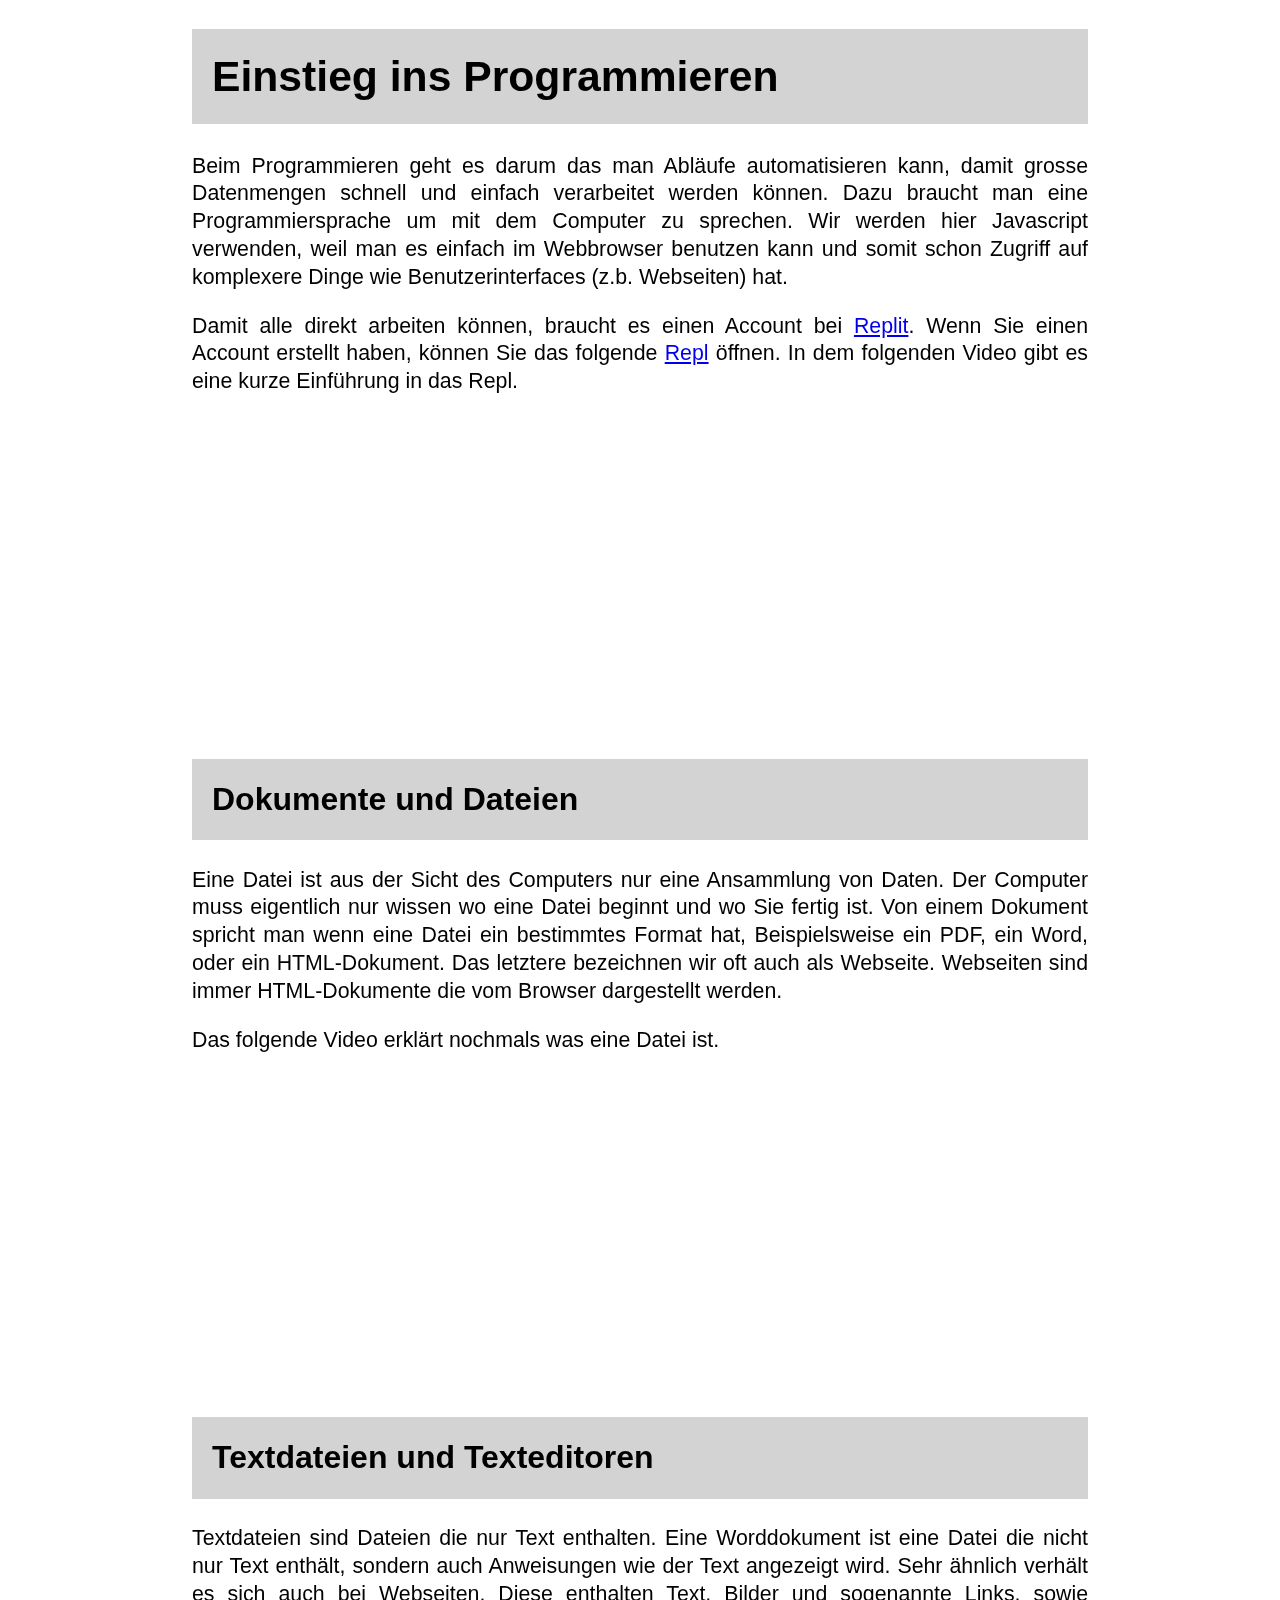
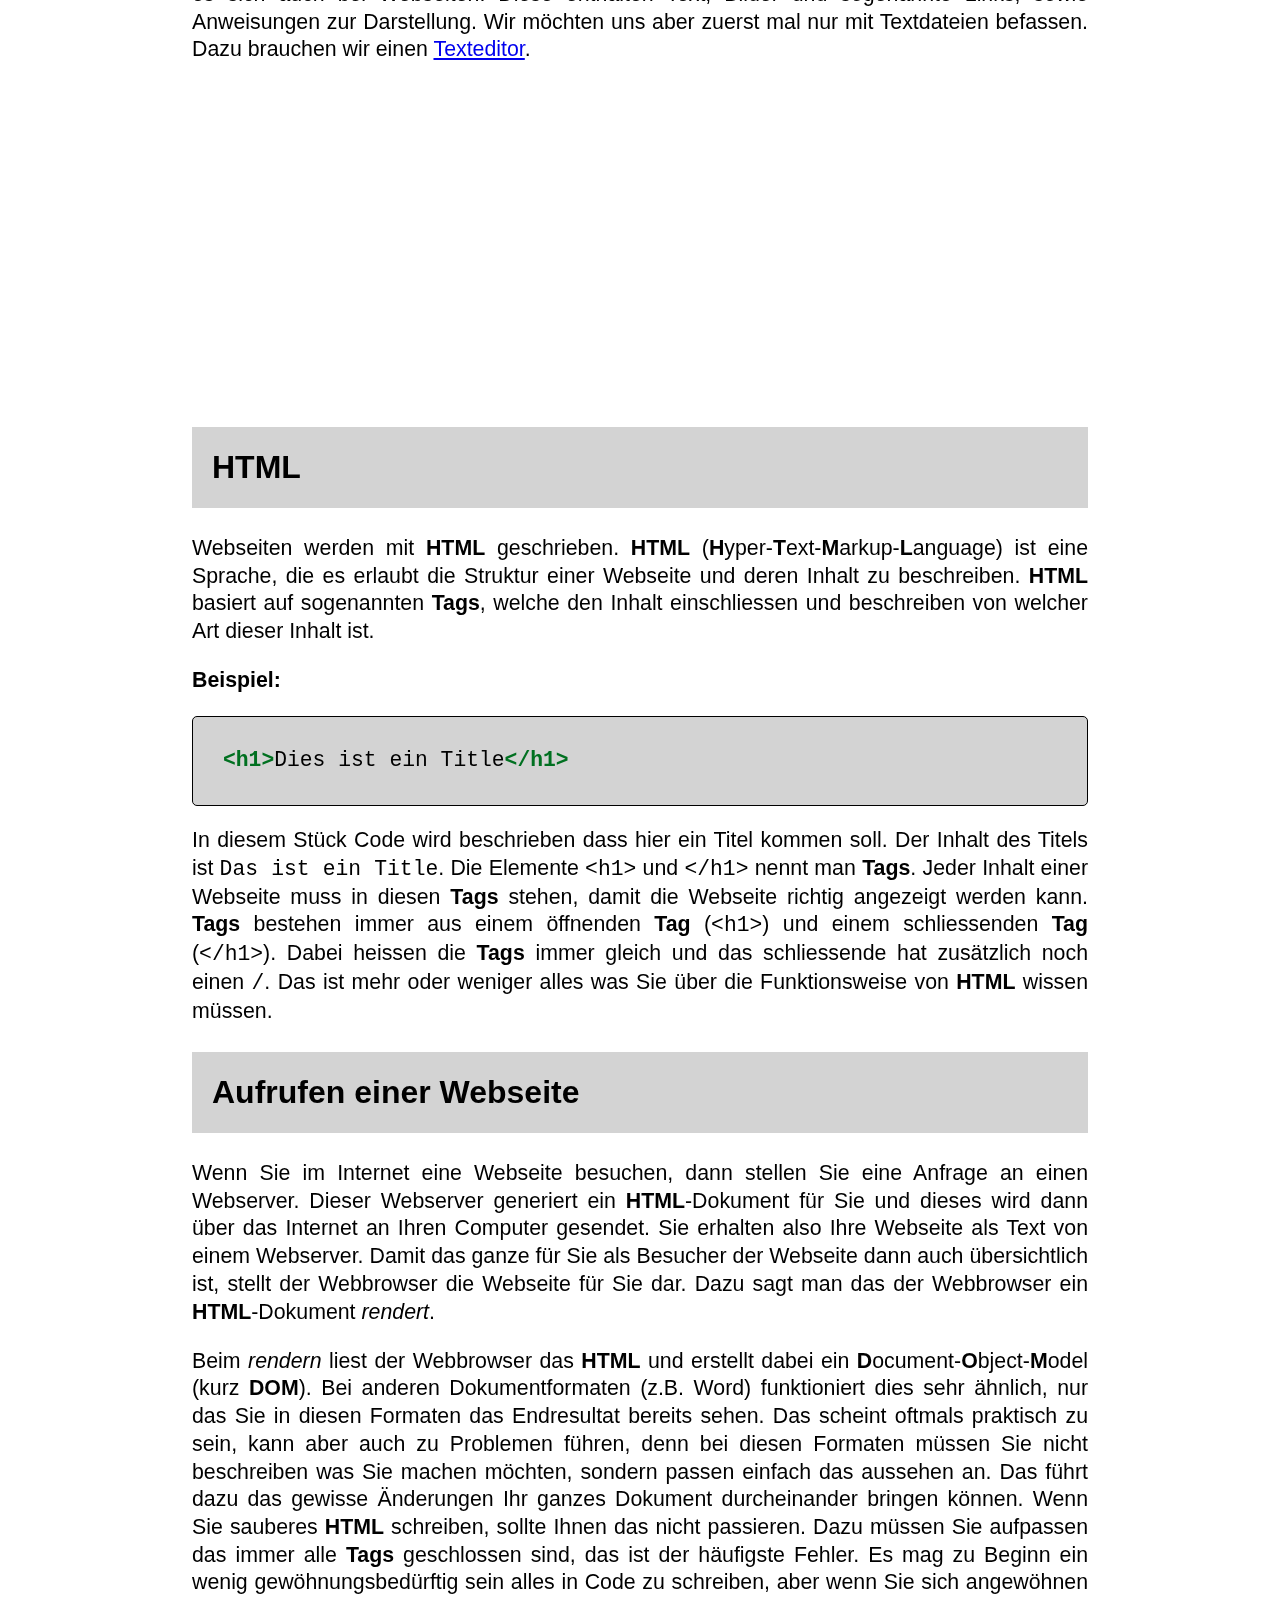
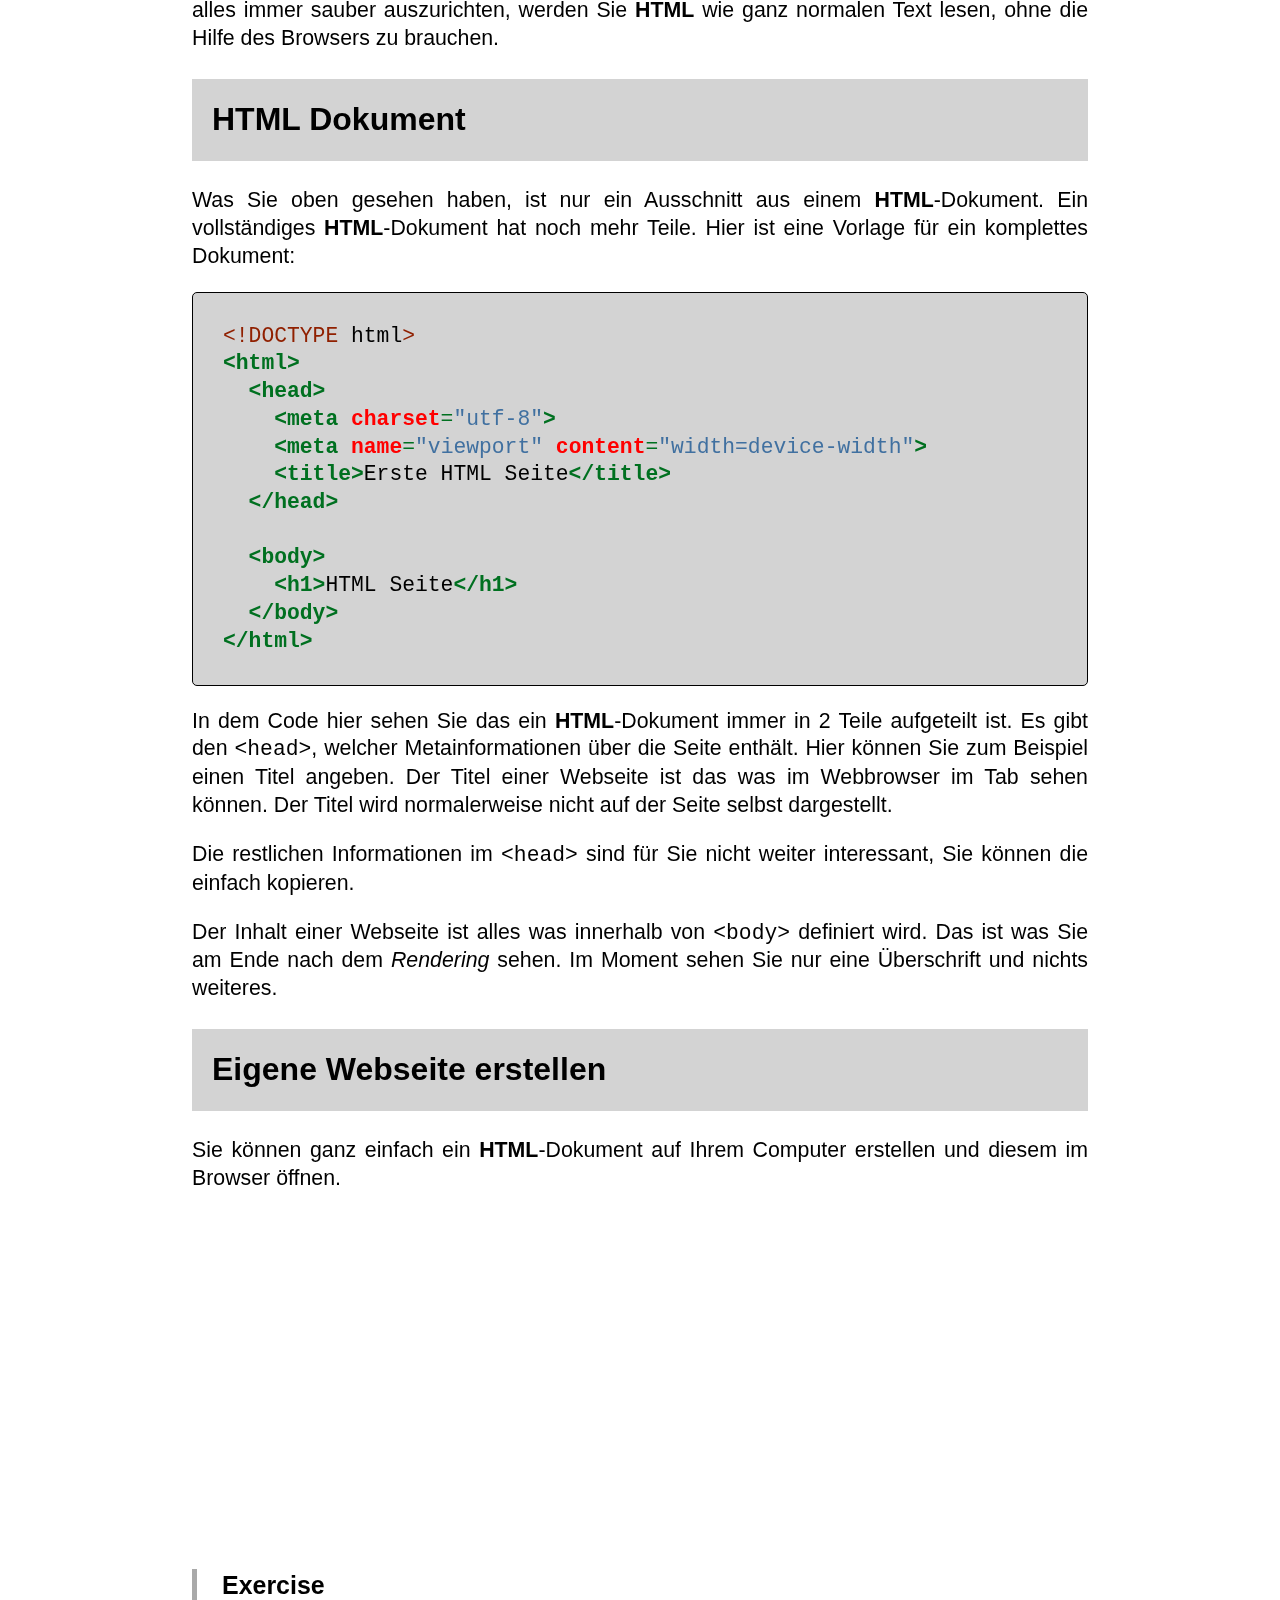
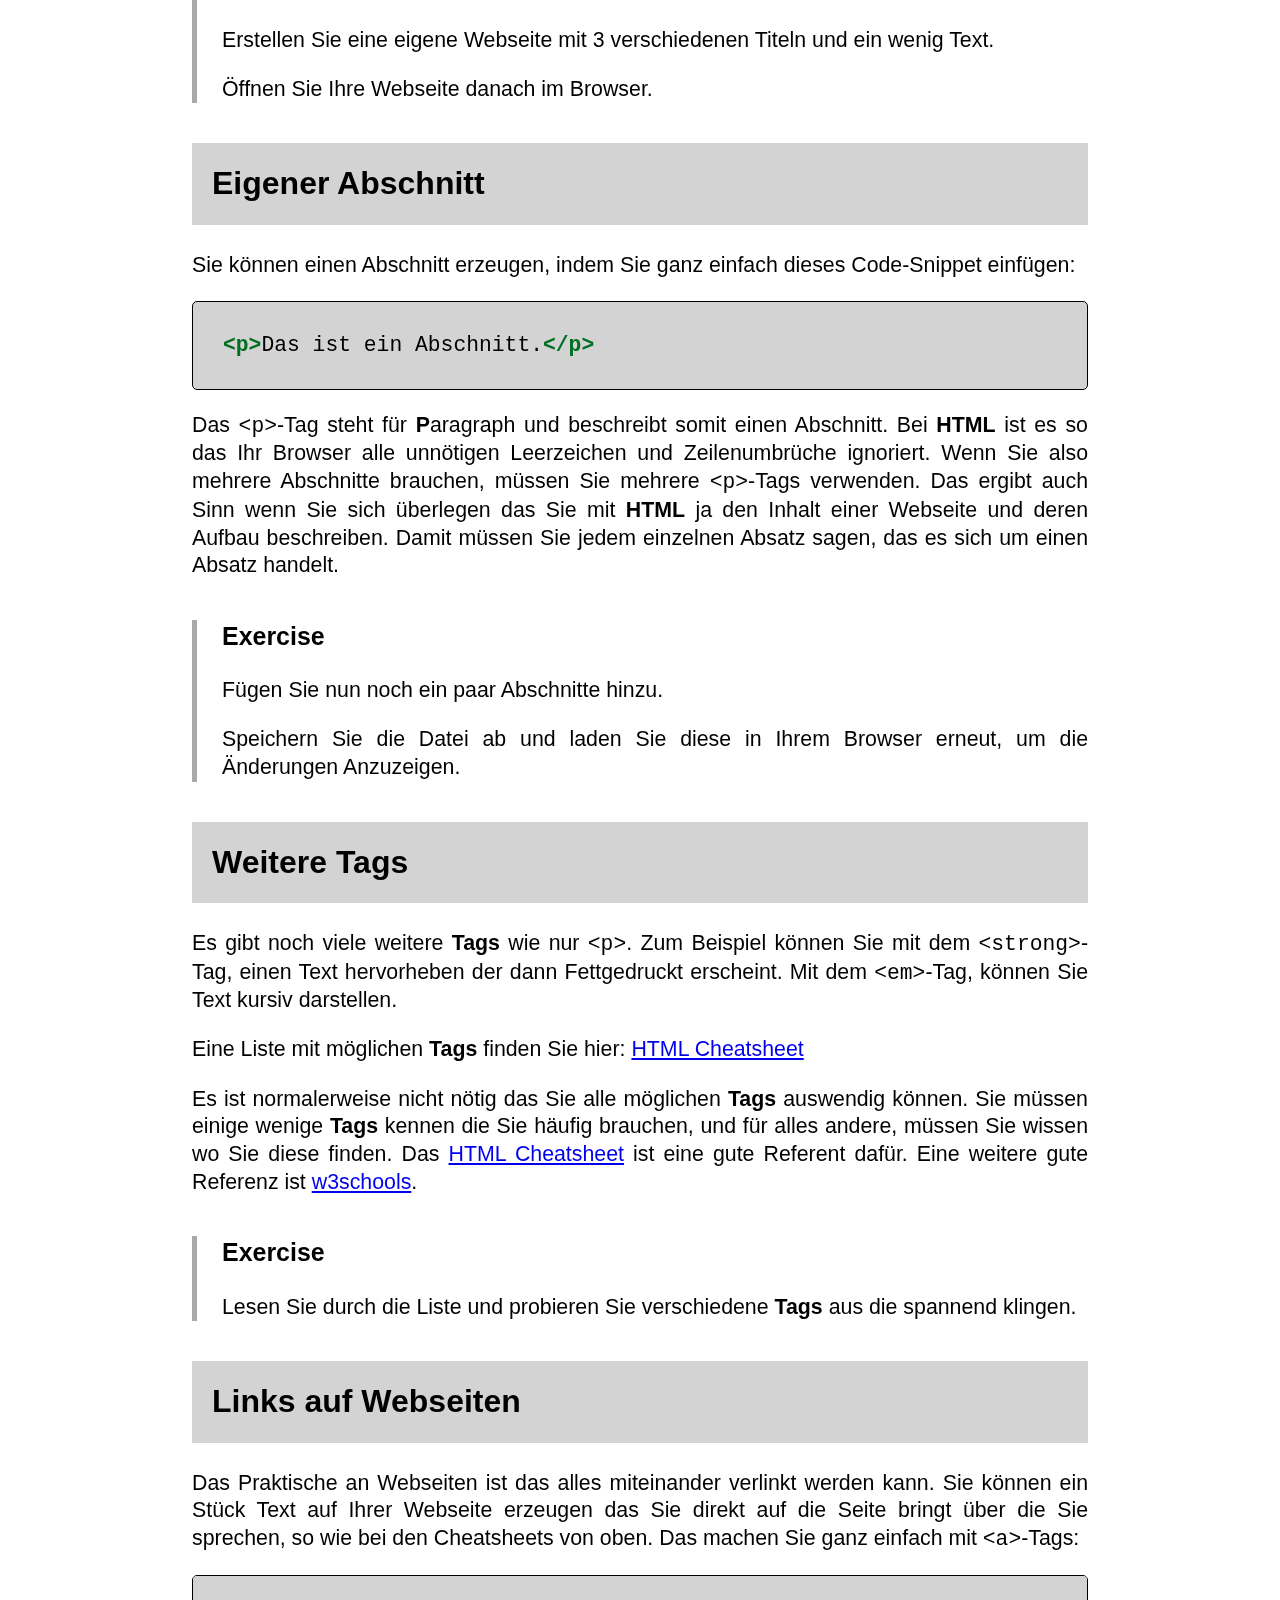
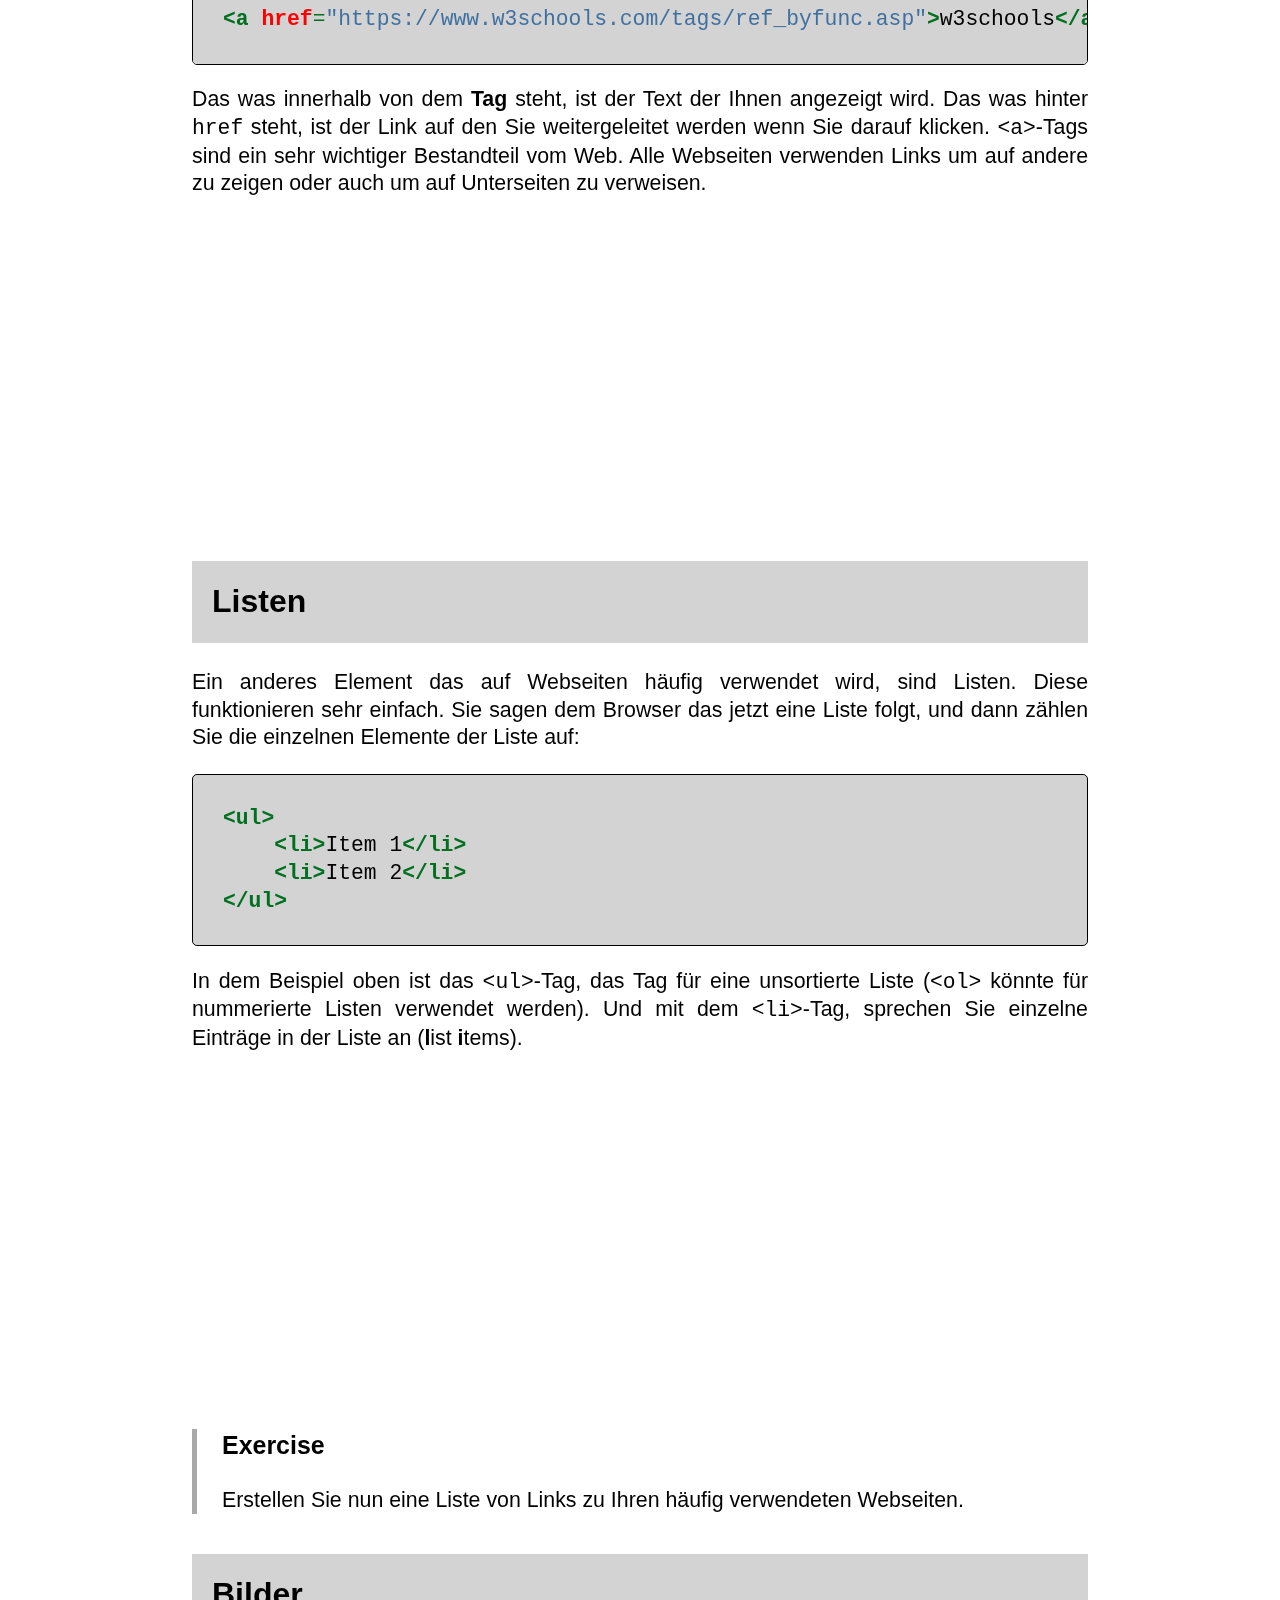
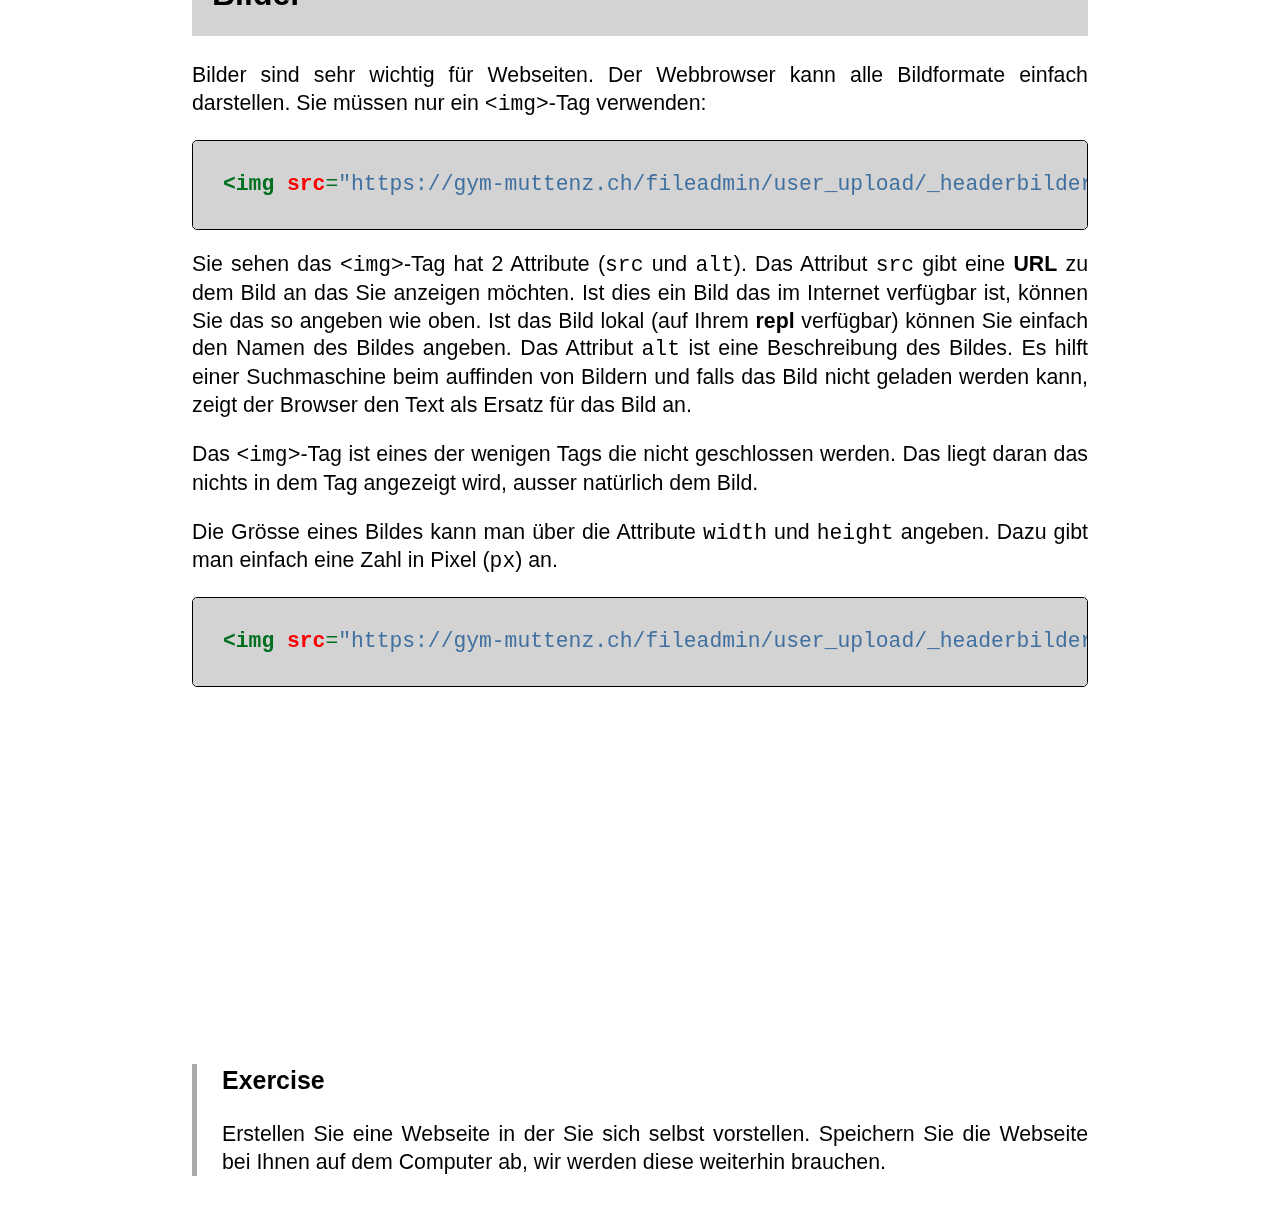
==== docs/01-Programming.html @ e00e39c9 "Added introduction." ====
<!DOCTYPE html>
<html xmlns="http://www.w3.org/1999/xhtml" lang="" xml:lang="">
<head>
  <meta charset="utf-8" />
  <meta name="generator" content="pandoc" />
  <meta name="viewport" content="width=device-width, initial-scale=1.0, user-scalable=yes" />
  <title>Einstieg ins Programmieren</title>
  <style>
    code{white-space: pre-wrap;}
    span.smallcaps{font-variant: small-caps;}
    span.underline{text-decoration: underline;}
    div.column{display: inline-block; vertical-align: top; width: 50%;}
    div.hanging-indent{margin-left: 1.5em; text-indent: -1.5em;}
    ul.task-list{list-style: none;}
    pre > code.sourceCode { white-space: pre; position: relative; }
    pre > code.sourceCode > span { display: inline-block; line-height: 1.25; }
    pre > code.sourceCode > span:empty { height: 1.2em; }
    .sourceCode { overflow: visible; }
    code.sourceCode > span { color: inherit; text-decoration: inherit; }
    div.sourceCode { margin: 1em 0; }
    pre.sourceCode { margin: 0; }
    @media screen {
    div.sourceCode { overflow: auto; }
    }
    @media print {
    pre > code.sourceCode { white-space: pre-wrap; }
    pre > code.sourceCode > span { text-indent: -5em; padding-left: 5em; }
    }
    pre.numberSource code
      { counter-reset: source-line 0; }
    pre.numberSource code > span
      { position: relative; left: -4em; counter-increment: source-line; }
    pre.numberSource code > span > a:first-child::before
      { content: counter(source-line);
        position: relative; left: -1em; text-align: right; vertical-align: baseline;
        border: none; display: inline-block;
        -webkit-touch-callout: none; -webkit-user-select: none;
        -khtml-user-select: none; -moz-user-select: none;
        -ms-user-select: none; user-select: none;
        padding: 0 4px; width: 4em;
        color: #aaaaaa;
      }
    pre.numberSource { margin-left: 3em; border-left: 1px solid #aaaaaa;  padding-left: 4px; }
    div.sourceCode
      {   }
    @media screen {
    pre > code.sourceCode > span > a:first-child::before { text-decoration: underline; }
    }
    code span.al { color: #ff0000; font-weight: bold; } /* Alert */
    code span.an { color: #60a0b0; font-weight: bold; font-style: italic; } /* Annotation */
    code span.at { color: #7d9029; } /* Attribute */
    code span.bn { color: #40a070; } /* BaseN */
    code span.bu { color: #008000; } /* BuiltIn */
    code span.cf { color: #007020; font-weight: bold; } /* ControlFlow */
    code span.ch { color: #4070a0; } /* Char */
    code span.cn { color: #880000; } /* Constant */
    code span.co { color: #60a0b0; font-style: italic; } /* Comment */
    code span.cv { color: #60a0b0; font-weight: bold; font-style: italic; } /* CommentVar */
    code span.do { color: #ba2121; font-style: italic; } /* Documentation */
    code span.dt { color: #902000; } /* DataType */
    code span.dv { color: #40a070; } /* DecVal */
    code span.er { color: #ff0000; font-weight: bold; } /* Error */
    code span.ex { } /* Extension */
    code span.fl { color: #40a070; } /* Float */
    code span.fu { color: #06287e; } /* Function */
    code span.im { color: #008000; font-weight: bold; } /* Import */
    code span.in { color: #60a0b0; font-weight: bold; font-style: italic; } /* Information */
    code span.kw { color: #007020; font-weight: bold; } /* Keyword */
    code span.op { color: #666666; } /* Operator */
    code span.ot { color: #007020; } /* Other */
    code span.pp { color: #bc7a00; } /* Preprocessor */
    code span.sc { color: #4070a0; } /* SpecialChar */
    code span.ss { color: #bb6688; } /* SpecialString */
    code span.st { color: #4070a0; } /* String */
    code span.va { color: #19177c; } /* Variable */
    code span.vs { color: #4070a0; } /* VerbatimString */
    code span.wa { color: #60a0b0; font-weight: bold; font-style: italic; } /* Warning */
    .display.math{display: block; text-align: center; margin: 0.5rem auto;}
  </style>
  <link rel="stylesheet" href="main.css" />
  <!--[if lt IE 9]>
    <script src="//cdnjs.cloudflare.com/ajax/libs/html5shiv/3.7.3/html5shiv-printshiv.min.js"></script>
  <![endif]-->
</head>
<body>
<header id="title-block-header">
<h1 class="title">Einstieg ins Programmieren</h1>
</header>
<p>Beim Programmieren geht es darum das man Abläufe automatisieren kann,
damit grosse Datenmengen schnell und einfach verarbeitet werden können.
Dazu braucht man eine Programmiersprache um mit dem Computer zu
sprechen. Wir werden hier Javascript verwenden, weil man es einfach im
Webbrowser benutzen kann und somit schon Zugriff auf komplexere Dinge
wie Benutzerinterfaces (z.b. Webseiten) hat.</p>
<p>Damit alle direkt arbeiten können, braucht es einen Account bei <a
href="https://replit.com/">Replit</a>. Wenn Sie einen Account erstellt
haben, können Sie das folgende <a
href="https://replit.com/@CedricGeissmann/easycoding">Repl</a> öffnen.
In dem folgenden Video gibt es eine kurze Einführung in das Repl.</p>
<div class="video">
<iframe width="560" height="315" src="https://www.youtube.com/embed/" frameborder="0" allow="accelerometer; autoplay; clipboard-write;
encrypted-media; gyroscope; picture-in-picture" allowfullscreen>
</iframe>
</div>
<h2 id="dokumente-und-dateien">Dokumente und Dateien</h2>
<p>Eine Datei ist aus der Sicht des Computers nur eine Ansammlung von
Daten. Der Computer muss eigentlich nur wissen wo eine Datei beginnt und
wo Sie fertig ist. Von einem Dokument spricht man wenn eine Datei ein
bestimmtes Format hat, Beispielsweise ein PDF, ein Word, oder ein
HTML-Dokument. Das letztere bezeichnen wir oft auch als Webseite.
Webseiten sind immer HTML-Dokumente die vom Browser dargestellt
werden.</p>
<p>Das folgende Video erklärt nochmals was eine Datei ist.</p>
<div class="video">
<iframe width="560" height="315" src="https://www.youtube.com/embed/GDRw8qAutI8" frameborder="0" allow="accelerometer; autoplay; clipboard-write;
encrypted-media; gyroscope; picture-in-picture" allowfullscreen>
</iframe>
</div>
<h2 id="textdateien-und-texteditoren">Textdateien und Texteditoren</h2>
<p>Textdateien sind Dateien die nur Text enthalten. Eine Worddokument
ist eine Datei die nicht nur Text enthält, sondern auch Anweisungen wie
der Text angezeigt wird. Sehr ähnlich verhält es sich auch bei
Webseiten. Diese enthalten Text, Bilder und sogenannte Links, sowie
Anweisungen zur Darstellung. Wir möchten uns aber zuerst mal nur mit
Textdateien befassen. Dazu brauchen wir einen <a
href="https://vscode.dev">Texteditor</a>.</p>
<div class="video">
<iframe width="560" height="315" src="https://www.youtube.com/embed/W26SHx9F-og" frameborder="0" allow="accelerometer; autoplay; clipboard-write;
encrypted-media; gyroscope; picture-in-picture" allowfullscreen>
</iframe>
</div>
<h2 id="html">HTML</h2>
<p>Webseiten werden mit <strong>HTML</strong> geschrieben.
<strong>HTML</strong>
(<strong>H</strong>yper-<strong>T</strong>ext-<strong>M</strong>arkup-<strong>L</strong>anguage)
ist eine Sprache, die es erlaubt die Struktur einer Webseite und deren
Inhalt zu beschreiben. <strong>HTML</strong> basiert auf sogenannten
<strong>Tags</strong>, welche den Inhalt einschliessen und beschreiben
von welcher Art dieser Inhalt ist.</p>
<p><strong>Beispiel:</strong></p>
<div class="sourceCode" id="cb1"><pre
class="sourceCode html"><code class="sourceCode html"><span id="cb1-1"><a href="#cb1-1" aria-hidden="true" tabindex="-1"></a><span class="kw">&lt;h1&gt;</span>Dies ist ein Title<span class="kw">&lt;/h1&gt;</span></span></code></pre></div>
<p>In diesem Stück Code wird beschrieben dass hier ein Titel kommen
soll. Der Inhalt des Titels ist <code>Das ist ein Title</code>. Die
Elemente <code>&lt;h1&gt;</code> und <code>&lt;/h1&gt;</code> nennt man
<strong>Tags</strong>. Jeder Inhalt einer Webseite muss in diesen
<strong>Tags</strong> stehen, damit die Webseite richtig angezeigt
werden kann. <strong>Tags</strong> bestehen immer aus einem öffnenden
<strong>Tag</strong> (<code>&lt;h1&gt;</code>) und einem schliessenden
<strong>Tag</strong> (<code>&lt;/h1&gt;</code>). Dabei heissen die
<strong>Tags</strong> immer gleich und das schliessende hat zusätzlich
noch einen <code>/</code>. Das ist mehr oder weniger alles was Sie über
die Funktionsweise von <strong>HTML</strong> wissen müssen.</p>
<h2 id="aufrufen-einer-webseite">Aufrufen einer Webseite</h2>
<p>Wenn Sie im Internet eine Webseite besuchen, dann stellen Sie eine
Anfrage an einen Webserver. Dieser Webserver generiert ein
<strong>HTML</strong>-Dokument für Sie und dieses wird dann über das
Internet an Ihren Computer gesendet. Sie erhalten also Ihre Webseite als
Text von einem Webserver. Damit das ganze für Sie als Besucher der
Webseite dann auch übersichtlich ist, stellt der Webbrowser die Webseite
für Sie dar. Dazu sagt man das der Webbrowser ein
<strong>HTML</strong>-Dokument <em>rendert</em>.</p>
<p>Beim <em>rendern</em> liest der Webbrowser das <strong>HTML</strong>
und erstellt dabei ein
<strong>D</strong>ocument-<strong>O</strong>bject-<strong>M</strong>odel
(kurz <strong>DOM</strong>). Bei anderen Dokumentformaten (z.B. Word)
funktioniert dies sehr ähnlich, nur das Sie in diesen Formaten das
Endresultat bereits sehen. Das scheint oftmals praktisch zu sein, kann
aber auch zu Problemen führen, denn bei diesen Formaten müssen Sie nicht
beschreiben was Sie machen möchten, sondern passen einfach das aussehen
an. Das führt dazu das gewisse Änderungen Ihr ganzes Dokument
durcheinander bringen können. Wenn Sie sauberes <strong>HTML</strong>
schreiben, sollte Ihnen das nicht passieren. Dazu müssen Sie aufpassen
das immer alle <strong>Tags</strong> geschlossen sind, das ist der
häufigste Fehler. Es mag zu Beginn ein wenig gewöhnungsbedürftig sein
alles in Code zu schreiben, aber wenn Sie sich angewöhnen alles immer
sauber auszurichten, werden Sie <strong>HTML</strong> wie ganz normalen
Text lesen, ohne die Hilfe des Browsers zu brauchen.</p>
<h2 id="html-dokument">HTML Dokument</h2>
<p>Was Sie oben gesehen haben, ist nur ein Ausschnitt aus einem
<strong>HTML</strong>-Dokument. Ein vollständiges
<strong>HTML</strong>-Dokument hat noch mehr Teile. Hier ist eine
Vorlage für ein komplettes Dokument:</p>
<div class="sourceCode" id="cb2"><pre
class="sourceCode html"><code class="sourceCode html"><span id="cb2-1"><a href="#cb2-1" aria-hidden="true" tabindex="-1"></a><span class="dt">&lt;!DOCTYPE </span>html<span class="dt">&gt;</span></span>
<span id="cb2-2"><a href="#cb2-2" aria-hidden="true" tabindex="-1"></a><span class="kw">&lt;html&gt;</span></span>
<span id="cb2-3"><a href="#cb2-3" aria-hidden="true" tabindex="-1"></a>  <span class="kw">&lt;head&gt;</span></span>
<span id="cb2-4"><a href="#cb2-4" aria-hidden="true" tabindex="-1"></a>    <span class="kw">&lt;meta</span> <span class="er">charset</span><span class="ot">=</span><span class="st">&quot;utf-8&quot;</span><span class="kw">&gt;</span></span>
<span id="cb2-5"><a href="#cb2-5" aria-hidden="true" tabindex="-1"></a>    <span class="kw">&lt;meta</span> <span class="er">name</span><span class="ot">=</span><span class="st">&quot;viewport&quot;</span> <span class="er">content</span><span class="ot">=</span><span class="st">&quot;width=device-width&quot;</span><span class="kw">&gt;</span></span>
<span id="cb2-6"><a href="#cb2-6" aria-hidden="true" tabindex="-1"></a>    <span class="kw">&lt;title&gt;</span>Erste HTML Seite<span class="kw">&lt;/title&gt;</span></span>
<span id="cb2-7"><a href="#cb2-7" aria-hidden="true" tabindex="-1"></a>  <span class="kw">&lt;/head&gt;</span></span>
<span id="cb2-8"><a href="#cb2-8" aria-hidden="true" tabindex="-1"></a>  </span>
<span id="cb2-9"><a href="#cb2-9" aria-hidden="true" tabindex="-1"></a>  <span class="kw">&lt;body&gt;</span></span>
<span id="cb2-10"><a href="#cb2-10" aria-hidden="true" tabindex="-1"></a>    <span class="kw">&lt;h1&gt;</span>HTML Seite<span class="kw">&lt;/h1&gt;</span></span>
<span id="cb2-11"><a href="#cb2-11" aria-hidden="true" tabindex="-1"></a>  <span class="kw">&lt;/body&gt;</span></span>
<span id="cb2-12"><a href="#cb2-12" aria-hidden="true" tabindex="-1"></a><span class="kw">&lt;/html&gt;</span></span></code></pre></div>
<p>In dem Code hier sehen Sie das ein <strong>HTML</strong>-Dokument
immer in 2 Teile aufgeteilt ist. Es gibt den <code>&lt;head&gt;</code>,
welcher Metainformationen über die Seite enthält. Hier können Sie zum
Beispiel einen Titel angeben. Der Titel einer Webseite ist das was im
Webbrowser im Tab sehen können. Der Titel wird normalerweise nicht auf
der Seite selbst dargestellt.</p>
<p>Die restlichen Informationen im <code>&lt;head&gt;</code> sind für
Sie nicht weiter interessant, Sie können die einfach kopieren.</p>
<p>Der Inhalt einer Webseite ist alles was innerhalb von
<code>&lt;body&gt;</code> definiert wird. Das ist was Sie am Ende nach
dem <em>Rendering</em> sehen. Im Moment sehen Sie nur eine Überschrift
und nichts weiteres.</p>
<h2 id="eigene-webseite-erstellen">Eigene Webseite erstellen</h2>
<p>Sie können ganz einfach ein <strong>HTML</strong>-Dokument auf Ihrem
Computer erstellen und diesem im Browser öffnen.</p>
<div class="video">
<iframe width="560" height="315" src="https://www.youtube.com/embed/oLaA6M-1ano" frameborder="0" allow="accelerometer; autoplay; clipboard-write;
encrypted-media; gyroscope; picture-in-picture" allowfullscreen>
</iframe>
</div>
<section id="exercise" class="exercise">
<h3>Exercise</h3>
<p>Erstellen Sie eine eigene Webseite mit 3 verschiedenen Titeln und ein
wenig Text.</p>
<p>Öffnen Sie Ihre Webseite danach im Browser.</p>
</section>
<h2 id="eigener-abschnitt">Eigener Abschnitt</h2>
<p>Sie können einen Abschnitt erzeugen, indem Sie ganz einfach dieses
Code-Snippet einfügen:</p>
<div class="sourceCode" id="cb3"><pre
class="sourceCode html"><code class="sourceCode html"><span id="cb3-1"><a href="#cb3-1" aria-hidden="true" tabindex="-1"></a><span class="kw">&lt;p&gt;</span>Das ist ein Abschnitt.<span class="kw">&lt;/p&gt;</span></span></code></pre></div>
<p>Das <code>&lt;p&gt;</code>-Tag steht für <strong>P</strong>aragraph
und beschreibt somit einen Abschnitt. Bei <strong>HTML</strong> ist es
so das Ihr Browser alle unnötigen Leerzeichen und Zeilenumbrüche
ignoriert. Wenn Sie also mehrere Abschnitte brauchen, müssen Sie mehrere
<code>&lt;p&gt;</code>-Tags verwenden. Das ergibt auch Sinn wenn Sie
sich überlegen das Sie mit <strong>HTML</strong> ja den Inhalt einer
Webseite und deren Aufbau beschreiben. Damit müssen Sie jedem einzelnen
Absatz sagen, das es sich um einen Absatz handelt.</p>
<section id="exercise-1" class="exercise">
<h3>Exercise</h3>
<p>Fügen Sie nun noch ein paar Abschnitte hinzu.</p>
<p>Speichern Sie die Datei ab und laden Sie diese in Ihrem Browser
erneut, um die Änderungen Anzuzeigen.</p>
</section>
<h2 id="weitere-tags">Weitere Tags</h2>
<p>Es gibt noch viele weitere <strong>Tags</strong> wie nur
<code>&lt;p&gt;</code>. Zum Beispiel können Sie mit dem
<code>&lt;strong&gt;</code>-Tag, einen Text hervorheben der dann
Fettgedruckt erscheint. Mit dem <code>&lt;em&gt;</code>-Tag, können Sie
Text kursiv darstellen.</p>
<p>Eine Liste mit möglichen <strong>Tags</strong> finden Sie hier: <a
href="https://quickref.me/html">HTML Cheatsheet</a></p>
<p>Es ist normalerweise nicht nötig das Sie alle möglichen
<strong>Tags</strong> auswendig können. Sie müssen einige wenige
<strong>Tags</strong> kennen die Sie häufig brauchen, und für alles
andere, müssen Sie wissen wo Sie diese finden. Das <a
href="https://quickref.me/html">HTML Cheatsheet</a> ist eine gute
Referent dafür. Eine weitere gute Referenz ist <a
href="https://www.w3schools.com/tags/ref_byfunc.asp">w3schools</a>.</p>
<section id="exercise-2" class="exercise">
<h3>Exercise</h3>
<p>Lesen Sie durch die Liste und probieren Sie verschiedene
<strong>Tags</strong> aus die spannend klingen.</p>
</section>
<h2 id="links-auf-webseiten">Links auf Webseiten</h2>
<p>Das Praktische an Webseiten ist das alles miteinander verlinkt werden
kann. Sie können ein Stück Text auf Ihrer Webseite erzeugen das Sie
direkt auf die Seite bringt über die Sie sprechen, so wie bei den
Cheatsheets von oben. Das machen Sie ganz einfach mit
<code>&lt;a&gt;</code>-Tags:</p>
<div class="sourceCode" id="cb4"><pre
class="sourceCode html"><code class="sourceCode html"><span id="cb4-1"><a href="#cb4-1" aria-hidden="true" tabindex="-1"></a><span class="kw">&lt;a</span> <span class="er">href</span><span class="ot">=</span><span class="st">&quot;https://www.w3schools.com/tags/ref_byfunc.asp&quot;</span><span class="kw">&gt;</span>w3schools<span class="kw">&lt;/a&gt;</span></span></code></pre></div>
<p>Das was innerhalb von dem <strong>Tag</strong> steht, ist der Text
der Ihnen angezeigt wird. Das was hinter <code>href</code> steht, ist
der Link auf den Sie weitergeleitet werden wenn Sie darauf klicken.
<code>&lt;a&gt;</code>-Tags sind ein sehr wichtiger Bestandteil vom Web.
Alle Webseiten verwenden Links um auf andere zu zeigen oder auch um auf
Unterseiten zu verweisen.</p>
<div class="video">
<iframe width="560" height="315" src="https://www.youtube.com/embed/LLACbYG08j8" frameborder="0" allow="accelerometer; autoplay; clipboard-write;
encrypted-media; gyroscope; picture-in-picture" allowfullscreen>
</iframe>
</div>
<h2 id="listen">Listen</h2>
<p>Ein anderes Element das auf Webseiten häufig verwendet wird, sind
Listen. Diese funktionieren sehr einfach. Sie sagen dem Browser das
jetzt eine Liste folgt, und dann zählen Sie die einzelnen Elemente der
Liste auf:</p>
<div class="sourceCode" id="cb5"><pre
class="sourceCode html"><code class="sourceCode html"><span id="cb5-1"><a href="#cb5-1" aria-hidden="true" tabindex="-1"></a><span class="kw">&lt;ul&gt;</span></span>
<span id="cb5-2"><a href="#cb5-2" aria-hidden="true" tabindex="-1"></a>    <span class="kw">&lt;li&gt;</span>Item 1<span class="kw">&lt;/li&gt;</span></span>
<span id="cb5-3"><a href="#cb5-3" aria-hidden="true" tabindex="-1"></a>    <span class="kw">&lt;li&gt;</span>Item 2<span class="kw">&lt;/li&gt;</span></span>
<span id="cb5-4"><a href="#cb5-4" aria-hidden="true" tabindex="-1"></a><span class="kw">&lt;/ul&gt;</span></span></code></pre></div>
<p>In dem Beispiel oben ist das <code>&lt;ul&gt;</code>-Tag, das Tag für
eine unsortierte Liste (<code>&lt;ol&gt;</code> könnte für nummerierte
Listen verwendet werden). Und mit dem <code>&lt;li&gt;</code>-Tag,
sprechen Sie einzelne Einträge in der Liste an (<strong>l</strong>ist
<strong>i</strong>tems).</p>
<div class="video">
<iframe width="560" height="315" src="https://www.youtube.com/embed/to0J6p1S09o" frameborder="0" allow="accelerometer; autoplay; clipboard-write;
encrypted-media; gyroscope; picture-in-picture" allowfullscreen>
</iframe>
</div>
<section id="exercise-3" class="exercise">
<h3>Exercise</h3>
<p>Erstellen Sie nun eine Liste von Links zu Ihren häufig verwendeten
Webseiten.</p>
</section>
<h2 id="bilder">Bilder</h2>
<p>Bilder sind sehr wichtig für Webseiten. Der Webbrowser kann alle
Bildformate einfach darstellen. Sie müssen nur ein
<code>&lt;img&gt;</code>-Tag verwenden:</p>
<div class="sourceCode" id="cb6"><pre
class="sourceCode html"><code class="sourceCode html"><span id="cb6-1"><a href="#cb6-1" aria-hidden="true" tabindex="-1"></a><span class="kw">&lt;img</span> <span class="er">src</span><span class="ot">=</span><span class="st">&quot;https://gym-muttenz.ch/fileadmin/user_upload/_headerbilder/3.jpg&quot;</span> <span class="er">alt</span><span class="ot">=</span><span class="st">&quot;Bild vom Gymnasium Muttenz&quot;</span><span class="kw">&gt;</span></span></code></pre></div>
<p>Sie sehen das <code>&lt;img&gt;</code>-Tag hat 2 Attribute
(<code>src</code> und <code>alt</code>). Das Attribut <code>src</code>
gibt eine <strong>URL</strong> zu dem Bild an das Sie anzeigen möchten.
Ist dies ein Bild das im Internet verfügbar ist, können Sie das so
angeben wie oben. Ist das Bild lokal (auf Ihrem <strong>repl</strong>
verfügbar) können Sie einfach den Namen des Bildes angeben. Das Attribut
<code>alt</code> ist eine Beschreibung des Bildes. Es hilft einer
Suchmaschine beim auffinden von Bildern und falls das Bild nicht geladen
werden kann, zeigt der Browser den Text als Ersatz für das Bild an.</p>
<p>Das <code>&lt;img&gt;</code>-Tag ist eines der wenigen Tags die nicht
geschlossen werden. Das liegt daran das nichts in dem Tag angezeigt
wird, ausser natürlich dem Bild.</p>
<p>Die Grösse eines Bildes kann man über die Attribute
<code>width</code> und <code>height</code> angeben. Dazu gibt man
einfach eine Zahl in Pixel (<code>px</code>) an.</p>
<div class="sourceCode" id="cb7"><pre
class="sourceCode html"><code class="sourceCode html"><span id="cb7-1"><a href="#cb7-1" aria-hidden="true" tabindex="-1"></a><span class="kw">&lt;img</span> <span class="er">src</span><span class="ot">=</span><span class="st">&quot;https://gym-muttenz.ch/fileadmin/user_upload/_headerbilder/3.jpg&quot;</span> <span class="er">alt</span><span class="ot">=</span><span class="st">&quot;Bild vom Gymnasium Muttenz&quot;</span> <span class="er">width</span><span class="ot">=</span><span class="st">&quot;300px&quot;</span><span class="kw">&gt;</span></span></code></pre></div>
<div class="video">
<iframe width="560" height="315" src="https://www.youtube.com/embed/L09ifQx-G4E" frameborder="0" allow="accelerometer; autoplay; clipboard-write;
encrypted-media; gyroscope; picture-in-picture" allowfullscreen>
</iframe>
</div>
<section id="exercise-4" class="exercise">
<h3>Exercise</h3>
<p>Erstellen Sie eine Webseite in der Sie sich selbst vorstellen.
Speichern Sie die Webseite bei Ihnen auf dem Computer ab, wir werden
diese weiterhin brauchen.</p>
</section>
</body>
</html>
---- docs/main.css ----
h1, h2 {
    background: lightgray;
    padding: 20px;
}

body {
    margin: 0px auto;
    padding: 0px;
    width: clamp(500px, 70vw, 1920px);
    font-family: sans-serif;
    font-size: 16pt;
    line-height: 1.3;
    text-align: justify;
}

div.sourceCode {
    border: 1px solid black;
    padding: 30px;
    border-radius: 5px;
    background: lightgrey;
}

section.exercise {
    margin: 40px 0px;
    border-left: 5px solid darkgrey;
    padding-left: 25px;
}

section.example {
    margin: 40px 0px;
    border-left: 5px solid forestgreen;
    padding-left: 25px;
}

.center-fig {
    display: block;
    width: 70%;
    margin-left: 15%;
    margin-right: 15%;
}

.center-fig img {
    width: 100%;
}

.video {
    display: flex;
    align-items: center;
    justify-content: center;
}
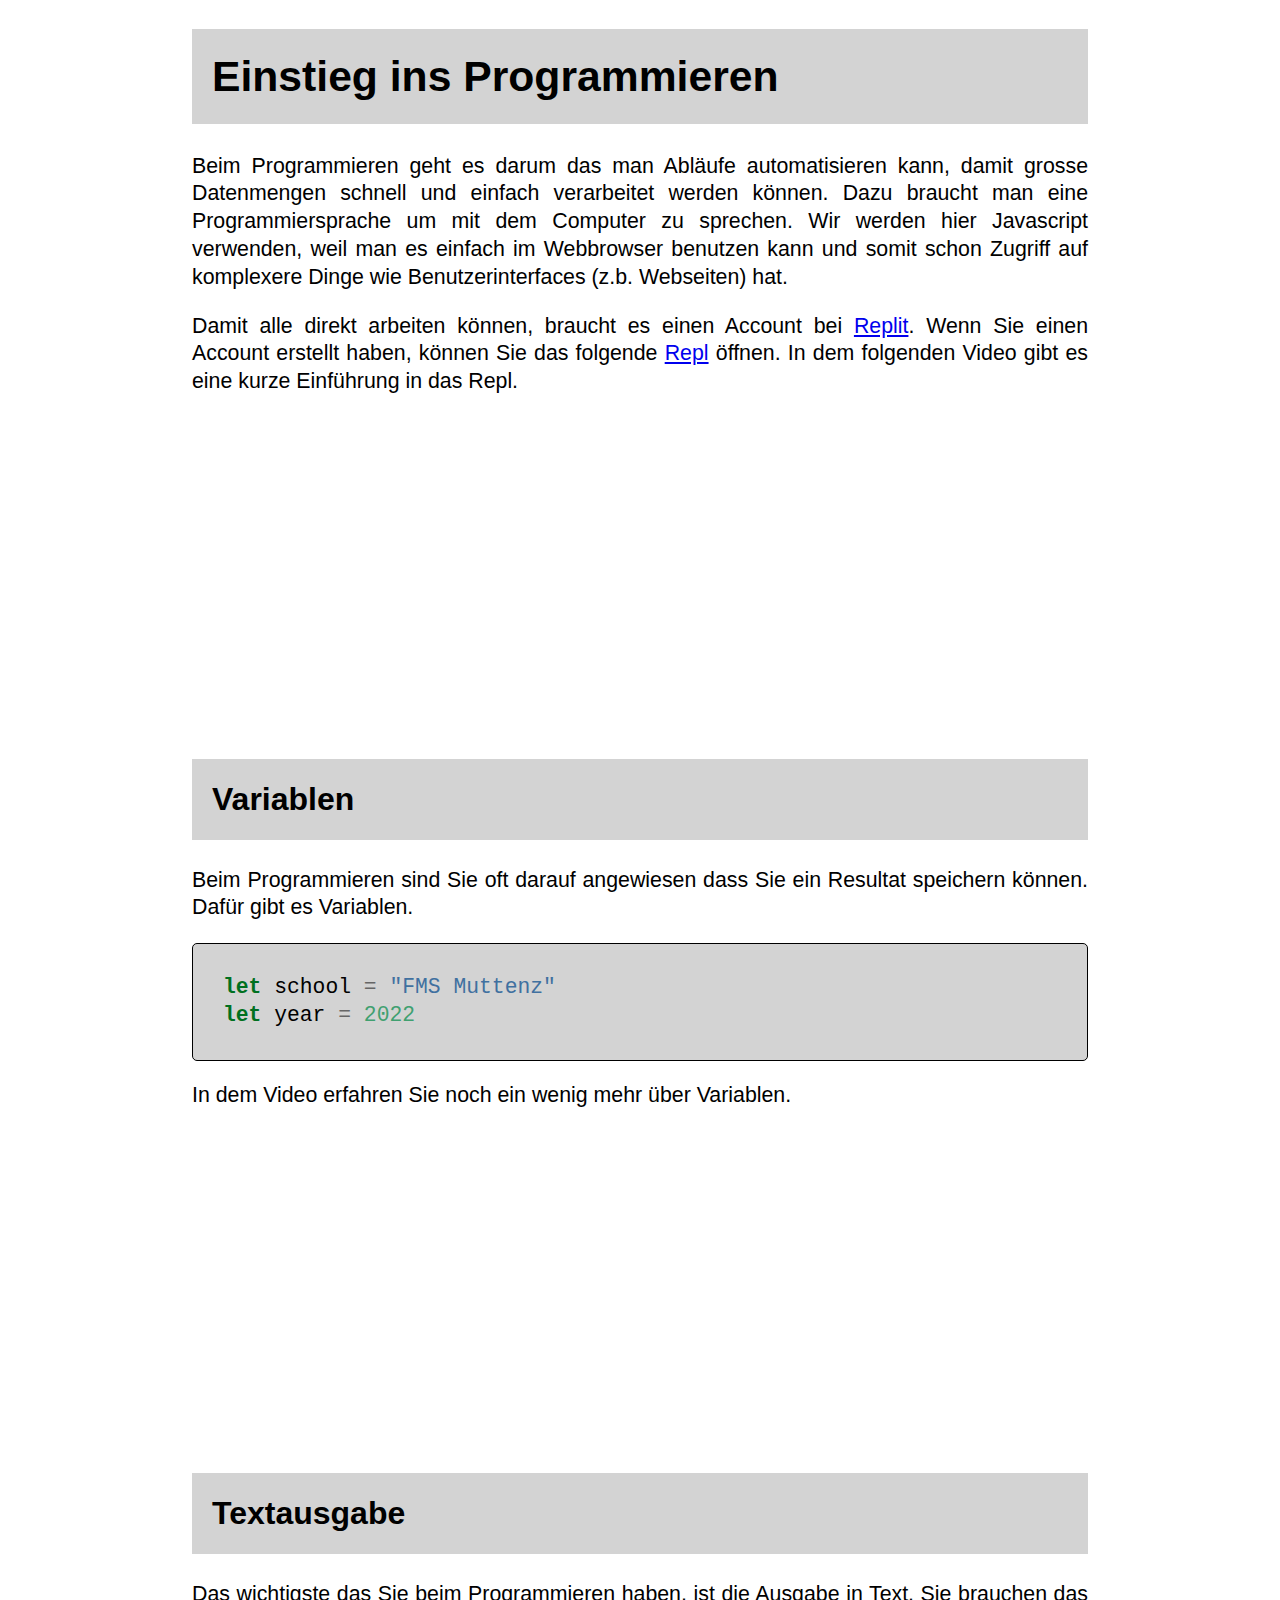
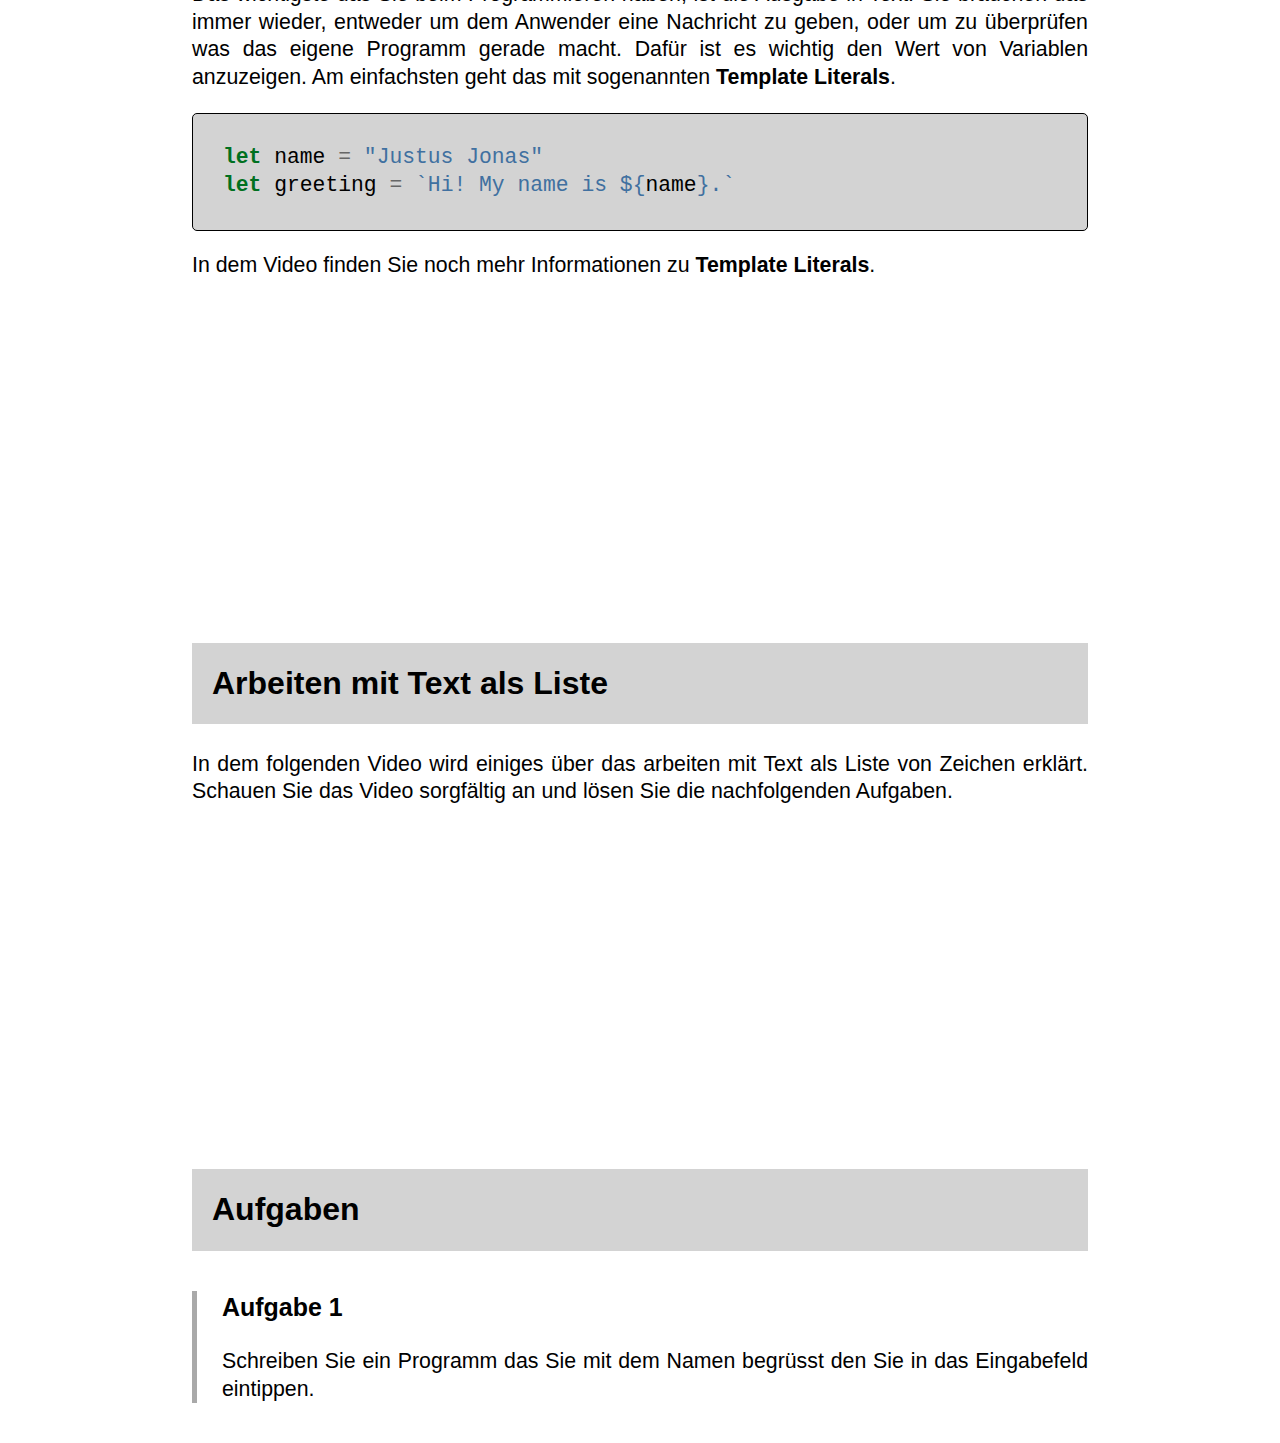
==== commit c8deec13: "Added videos." ====
--- a/docs/01-Programming.html
+++ b/docs/01-Programming.html
@@ -98,244 +98,74 @@
 href="https://replit.com/@CedricGeissmann/easycoding">Repl</a> öffnen.
 In dem folgenden Video gibt es eine kurze Einführung in das Repl.</p>
 <div class="video">
-<iframe width="560" height="315" src="https://www.youtube.com/embed/" frameborder="0" allow="accelerometer; autoplay; clipboard-write;
+<iframe width="560" height="315" src="https://www.youtube.com/embed/FPCdwpl4O0M" frameborder="0" allow="accelerometer; autoplay; clipboard-write;
 encrypted-media; gyroscope; picture-in-picture" allowfullscreen>
 </iframe>
 </div>
-<h2 id="dokumente-und-dateien">Dokumente und Dateien</h2>
-<p>Eine Datei ist aus der Sicht des Computers nur eine Ansammlung von
-Daten. Der Computer muss eigentlich nur wissen wo eine Datei beginnt und
-wo Sie fertig ist. Von einem Dokument spricht man wenn eine Datei ein
-bestimmtes Format hat, Beispielsweise ein PDF, ein Word, oder ein
-HTML-Dokument. Das letztere bezeichnen wir oft auch als Webseite.
-Webseiten sind immer HTML-Dokumente die vom Browser dargestellt
-werden.</p>
-<p>Das folgende Video erklärt nochmals was eine Datei ist.</p>
+<!--
+## Lokal Arbeiten
+
+Wenn Replit nicht funktioniert, können Sie auch lokal arbeiten. Dazu laden Sie
+das folgende
+[Archiv](https://github.com/cedricgeissmann/easycode/archive/refs/heads/master.zip)
+herunter und öffnen danach im Browser die folgende URL:
+[vscode](https://vscode.dev). Das folgende Video erklärt wie Sie damit arbeiten
+können.
+
+::: {.video}
+<iframe width="560" height="315"
+src="https://www.youtube.com/embed/"
+frameborder="0" allow="accelerometer; autoplay; clipboard-write;
+encrypted-media; gyroscope; picture-in-picture" allowfullscreen></iframe>
+:::
+-->
+<h2 id="variablen">Variablen</h2>
+<p>Beim Programmieren sind Sie oft darauf angewiesen dass Sie ein
+Resultat speichern können. Dafür gibt es Variablen.</p>
+<div class="example">
+<div class="sourceCode" id="cb1"><pre
+class="sourceCode javascript"><code class="sourceCode javascript"><span id="cb1-1"><a href="#cb1-1" aria-hidden="true" tabindex="-1"></a><span class="kw">let</span> school <span class="op">=</span> <span class="st">&quot;FMS Muttenz&quot;</span></span>
+<span id="cb1-2"><a href="#cb1-2" aria-hidden="true" tabindex="-1"></a><span class="kw">let</span> year <span class="op">=</span> <span class="dv">2022</span></span></code></pre></div>
+</div>
+<p>In dem Video erfahren Sie noch ein wenig mehr über Variablen.</p>
 <div class="video">
-<iframe width="560" height="315" src="https://www.youtube.com/embed/GDRw8qAutI8" frameborder="0" allow="accelerometer; autoplay; clipboard-write;
+<iframe width="560" height="315" src="https://www.youtube.com/embed/PsMjrXimQp4" frameborder="0" allow="accelerometer; autoplay; clipboard-write;
 encrypted-media; gyroscope; picture-in-picture" allowfullscreen>
 </iframe>
 </div>
-<h2 id="textdateien-und-texteditoren">Textdateien und Texteditoren</h2>
-<p>Textdateien sind Dateien die nur Text enthalten. Eine Worddokument
-ist eine Datei die nicht nur Text enthält, sondern auch Anweisungen wie
-der Text angezeigt wird. Sehr ähnlich verhält es sich auch bei
-Webseiten. Diese enthalten Text, Bilder und sogenannte Links, sowie
-Anweisungen zur Darstellung. Wir möchten uns aber zuerst mal nur mit
-Textdateien befassen. Dazu brauchen wir einen <a
-href="https://vscode.dev">Texteditor</a>.</p>
+<h2 id="textausgabe">Textausgabe</h2>
+<p>Das wichtigste das Sie beim Programmieren haben, ist die Ausgabe in
+Text. Sie brauchen das immer wieder, entweder um dem Anwender eine
+Nachricht zu geben, oder um zu überprüfen was das eigene Programm gerade
+macht. Dafür ist es wichtig den Wert von Variablen anzuzeigen. Am
+einfachsten geht das mit sogenannten <strong>Template
+Literals</strong>.</p>
+<div class="example">
+<div class="sourceCode" id="cb2"><pre
+class="sourceCode javascript"><code class="sourceCode javascript"><span id="cb2-1"><a href="#cb2-1" aria-hidden="true" tabindex="-1"></a><span class="kw">let</span> name <span class="op">=</span> <span class="st">&quot;Justus Jonas&quot;</span></span>
+<span id="cb2-2"><a href="#cb2-2" aria-hidden="true" tabindex="-1"></a><span class="kw">let</span> greeting <span class="op">=</span> <span class="vs">`Hi! My name is </span><span class="sc">${</span>name<span class="sc">}</span><span class="vs">.`</span></span></code></pre></div>
+</div>
+<p>In dem Video finden Sie noch mehr Informationen zu <strong>Template
+Literals</strong>.</p>
 <div class="video">
-<iframe width="560" height="315" src="https://www.youtube.com/embed/W26SHx9F-og" frameborder="0" allow="accelerometer; autoplay; clipboard-write;
+<iframe width="560" height="315" src="https://www.youtube.com/embed/NKpQiltgNrs" frameborder="0" allow="accelerometer; autoplay; clipboard-write;
 encrypted-media; gyroscope; picture-in-picture" allowfullscreen>
 </iframe>
 </div>
-<h2 id="html">HTML</h2>
-<p>Webseiten werden mit <strong>HTML</strong> geschrieben.
-<strong>HTML</strong>
-(<strong>H</strong>yper-<strong>T</strong>ext-<strong>M</strong>arkup-<strong>L</strong>anguage)
-ist eine Sprache, die es erlaubt die Struktur einer Webseite und deren
-Inhalt zu beschreiben. <strong>HTML</strong> basiert auf sogenannten
-<strong>Tags</strong>, welche den Inhalt einschliessen und beschreiben
-von welcher Art dieser Inhalt ist.</p>
-<p><strong>Beispiel:</strong></p>
-<div class="sourceCode" id="cb1"><pre
-class="sourceCode html"><code class="sourceCode html"><span id="cb1-1"><a href="#cb1-1" aria-hidden="true" tabindex="-1"></a><span class="kw">&lt;h1&gt;</span>Dies ist ein Title<span class="kw">&lt;/h1&gt;</span></span></code></pre></div>
-<p>In diesem Stück Code wird beschrieben dass hier ein Titel kommen
-soll. Der Inhalt des Titels ist <code>Das ist ein Title</code>. Die
-Elemente <code>&lt;h1&gt;</code> und <code>&lt;/h1&gt;</code> nennt man
-<strong>Tags</strong>. Jeder Inhalt einer Webseite muss in diesen
-<strong>Tags</strong> stehen, damit die Webseite richtig angezeigt
-werden kann. <strong>Tags</strong> bestehen immer aus einem öffnenden
-<strong>Tag</strong> (<code>&lt;h1&gt;</code>) und einem schliessenden
-<strong>Tag</strong> (<code>&lt;/h1&gt;</code>). Dabei heissen die
-<strong>Tags</strong> immer gleich und das schliessende hat zusätzlich
-noch einen <code>/</code>. Das ist mehr oder weniger alles was Sie über
-die Funktionsweise von <strong>HTML</strong> wissen müssen.</p>
-<h2 id="aufrufen-einer-webseite">Aufrufen einer Webseite</h2>
-<p>Wenn Sie im Internet eine Webseite besuchen, dann stellen Sie eine
-Anfrage an einen Webserver. Dieser Webserver generiert ein
-<strong>HTML</strong>-Dokument für Sie und dieses wird dann über das
-Internet an Ihren Computer gesendet. Sie erhalten also Ihre Webseite als
-Text von einem Webserver. Damit das ganze für Sie als Besucher der
-Webseite dann auch übersichtlich ist, stellt der Webbrowser die Webseite
-für Sie dar. Dazu sagt man das der Webbrowser ein
-<strong>HTML</strong>-Dokument <em>rendert</em>.</p>
-<p>Beim <em>rendern</em> liest der Webbrowser das <strong>HTML</strong>
-und erstellt dabei ein
-<strong>D</strong>ocument-<strong>O</strong>bject-<strong>M</strong>odel
-(kurz <strong>DOM</strong>). Bei anderen Dokumentformaten (z.B. Word)
-funktioniert dies sehr ähnlich, nur das Sie in diesen Formaten das
-Endresultat bereits sehen. Das scheint oftmals praktisch zu sein, kann
-aber auch zu Problemen führen, denn bei diesen Formaten müssen Sie nicht
-beschreiben was Sie machen möchten, sondern passen einfach das aussehen
-an. Das führt dazu das gewisse Änderungen Ihr ganzes Dokument
-durcheinander bringen können. Wenn Sie sauberes <strong>HTML</strong>
-schreiben, sollte Ihnen das nicht passieren. Dazu müssen Sie aufpassen
-das immer alle <strong>Tags</strong> geschlossen sind, das ist der
-häufigste Fehler. Es mag zu Beginn ein wenig gewöhnungsbedürftig sein
-alles in Code zu schreiben, aber wenn Sie sich angewöhnen alles immer
-sauber auszurichten, werden Sie <strong>HTML</strong> wie ganz normalen
-Text lesen, ohne die Hilfe des Browsers zu brauchen.</p>
-<h2 id="html-dokument">HTML Dokument</h2>
-<p>Was Sie oben gesehen haben, ist nur ein Ausschnitt aus einem
-<strong>HTML</strong>-Dokument. Ein vollständiges
-<strong>HTML</strong>-Dokument hat noch mehr Teile. Hier ist eine
-Vorlage für ein komplettes Dokument:</p>
-<div class="sourceCode" id="cb2"><pre
-class="sourceCode html"><code class="sourceCode html"><span id="cb2-1"><a href="#cb2-1" aria-hidden="true" tabindex="-1"></a><span class="dt">&lt;!DOCTYPE </span>html<span class="dt">&gt;</span></span>
-<span id="cb2-2"><a href="#cb2-2" aria-hidden="true" tabindex="-1"></a><span class="kw">&lt;html&gt;</span></span>
-<span id="cb2-3"><a href="#cb2-3" aria-hidden="true" tabindex="-1"></a>  <span class="kw">&lt;head&gt;</span></span>
-<span id="cb2-4"><a href="#cb2-4" aria-hidden="true" tabindex="-1"></a>    <span class="kw">&lt;meta</span> <span class="er">charset</span><span class="ot">=</span><span class="st">&quot;utf-8&quot;</span><span class="kw">&gt;</span></span>
-<span id="cb2-5"><a href="#cb2-5" aria-hidden="true" tabindex="-1"></a>    <span class="kw">&lt;meta</span> <span class="er">name</span><span class="ot">=</span><span class="st">&quot;viewport&quot;</span> <span class="er">content</span><span class="ot">=</span><span class="st">&quot;width=device-width&quot;</span><span class="kw">&gt;</span></span>
-<span id="cb2-6"><a href="#cb2-6" aria-hidden="true" tabindex="-1"></a>    <span class="kw">&lt;title&gt;</span>Erste HTML Seite<span class="kw">&lt;/title&gt;</span></span>
-<span id="cb2-7"><a href="#cb2-7" aria-hidden="true" tabindex="-1"></a>  <span class="kw">&lt;/head&gt;</span></span>
-<span id="cb2-8"><a href="#cb2-8" aria-hidden="true" tabindex="-1"></a>  </span>
-<span id="cb2-9"><a href="#cb2-9" aria-hidden="true" tabindex="-1"></a>  <span class="kw">&lt;body&gt;</span></span>
-<span id="cb2-10"><a href="#cb2-10" aria-hidden="true" tabindex="-1"></a>    <span class="kw">&lt;h1&gt;</span>HTML Seite<span class="kw">&lt;/h1&gt;</span></span>
-<span id="cb2-11"><a href="#cb2-11" aria-hidden="true" tabindex="-1"></a>  <span class="kw">&lt;/body&gt;</span></span>
-<span id="cb2-12"><a href="#cb2-12" aria-hidden="true" tabindex="-1"></a><span class="kw">&lt;/html&gt;</span></span></code></pre></div>
-<p>In dem Code hier sehen Sie das ein <strong>HTML</strong>-Dokument
-immer in 2 Teile aufgeteilt ist. Es gibt den <code>&lt;head&gt;</code>,
-welcher Metainformationen über die Seite enthält. Hier können Sie zum
-Beispiel einen Titel angeben. Der Titel einer Webseite ist das was im
-Webbrowser im Tab sehen können. Der Titel wird normalerweise nicht auf
-der Seite selbst dargestellt.</p>
-<p>Die restlichen Informationen im <code>&lt;head&gt;</code> sind für
-Sie nicht weiter interessant, Sie können die einfach kopieren.</p>
-<p>Der Inhalt einer Webseite ist alles was innerhalb von
-<code>&lt;body&gt;</code> definiert wird. Das ist was Sie am Ende nach
-dem <em>Rendering</em> sehen. Im Moment sehen Sie nur eine Überschrift
-und nichts weiteres.</p>
-<h2 id="eigene-webseite-erstellen">Eigene Webseite erstellen</h2>
-<p>Sie können ganz einfach ein <strong>HTML</strong>-Dokument auf Ihrem
-Computer erstellen und diesem im Browser öffnen.</p>
+<h2 id="arbeiten-mit-text-als-liste">Arbeiten mit Text als Liste</h2>
+<p>In dem folgenden Video wird einiges über das arbeiten mit Text als
+Liste von Zeichen erklärt. Schauen Sie das Video sorgfältig an und lösen
+Sie die nachfolgenden Aufgaben.</p>
 <div class="video">
-<iframe width="560" height="315" src="https://www.youtube.com/embed/oLaA6M-1ano" frameborder="0" allow="accelerometer; autoplay; clipboard-write;
+<iframe width="560" height="315" src="https://www.youtube.com/embed/obm6Po3-aCk" frameborder="0" allow="accelerometer; autoplay; clipboard-write;
 encrypted-media; gyroscope; picture-in-picture" allowfullscreen>
 </iframe>
 </div>
-<section id="exercise" class="exercise">
-<h3>Exercise</h3>
-<p>Erstellen Sie eine eigene Webseite mit 3 verschiedenen Titeln und ein
-wenig Text.</p>
-<p>Öffnen Sie Ihre Webseite danach im Browser.</p>
-</section>
-<h2 id="eigener-abschnitt">Eigener Abschnitt</h2>
-<p>Sie können einen Abschnitt erzeugen, indem Sie ganz einfach dieses
-Code-Snippet einfügen:</p>
-<div class="sourceCode" id="cb3"><pre
-class="sourceCode html"><code class="sourceCode html"><span id="cb3-1"><a href="#cb3-1" aria-hidden="true" tabindex="-1"></a><span class="kw">&lt;p&gt;</span>Das ist ein Abschnitt.<span class="kw">&lt;/p&gt;</span></span></code></pre></div>
-<p>Das <code>&lt;p&gt;</code>-Tag steht für <strong>P</strong>aragraph
-und beschreibt somit einen Abschnitt. Bei <strong>HTML</strong> ist es
-so das Ihr Browser alle unnötigen Leerzeichen und Zeilenumbrüche
-ignoriert. Wenn Sie also mehrere Abschnitte brauchen, müssen Sie mehrere
-<code>&lt;p&gt;</code>-Tags verwenden. Das ergibt auch Sinn wenn Sie
-sich überlegen das Sie mit <strong>HTML</strong> ja den Inhalt einer
-Webseite und deren Aufbau beschreiben. Damit müssen Sie jedem einzelnen
-Absatz sagen, das es sich um einen Absatz handelt.</p>
-<section id="exercise-1" class="exercise">
-<h3>Exercise</h3>
-<p>Fügen Sie nun noch ein paar Abschnitte hinzu.</p>
-<p>Speichern Sie die Datei ab und laden Sie diese in Ihrem Browser
-erneut, um die Änderungen Anzuzeigen.</p>
-</section>
-<h2 id="weitere-tags">Weitere Tags</h2>
-<p>Es gibt noch viele weitere <strong>Tags</strong> wie nur
-<code>&lt;p&gt;</code>. Zum Beispiel können Sie mit dem
-<code>&lt;strong&gt;</code>-Tag, einen Text hervorheben der dann
-Fettgedruckt erscheint. Mit dem <code>&lt;em&gt;</code>-Tag, können Sie
-Text kursiv darstellen.</p>
-<p>Eine Liste mit möglichen <strong>Tags</strong> finden Sie hier: <a
-href="https://quickref.me/html">HTML Cheatsheet</a></p>
-<p>Es ist normalerweise nicht nötig das Sie alle möglichen
-<strong>Tags</strong> auswendig können. Sie müssen einige wenige
-<strong>Tags</strong> kennen die Sie häufig brauchen, und für alles
-andere, müssen Sie wissen wo Sie diese finden. Das <a
-href="https://quickref.me/html">HTML Cheatsheet</a> ist eine gute
-Referent dafür. Eine weitere gute Referenz ist <a
-href="https://www.w3schools.com/tags/ref_byfunc.asp">w3schools</a>.</p>
-<section id="exercise-2" class="exercise">
-<h3>Exercise</h3>
-<p>Lesen Sie durch die Liste und probieren Sie verschiedene
-<strong>Tags</strong> aus die spannend klingen.</p>
-</section>
-<h2 id="links-auf-webseiten">Links auf Webseiten</h2>
-<p>Das Praktische an Webseiten ist das alles miteinander verlinkt werden
-kann. Sie können ein Stück Text auf Ihrer Webseite erzeugen das Sie
-direkt auf die Seite bringt über die Sie sprechen, so wie bei den
-Cheatsheets von oben. Das machen Sie ganz einfach mit
-<code>&lt;a&gt;</code>-Tags:</p>
-<div class="sourceCode" id="cb4"><pre
-class="sourceCode html"><code class="sourceCode html"><span id="cb4-1"><a href="#cb4-1" aria-hidden="true" tabindex="-1"></a><span class="kw">&lt;a</span> <span class="er">href</span><span class="ot">=</span><span class="st">&quot;https://www.w3schools.com/tags/ref_byfunc.asp&quot;</span><span class="kw">&gt;</span>w3schools<span class="kw">&lt;/a&gt;</span></span></code></pre></div>
-<p>Das was innerhalb von dem <strong>Tag</strong> steht, ist der Text
-der Ihnen angezeigt wird. Das was hinter <code>href</code> steht, ist
-der Link auf den Sie weitergeleitet werden wenn Sie darauf klicken.
-<code>&lt;a&gt;</code>-Tags sind ein sehr wichtiger Bestandteil vom Web.
-Alle Webseiten verwenden Links um auf andere zu zeigen oder auch um auf
-Unterseiten zu verweisen.</p>
-<div class="video">
-<iframe width="560" height="315" src="https://www.youtube.com/embed/LLACbYG08j8" frameborder="0" allow="accelerometer; autoplay; clipboard-write;
-encrypted-media; gyroscope; picture-in-picture" allowfullscreen>
-</iframe>
-</div>
-<h2 id="listen">Listen</h2>
-<p>Ein anderes Element das auf Webseiten häufig verwendet wird, sind
-Listen. Diese funktionieren sehr einfach. Sie sagen dem Browser das
-jetzt eine Liste folgt, und dann zählen Sie die einzelnen Elemente der
-Liste auf:</p>
-<div class="sourceCode" id="cb5"><pre
-class="sourceCode html"><code class="sourceCode html"><span id="cb5-1"><a href="#cb5-1" aria-hidden="true" tabindex="-1"></a><span class="kw">&lt;ul&gt;</span></span>
-<span id="cb5-2"><a href="#cb5-2" aria-hidden="true" tabindex="-1"></a>    <span class="kw">&lt;li&gt;</span>Item 1<span class="kw">&lt;/li&gt;</span></span>
-<span id="cb5-3"><a href="#cb5-3" aria-hidden="true" tabindex="-1"></a>    <span class="kw">&lt;li&gt;</span>Item 2<span class="kw">&lt;/li&gt;</span></span>
-<span id="cb5-4"><a href="#cb5-4" aria-hidden="true" tabindex="-1"></a><span class="kw">&lt;/ul&gt;</span></span></code></pre></div>
-<p>In dem Beispiel oben ist das <code>&lt;ul&gt;</code>-Tag, das Tag für
-eine unsortierte Liste (<code>&lt;ol&gt;</code> könnte für nummerierte
-Listen verwendet werden). Und mit dem <code>&lt;li&gt;</code>-Tag,
-sprechen Sie einzelne Einträge in der Liste an (<strong>l</strong>ist
-<strong>i</strong>tems).</p>
-<div class="video">
-<iframe width="560" height="315" src="https://www.youtube.com/embed/to0J6p1S09o" frameborder="0" allow="accelerometer; autoplay; clipboard-write;
-encrypted-media; gyroscope; picture-in-picture" allowfullscreen>
-</iframe>
-</div>
-<section id="exercise-3" class="exercise">
-<h3>Exercise</h3>
-<p>Erstellen Sie nun eine Liste von Links zu Ihren häufig verwendeten
-Webseiten.</p>
-</section>
-<h2 id="bilder">Bilder</h2>
-<p>Bilder sind sehr wichtig für Webseiten. Der Webbrowser kann alle
-Bildformate einfach darstellen. Sie müssen nur ein
-<code>&lt;img&gt;</code>-Tag verwenden:</p>
-<div class="sourceCode" id="cb6"><pre
-class="sourceCode html"><code class="sourceCode html"><span id="cb6-1"><a href="#cb6-1" aria-hidden="true" tabindex="-1"></a><span class="kw">&lt;img</span> <span class="er">src</span><span class="ot">=</span><span class="st">&quot;https://gym-muttenz.ch/fileadmin/user_upload/_headerbilder/3.jpg&quot;</span> <span class="er">alt</span><span class="ot">=</span><span class="st">&quot;Bild vom Gymnasium Muttenz&quot;</span><span class="kw">&gt;</span></span></code></pre></div>
-<p>Sie sehen das <code>&lt;img&gt;</code>-Tag hat 2 Attribute
-(<code>src</code> und <code>alt</code>). Das Attribut <code>src</code>
-gibt eine <strong>URL</strong> zu dem Bild an das Sie anzeigen möchten.
-Ist dies ein Bild das im Internet verfügbar ist, können Sie das so
-angeben wie oben. Ist das Bild lokal (auf Ihrem <strong>repl</strong>
-verfügbar) können Sie einfach den Namen des Bildes angeben. Das Attribut
-<code>alt</code> ist eine Beschreibung des Bildes. Es hilft einer
-Suchmaschine beim auffinden von Bildern und falls das Bild nicht geladen
-werden kann, zeigt der Browser den Text als Ersatz für das Bild an.</p>
-<p>Das <code>&lt;img&gt;</code>-Tag ist eines der wenigen Tags die nicht
-geschlossen werden. Das liegt daran das nichts in dem Tag angezeigt
-wird, ausser natürlich dem Bild.</p>
-<p>Die Grösse eines Bildes kann man über die Attribute
-<code>width</code> und <code>height</code> angeben. Dazu gibt man
-einfach eine Zahl in Pixel (<code>px</code>) an.</p>
-<div class="sourceCode" id="cb7"><pre
-class="sourceCode html"><code class="sourceCode html"><span id="cb7-1"><a href="#cb7-1" aria-hidden="true" tabindex="-1"></a><span class="kw">&lt;img</span> <span class="er">src</span><span class="ot">=</span><span class="st">&quot;https://gym-muttenz.ch/fileadmin/user_upload/_headerbilder/3.jpg&quot;</span> <span class="er">alt</span><span class="ot">=</span><span class="st">&quot;Bild vom Gymnasium Muttenz&quot;</span> <span class="er">width</span><span class="ot">=</span><span class="st">&quot;300px&quot;</span><span class="kw">&gt;</span></span></code></pre></div>
-<div class="video">
-<iframe width="560" height="315" src="https://www.youtube.com/embed/L09ifQx-G4E" frameborder="0" allow="accelerometer; autoplay; clipboard-write;
-encrypted-media; gyroscope; picture-in-picture" allowfullscreen>
-</iframe>
-</div>
-<section id="exercise-4" class="exercise">
-<h3>Exercise</h3>
-<p>Erstellen Sie eine Webseite in der Sie sich selbst vorstellen.
-Speichern Sie die Webseite bei Ihnen auf dem Computer ab, wir werden
-diese weiterhin brauchen.</p>
+<h2 id="aufgaben">Aufgaben</h2>
+<section id="aufgabe-1" class="exercise">
+<h3>Aufgabe 1</h3>
+<p>Schreiben Sie ein Programm das Sie mit dem Namen begrüsst den Sie in
+das Eingabefeld eintippen.</p>
 </section>
 </body>
 </html>
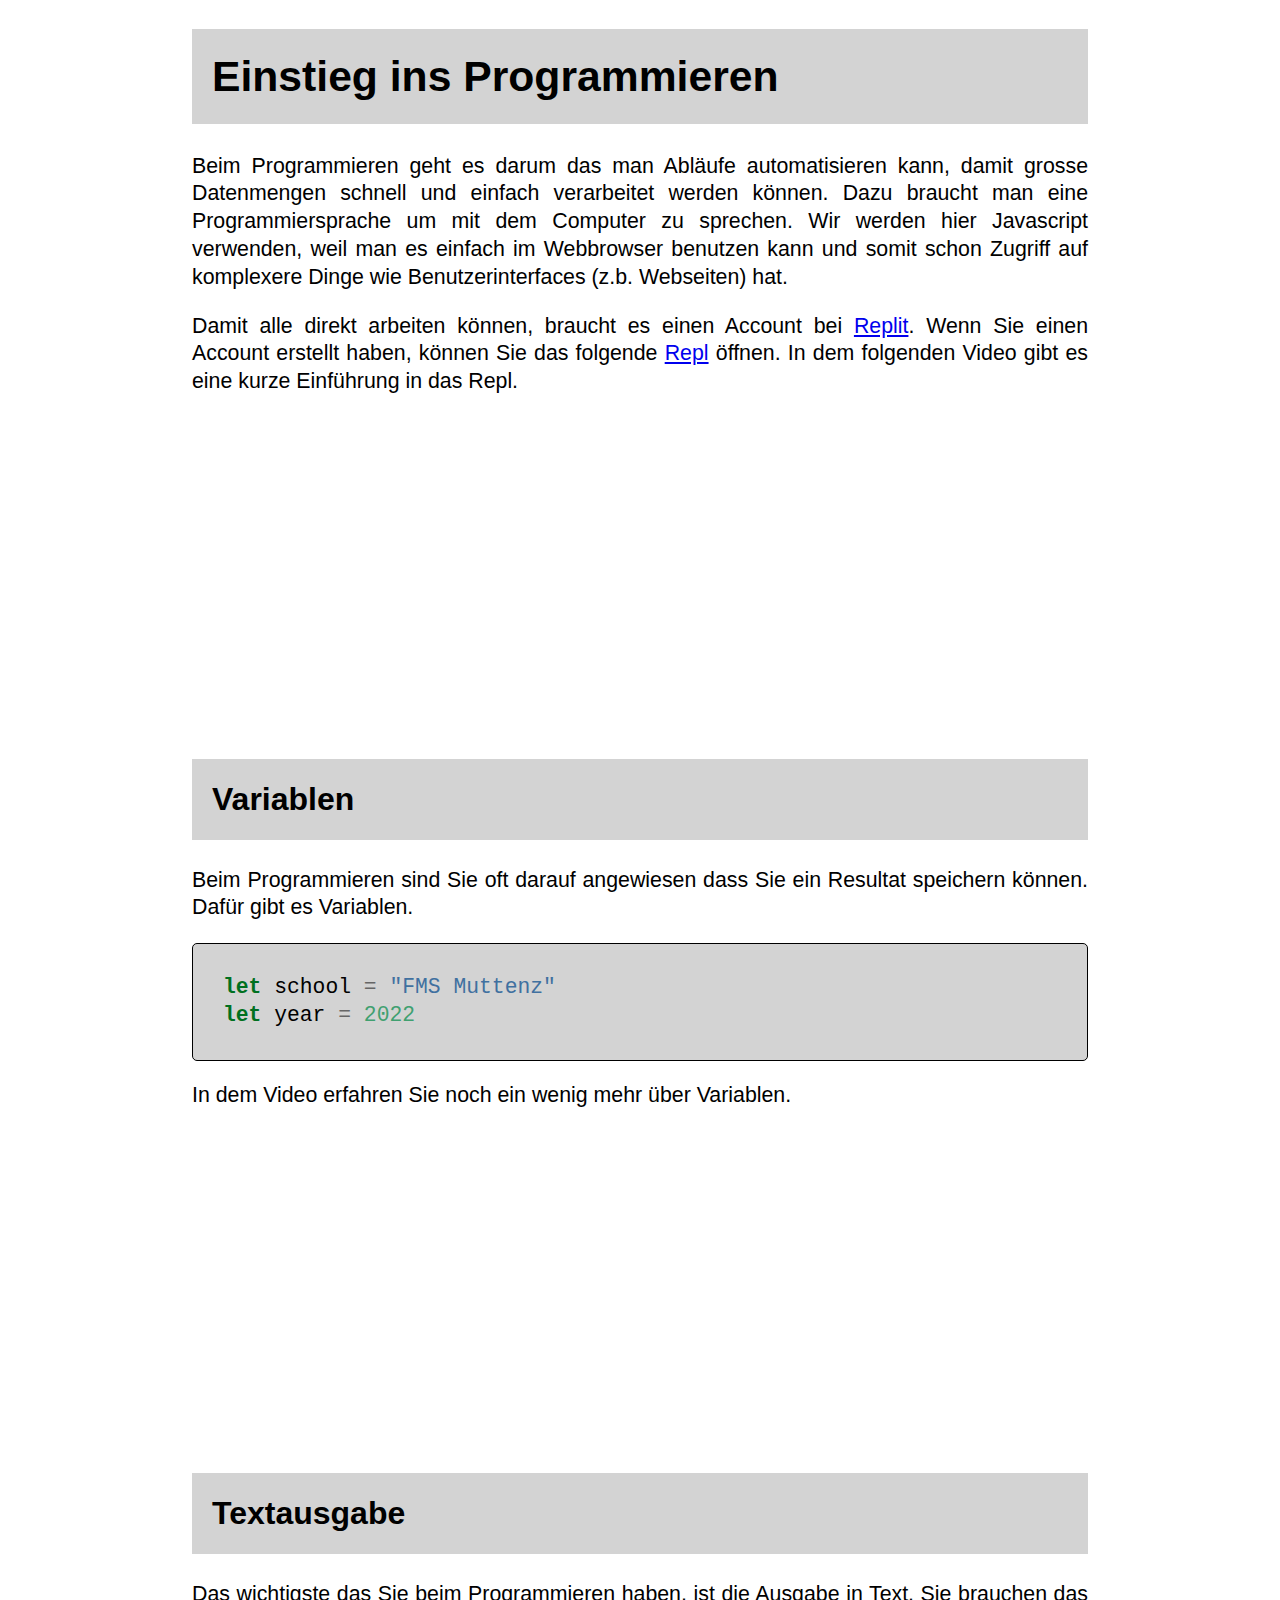
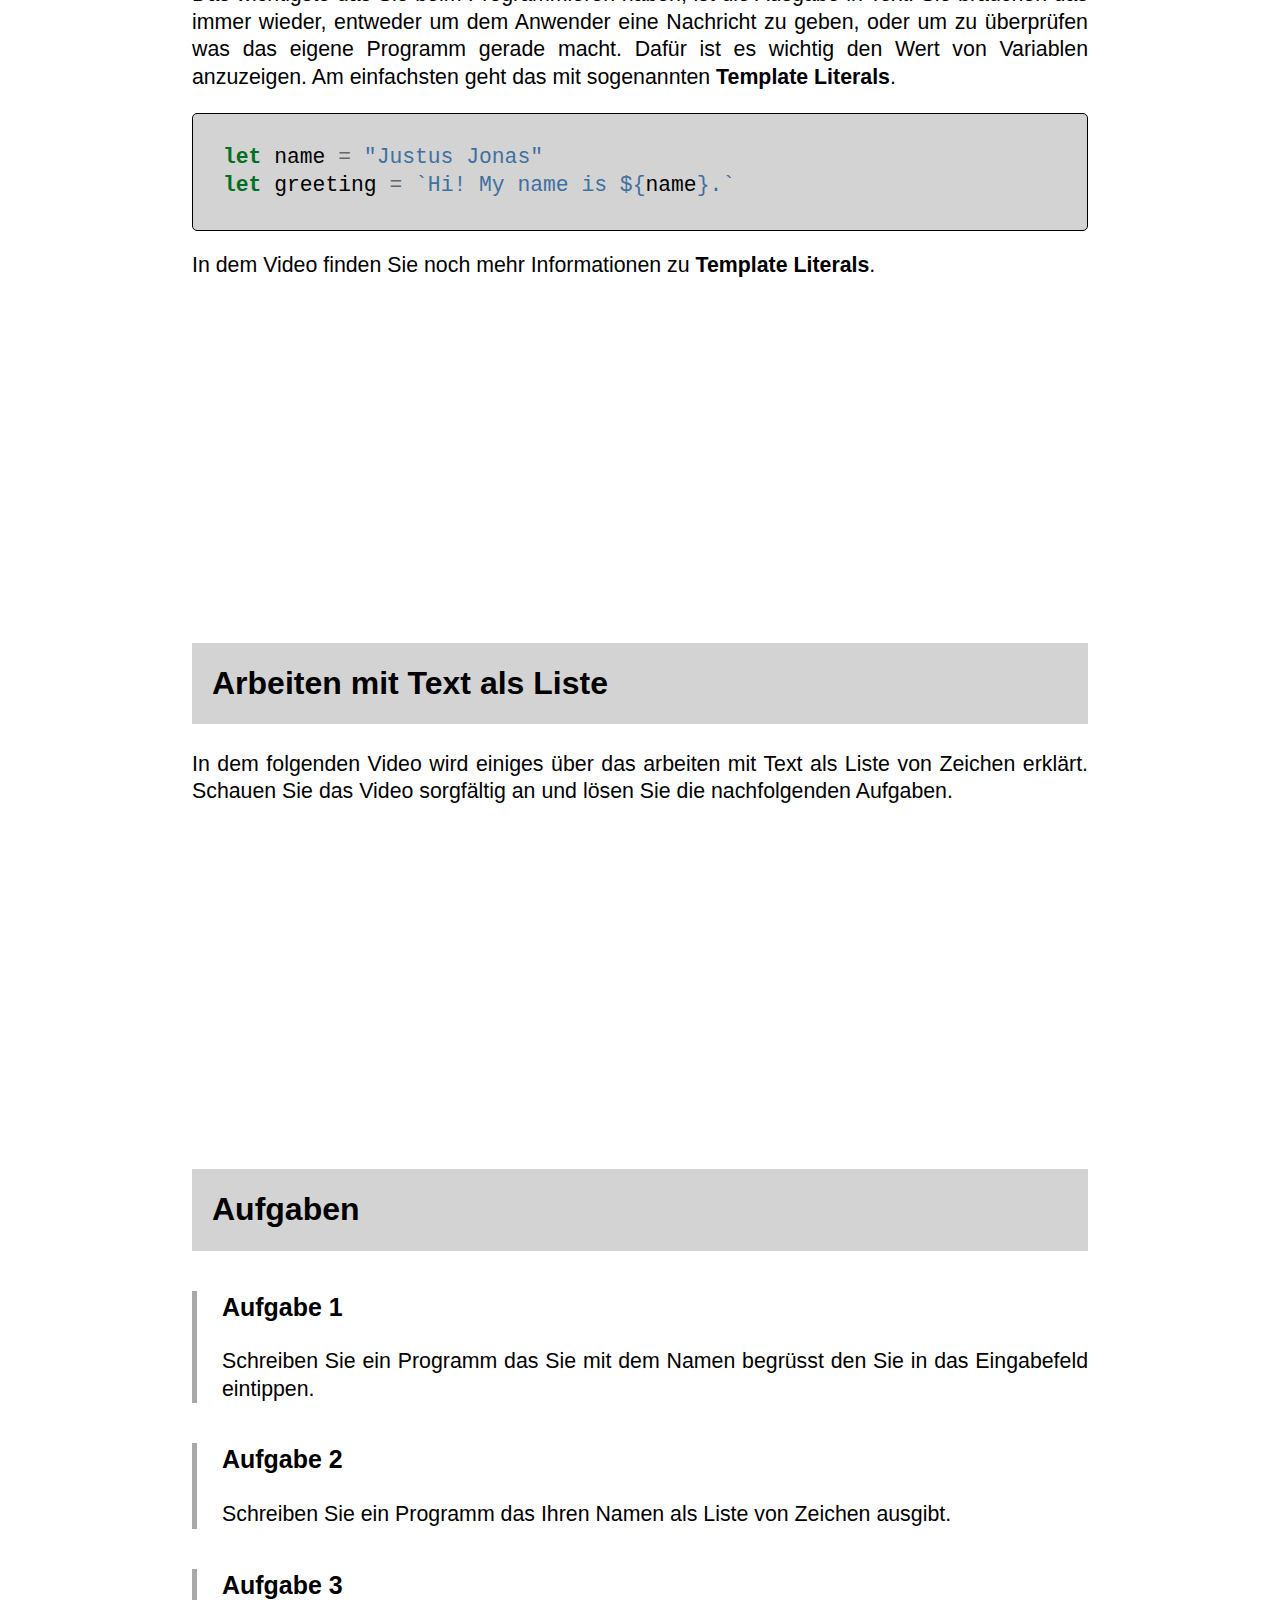
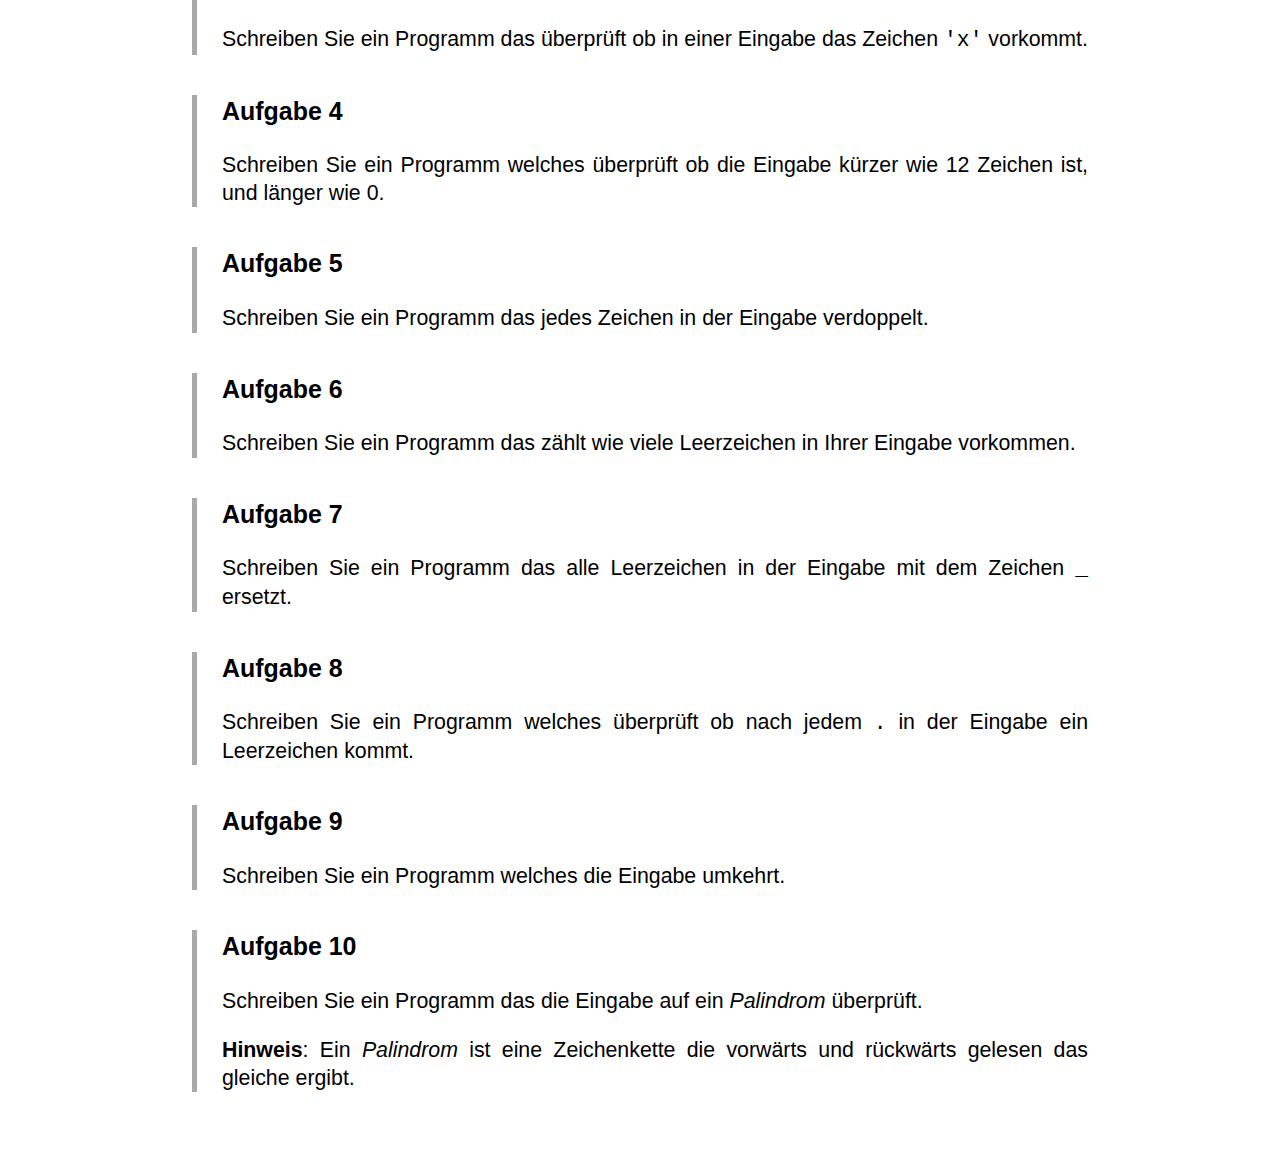
==== commit ad9589a1: "Added exercises." ====
--- a/docs/01-Programming.html
+++ b/docs/01-Programming.html
@@ -167,5 +167,51 @@
 <p>Schreiben Sie ein Programm das Sie mit dem Namen begrüsst den Sie in
 das Eingabefeld eintippen.</p>
 </section>
+<section id="aufgabe-2" class="exercise">
+<h3>Aufgabe 2</h3>
+<p>Schreiben Sie ein Programm das Ihren Namen als Liste von Zeichen
+ausgibt.</p>
+</section>
+<section id="aufgabe-3" class="exercise">
+<h3>Aufgabe 3</h3>
+<p>Schreiben Sie ein Programm das überprüft ob in einer Eingabe das
+Zeichen <code>'x'</code> vorkommt.</p>
+</section>
+<section id="aufgabe-4" class="exercise">
+<h3>Aufgabe 4</h3>
+<p>Schreiben Sie ein Programm welches überprüft ob die Eingabe kürzer
+wie 12 Zeichen ist, und länger wie 0.</p>
+</section>
+<section id="aufgabe-5" class="exercise">
+<h3>Aufgabe 5</h3>
+<p>Schreiben Sie ein Programm das jedes Zeichen in der Eingabe
+verdoppelt.</p>
+</section>
+<section id="aufgabe-6" class="exercise">
+<h3>Aufgabe 6</h3>
+<p>Schreiben Sie ein Programm das zählt wie viele Leerzeichen in Ihrer
+Eingabe vorkommen.</p>
+</section>
+<section id="aufgabe-7" class="exercise">
+<h3>Aufgabe 7</h3>
+<p>Schreiben Sie ein Programm das alle Leerzeichen in der Eingabe mit
+dem Zeichen <code>_</code> ersetzt.</p>
+</section>
+<section id="aufgabe-8" class="exercise">
+<h3>Aufgabe 8</h3>
+<p>Schreiben Sie ein Programm welches überprüft ob nach jedem
+<code>.</code> in der Eingabe ein Leerzeichen kommt.</p>
+</section>
+<section id="aufgabe-9" class="exercise">
+<h3>Aufgabe 9</h3>
+<p>Schreiben Sie ein Programm welches die Eingabe umkehrt.</p>
+</section>
+<section id="aufgabe-10" class="exercise">
+<h3>Aufgabe 10</h3>
+<p>Schreiben Sie ein Programm das die Eingabe auf ein <em>Palindrom</em>
+überprüft.</p>
+<p><strong>Hinweis</strong>: Ein <em>Palindrom</em> ist eine
+Zeichenkette die vorwärts und rückwärts gelesen das gleiche ergibt.</p>
+</section>
 </body>
 </html>
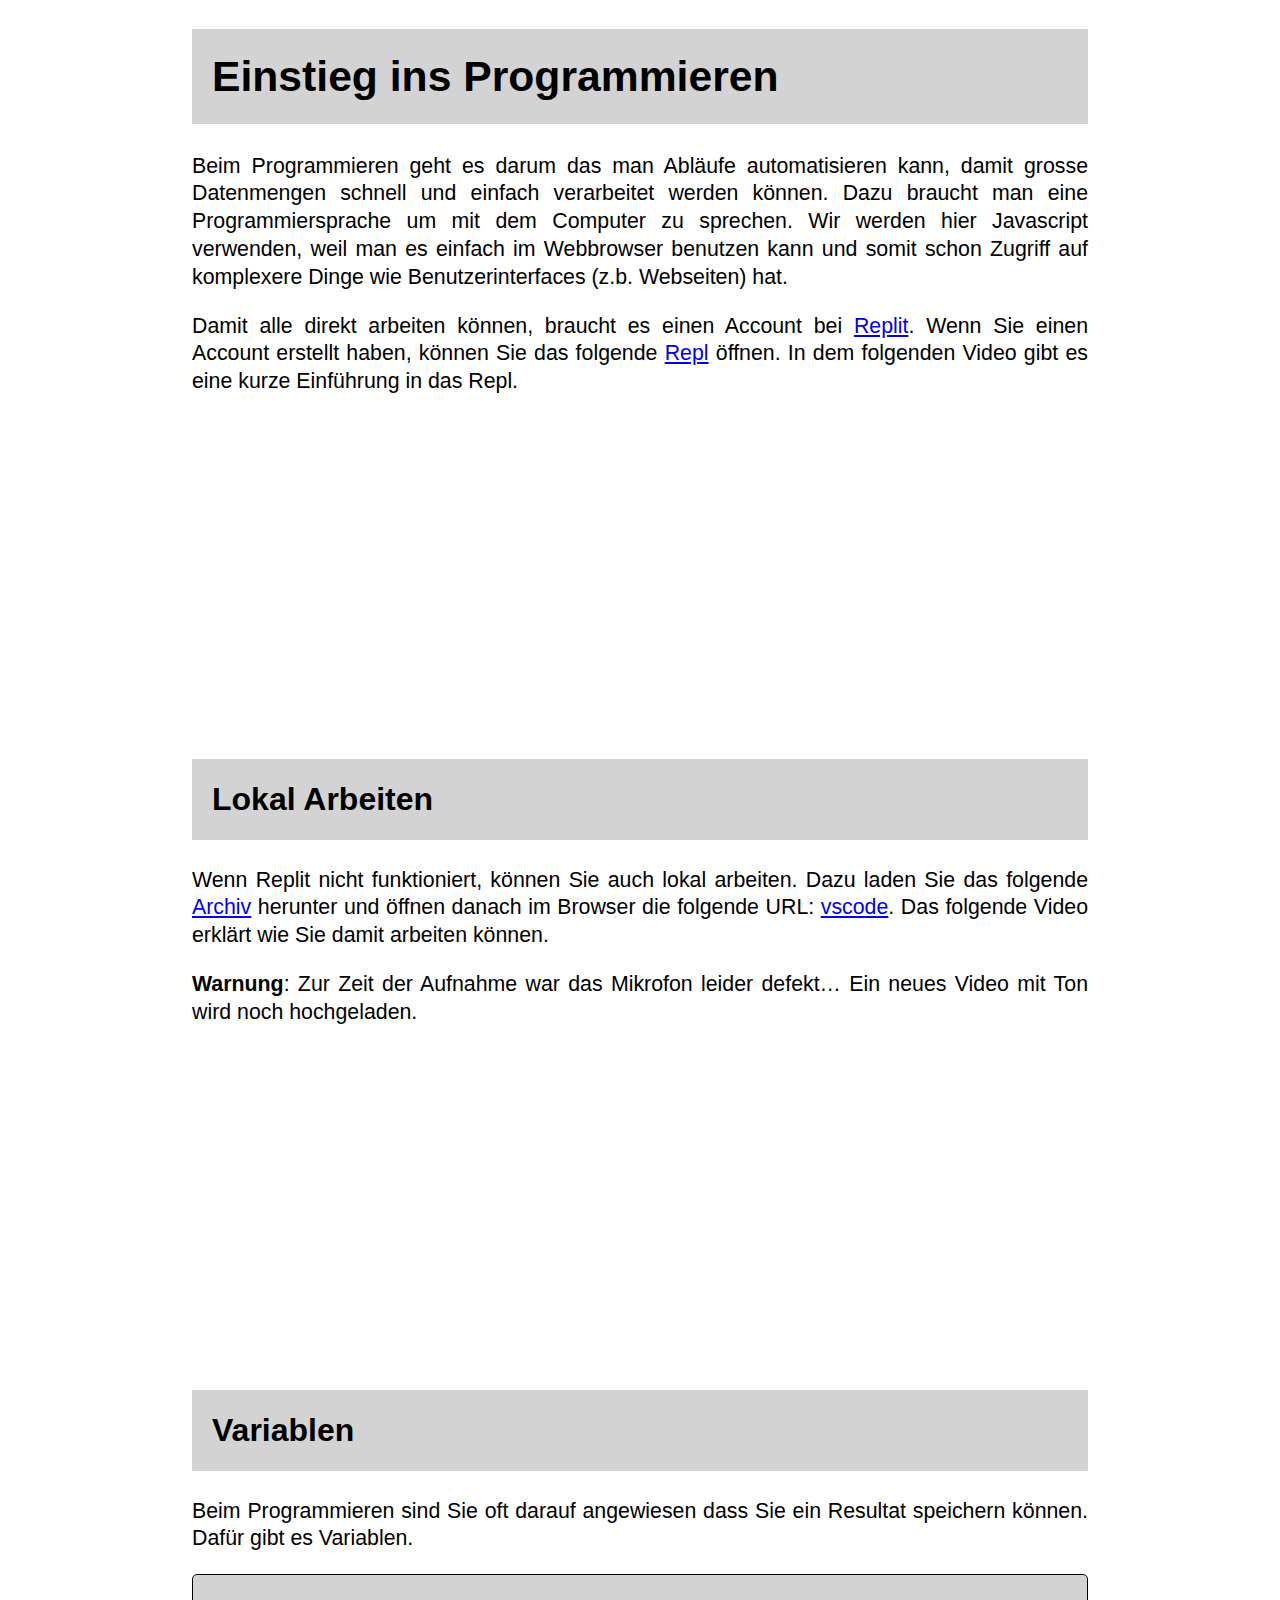
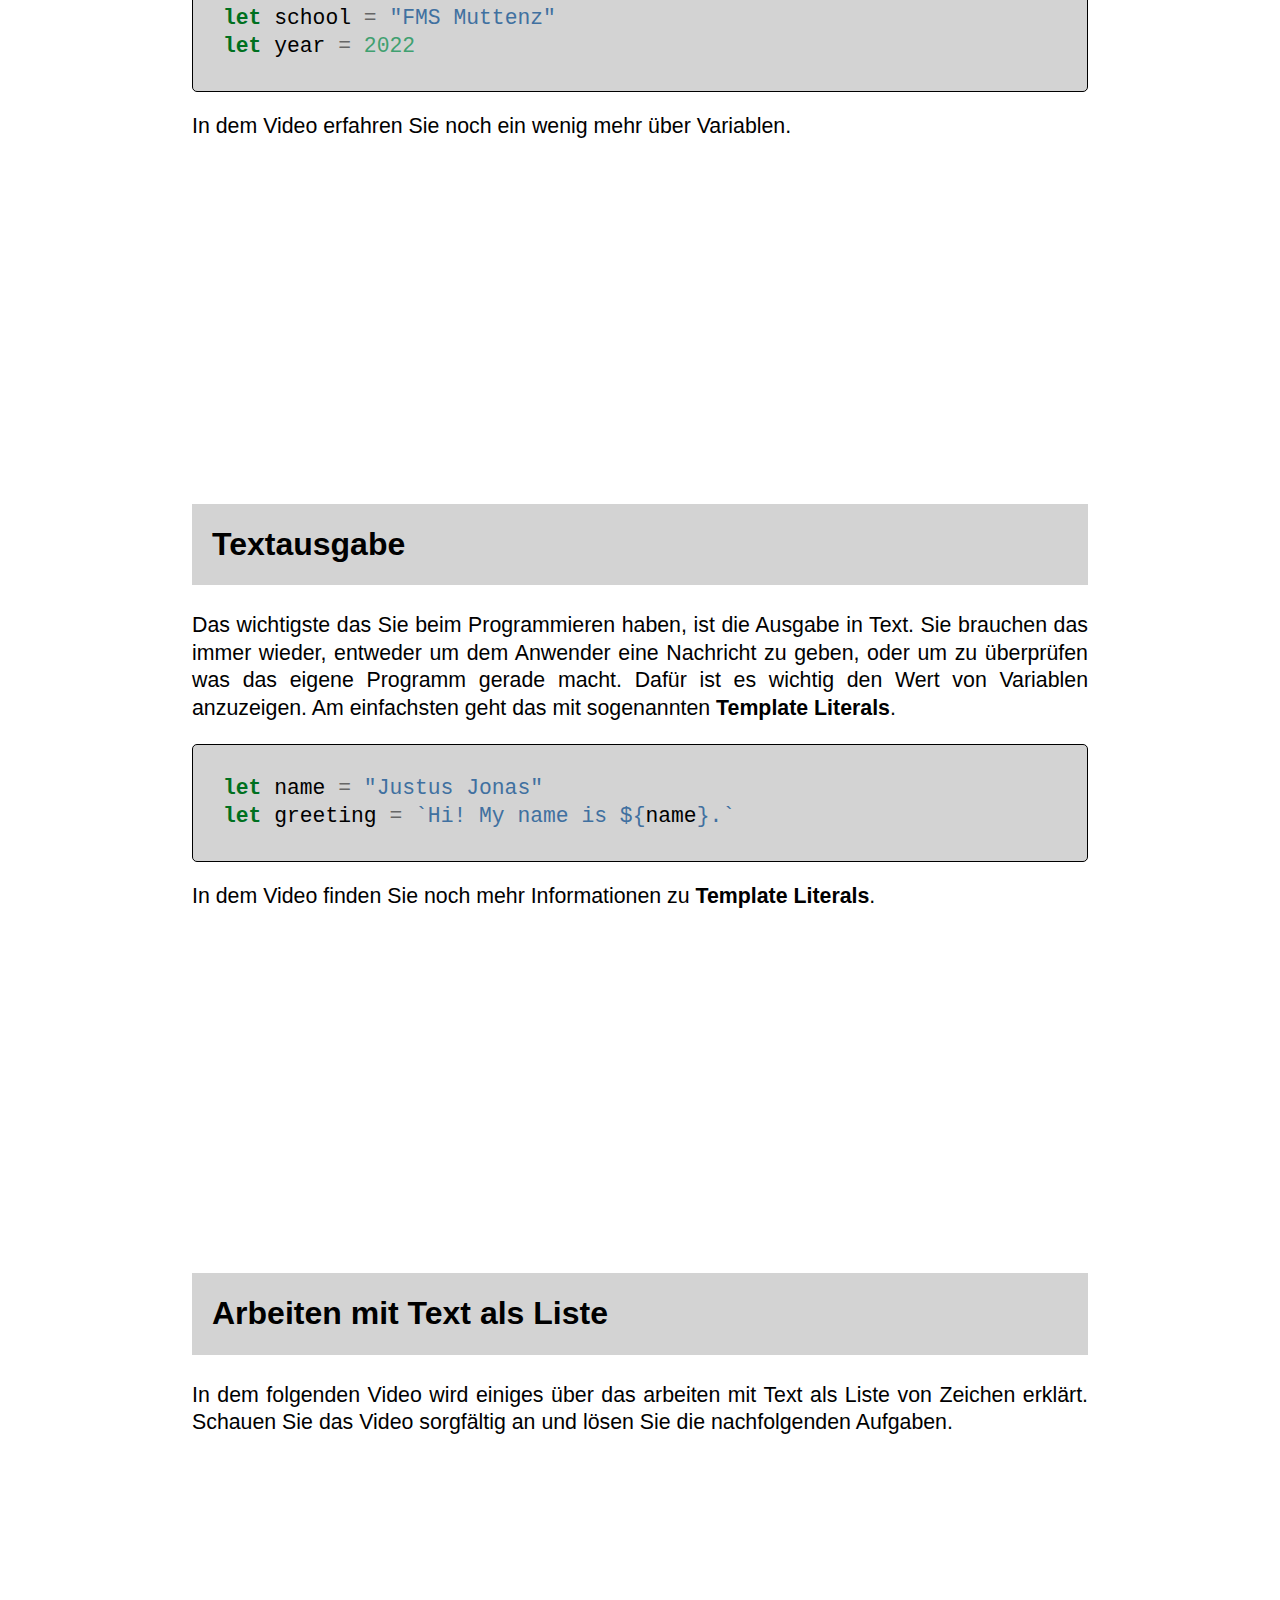
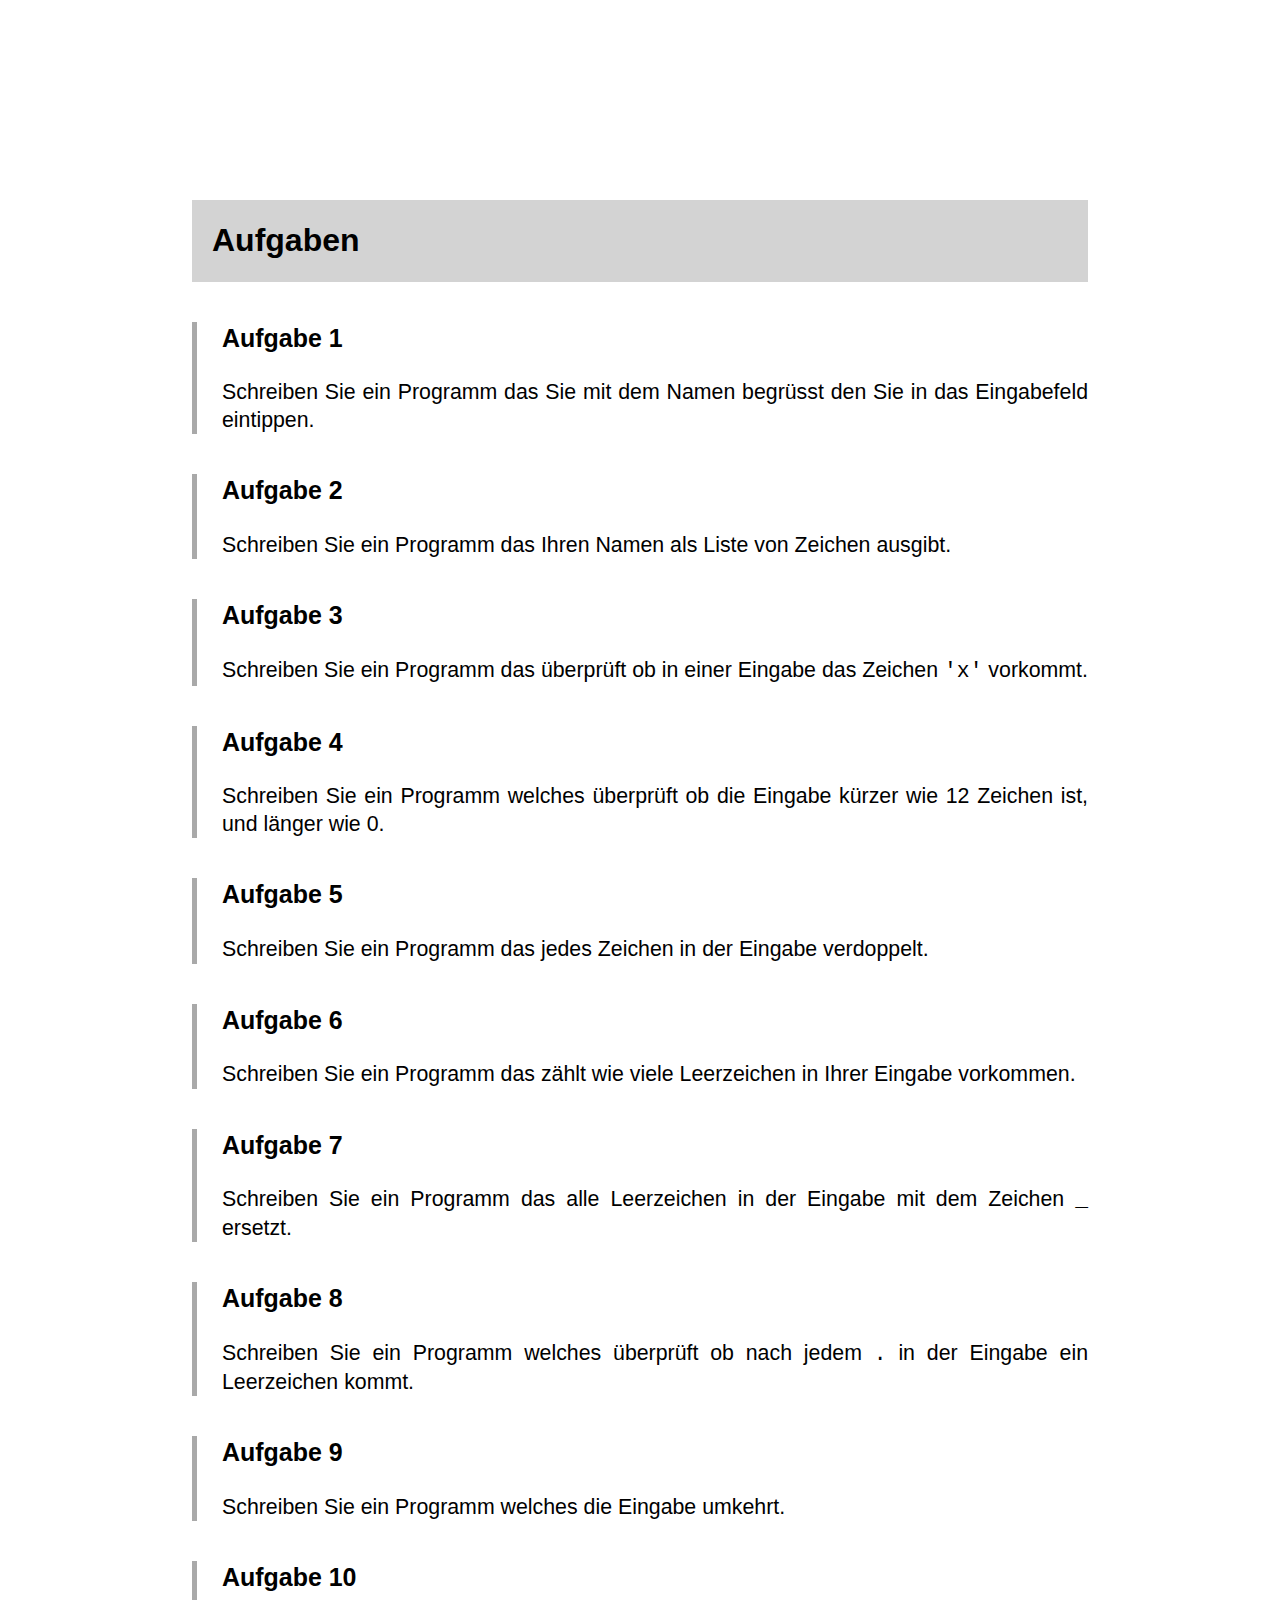
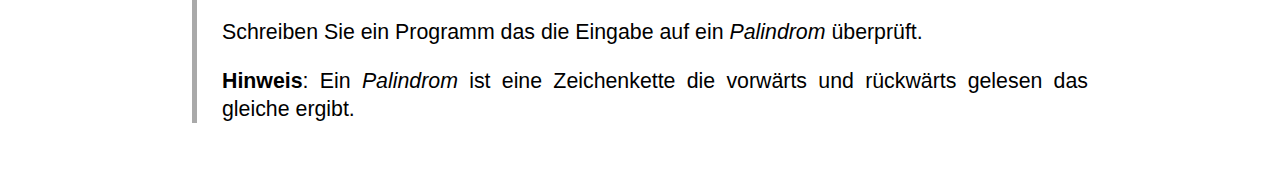
==== commit 68cfd025: "Compiled." ====
--- a/docs/01-Programming.html
+++ b/docs/01-Programming.html
@@ -102,23 +102,20 @@
 encrypted-media; gyroscope; picture-in-picture" allowfullscreen>
 </iframe>
 </div>
-<!--
-## Lokal Arbeiten
-
-Wenn Replit nicht funktioniert, können Sie auch lokal arbeiten. Dazu laden Sie
-das folgende
-[Archiv](https://github.com/cedricgeissmann/easycode/archive/refs/heads/master.zip)
-herunter und öffnen danach im Browser die folgende URL:
-[vscode](https://vscode.dev). Das folgende Video erklärt wie Sie damit arbeiten
-können.
-
-::: {.video}
-<iframe width="560" height="315"
-src="https://www.youtube.com/embed/"
-frameborder="0" allow="accelerometer; autoplay; clipboard-write;
-encrypted-media; gyroscope; picture-in-picture" allowfullscreen></iframe>
-:::
--->
+<h2 id="lokal-arbeiten">Lokal Arbeiten</h2>
+<p>Wenn Replit nicht funktioniert, können Sie auch lokal arbeiten. Dazu
+laden Sie das folgende <a
+href="https://github.com/cedricgeissmann/easycode/archive/refs/heads/master.zip">Archiv</a>
+herunter und öffnen danach im Browser die folgende URL: <a
+href="https://vscode.dev">vscode</a>. Das folgende Video erklärt wie Sie
+damit arbeiten können.</p>
+<p><strong>Warnung</strong>: Zur Zeit der Aufnahme war das Mikrofon
+leider defekt… Ein neues Video mit Ton wird noch hochgeladen.</p>
+<div class="video">
+<iframe width="560" height="315" src="https://www.youtube.com/embed/D6_07NrkKLI" frameborder="0" allow="accelerometer; autoplay; clipboard-write;
+encrypted-media; gyroscope; picture-in-picture" allowfullscreen>
+</iframe>
+</div>
 <h2 id="variablen">Variablen</h2>
 <p>Beim Programmieren sind Sie oft darauf angewiesen dass Sie ein
 Resultat speichern können. Dafür gibt es Variablen.</p>
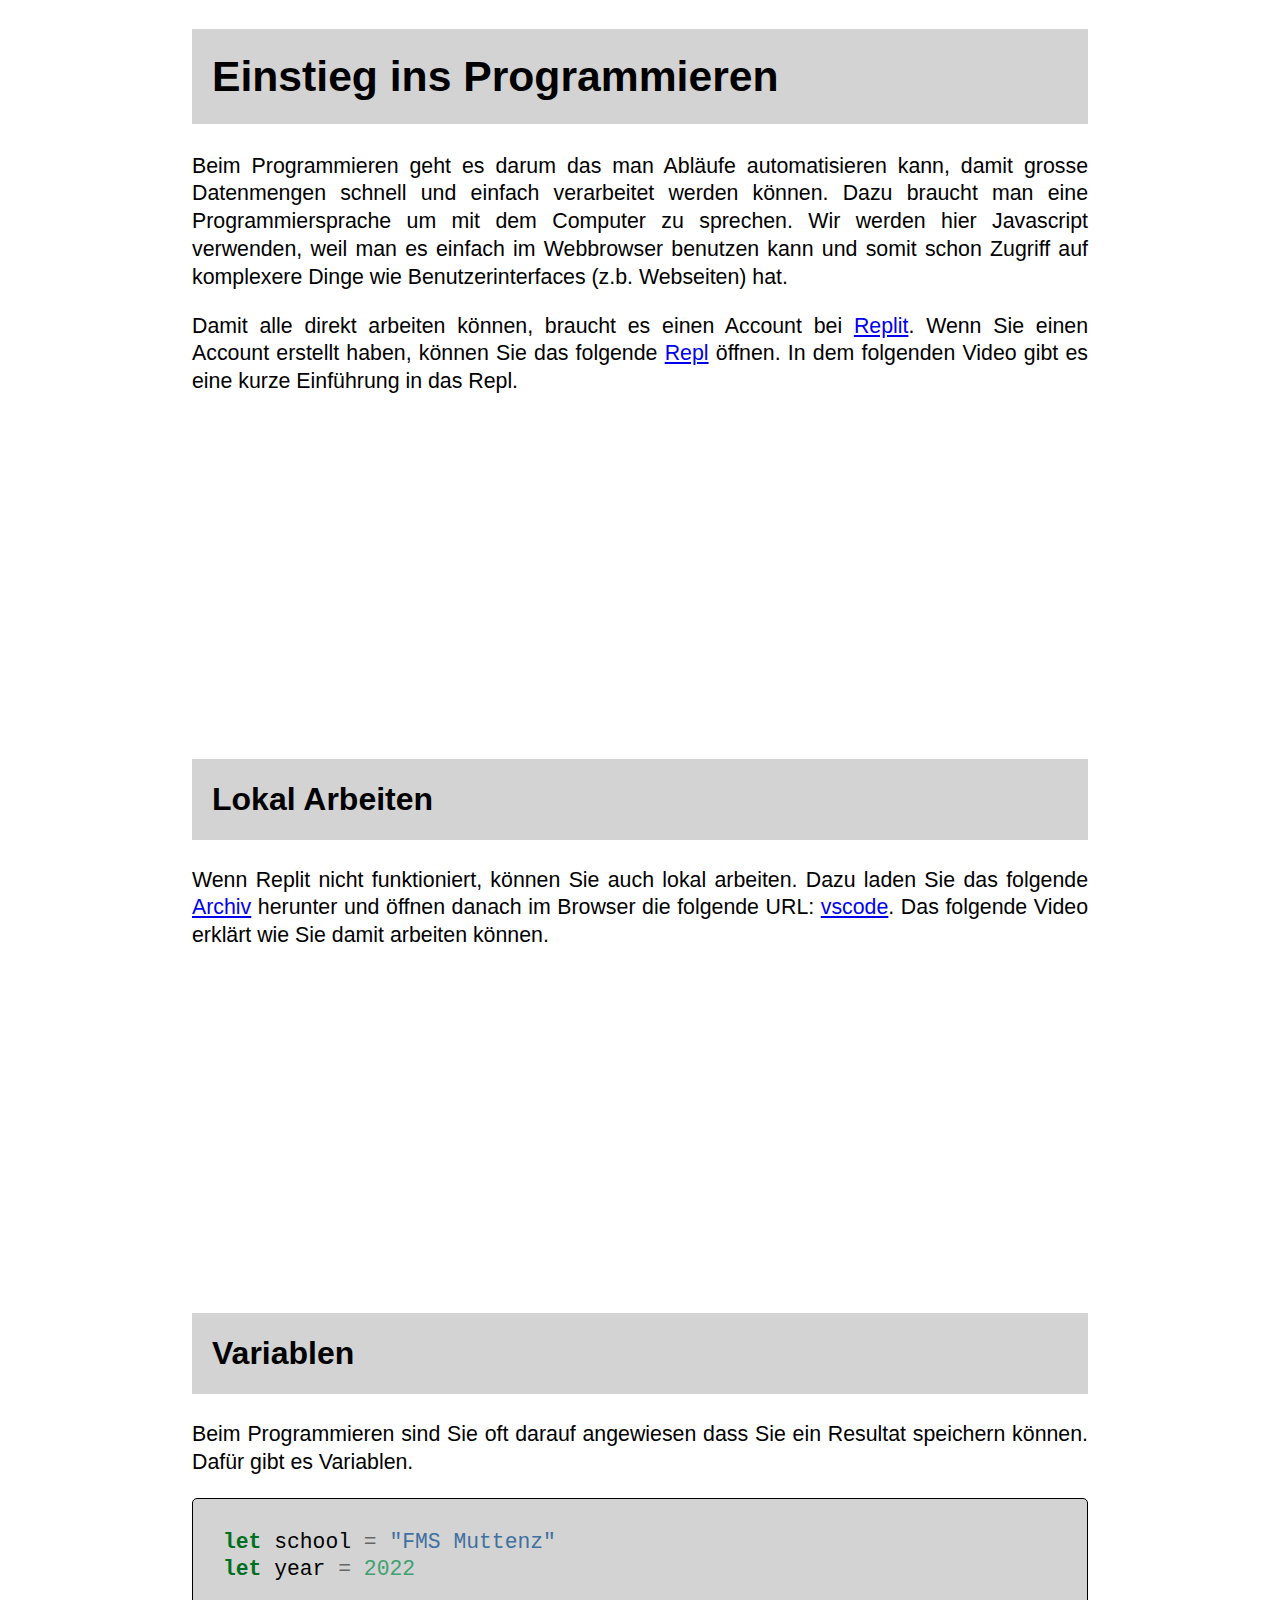
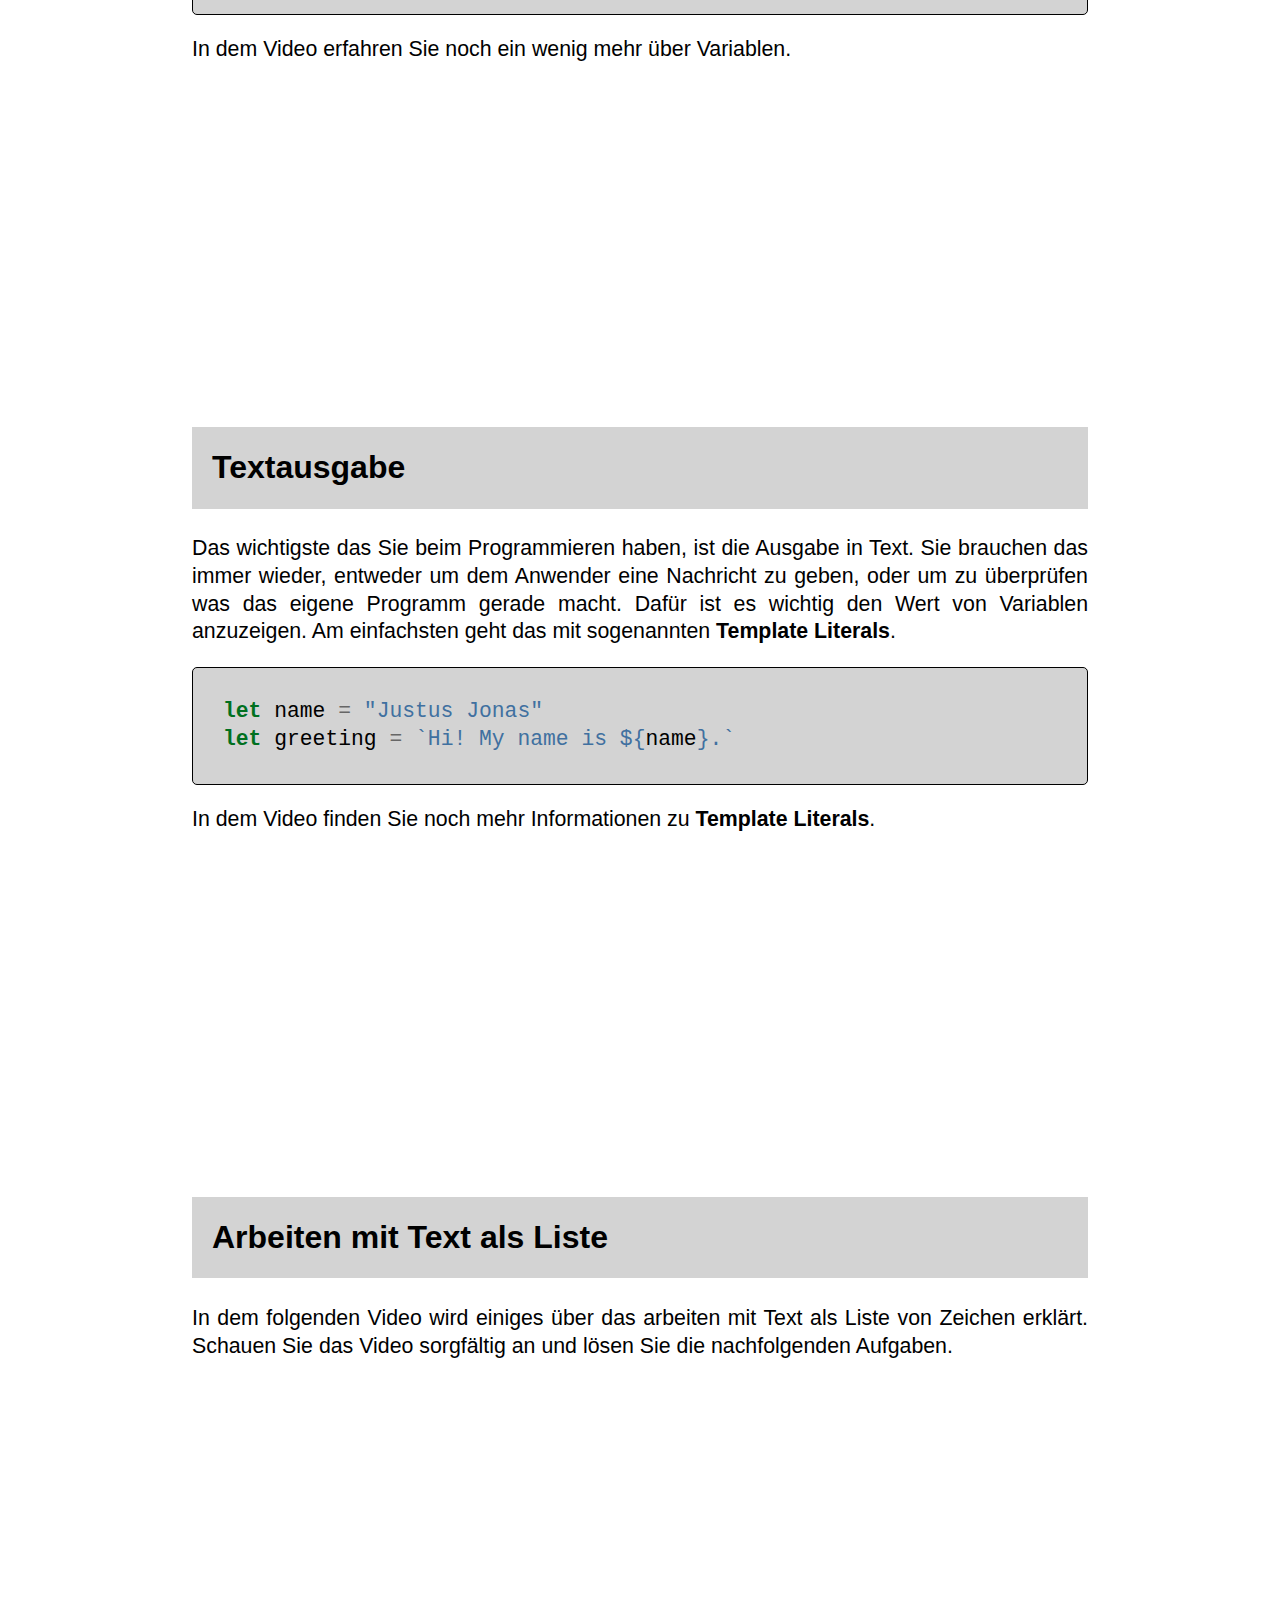
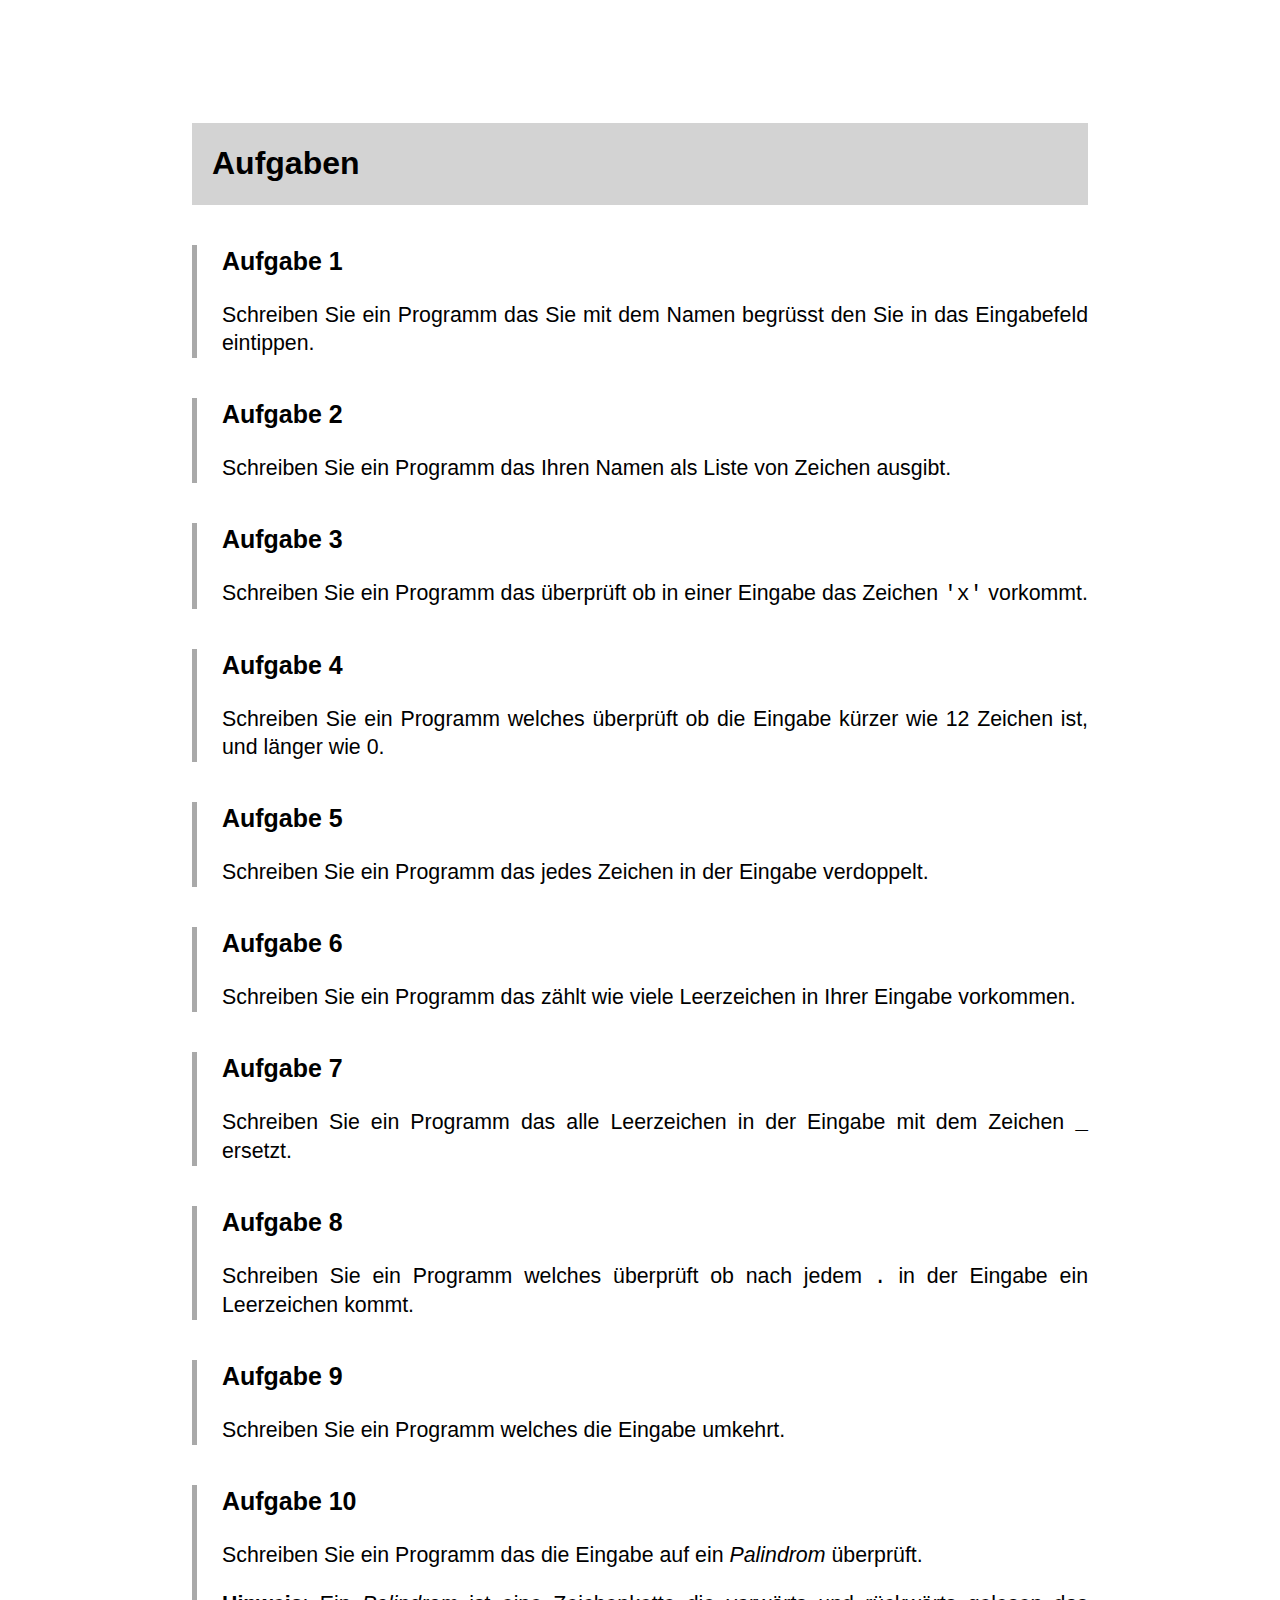
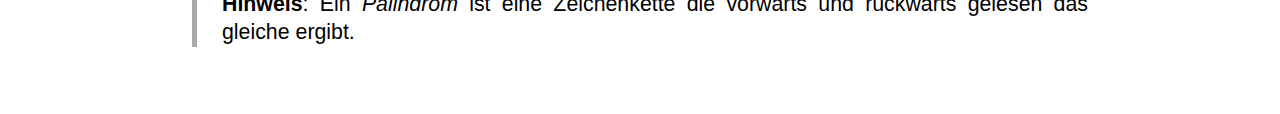
==== commit 664ed7c8: "Removed warning." ====
--- a/docs/01-Programming.html
+++ b/docs/01-Programming.html
@@ -109,8 +109,6 @@
 herunter und öffnen danach im Browser die folgende URL: <a
 href="https://vscode.dev">vscode</a>. Das folgende Video erklärt wie Sie
 damit arbeiten können.</p>
-<p><strong>Warnung</strong>: Zur Zeit der Aufnahme war das Mikrofon
-leider defekt… Ein neues Video mit Ton wird noch hochgeladen.</p>
 <div class="video">
 <iframe width="560" height="315" src="https://www.youtube.com/embed/D6_07NrkKLI" frameborder="0" allow="accelerometer; autoplay; clipboard-write;
 encrypted-media; gyroscope; picture-in-picture" allowfullscreen>
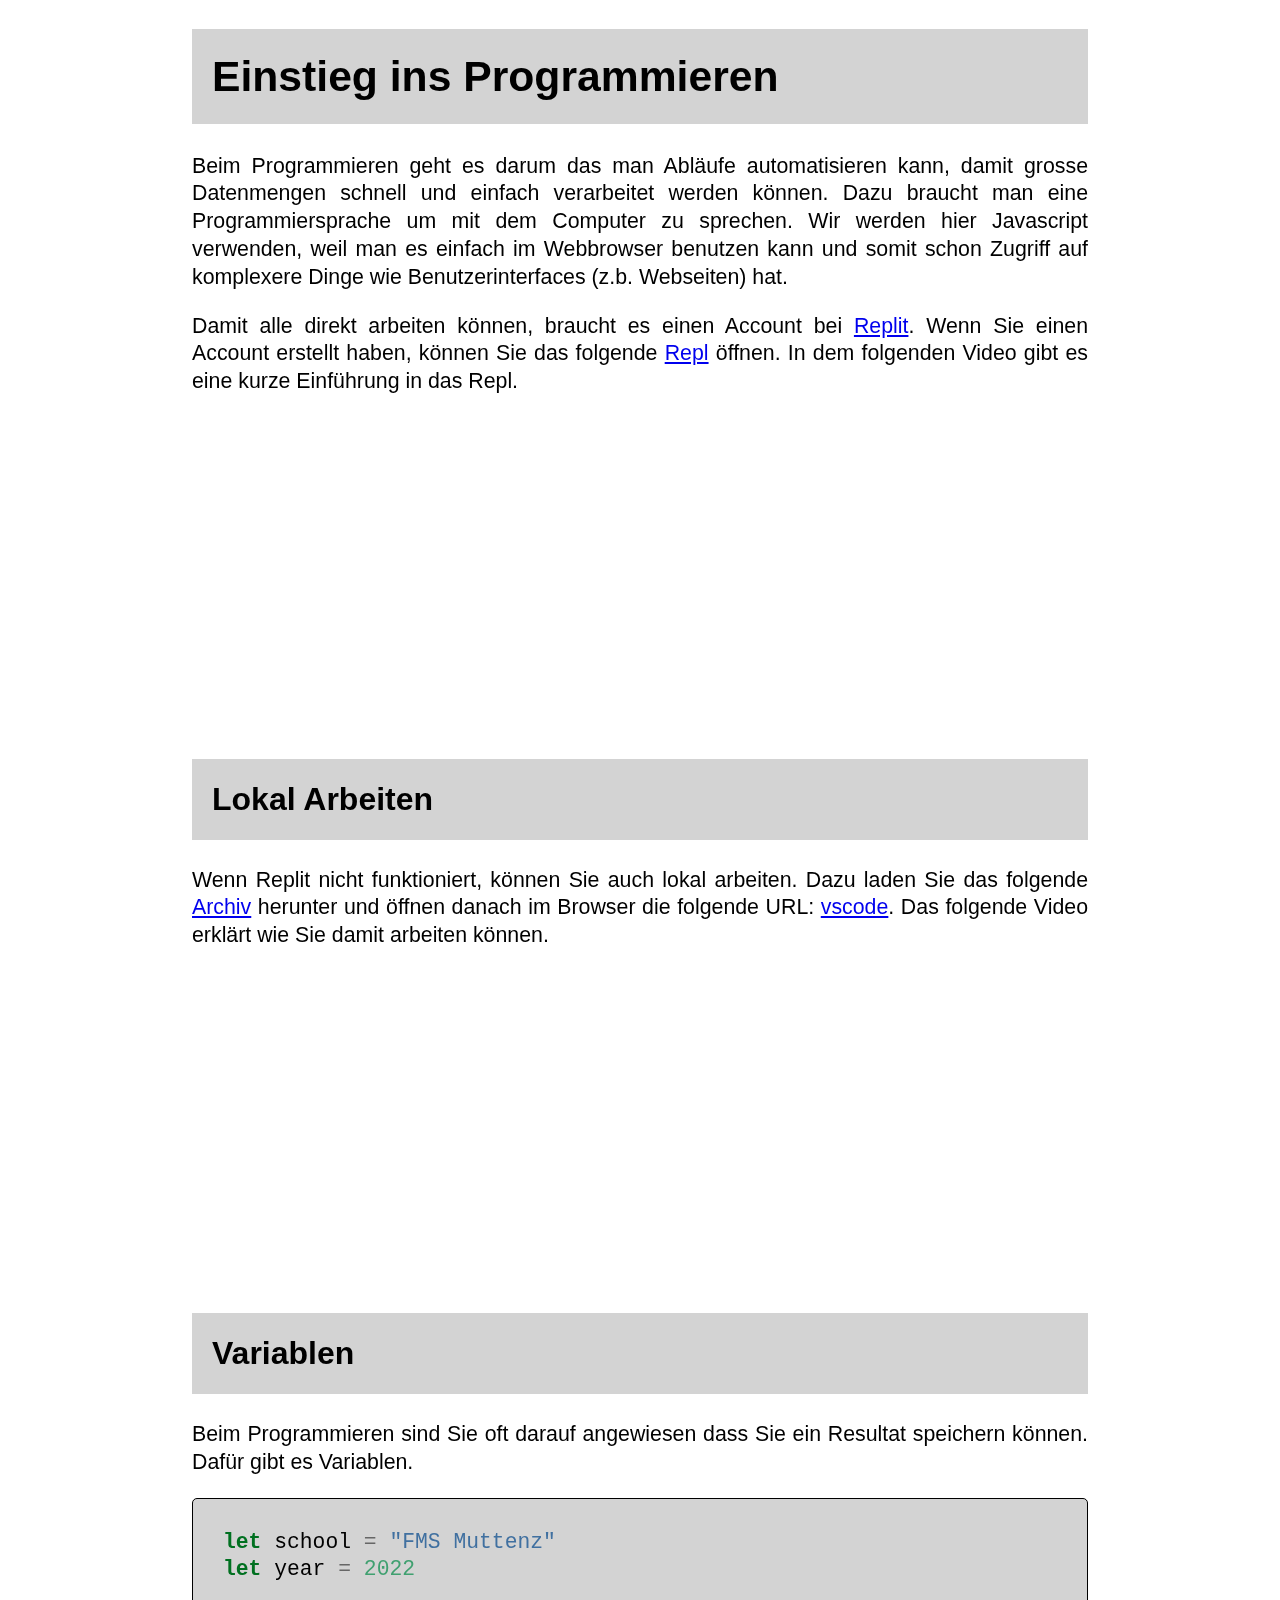
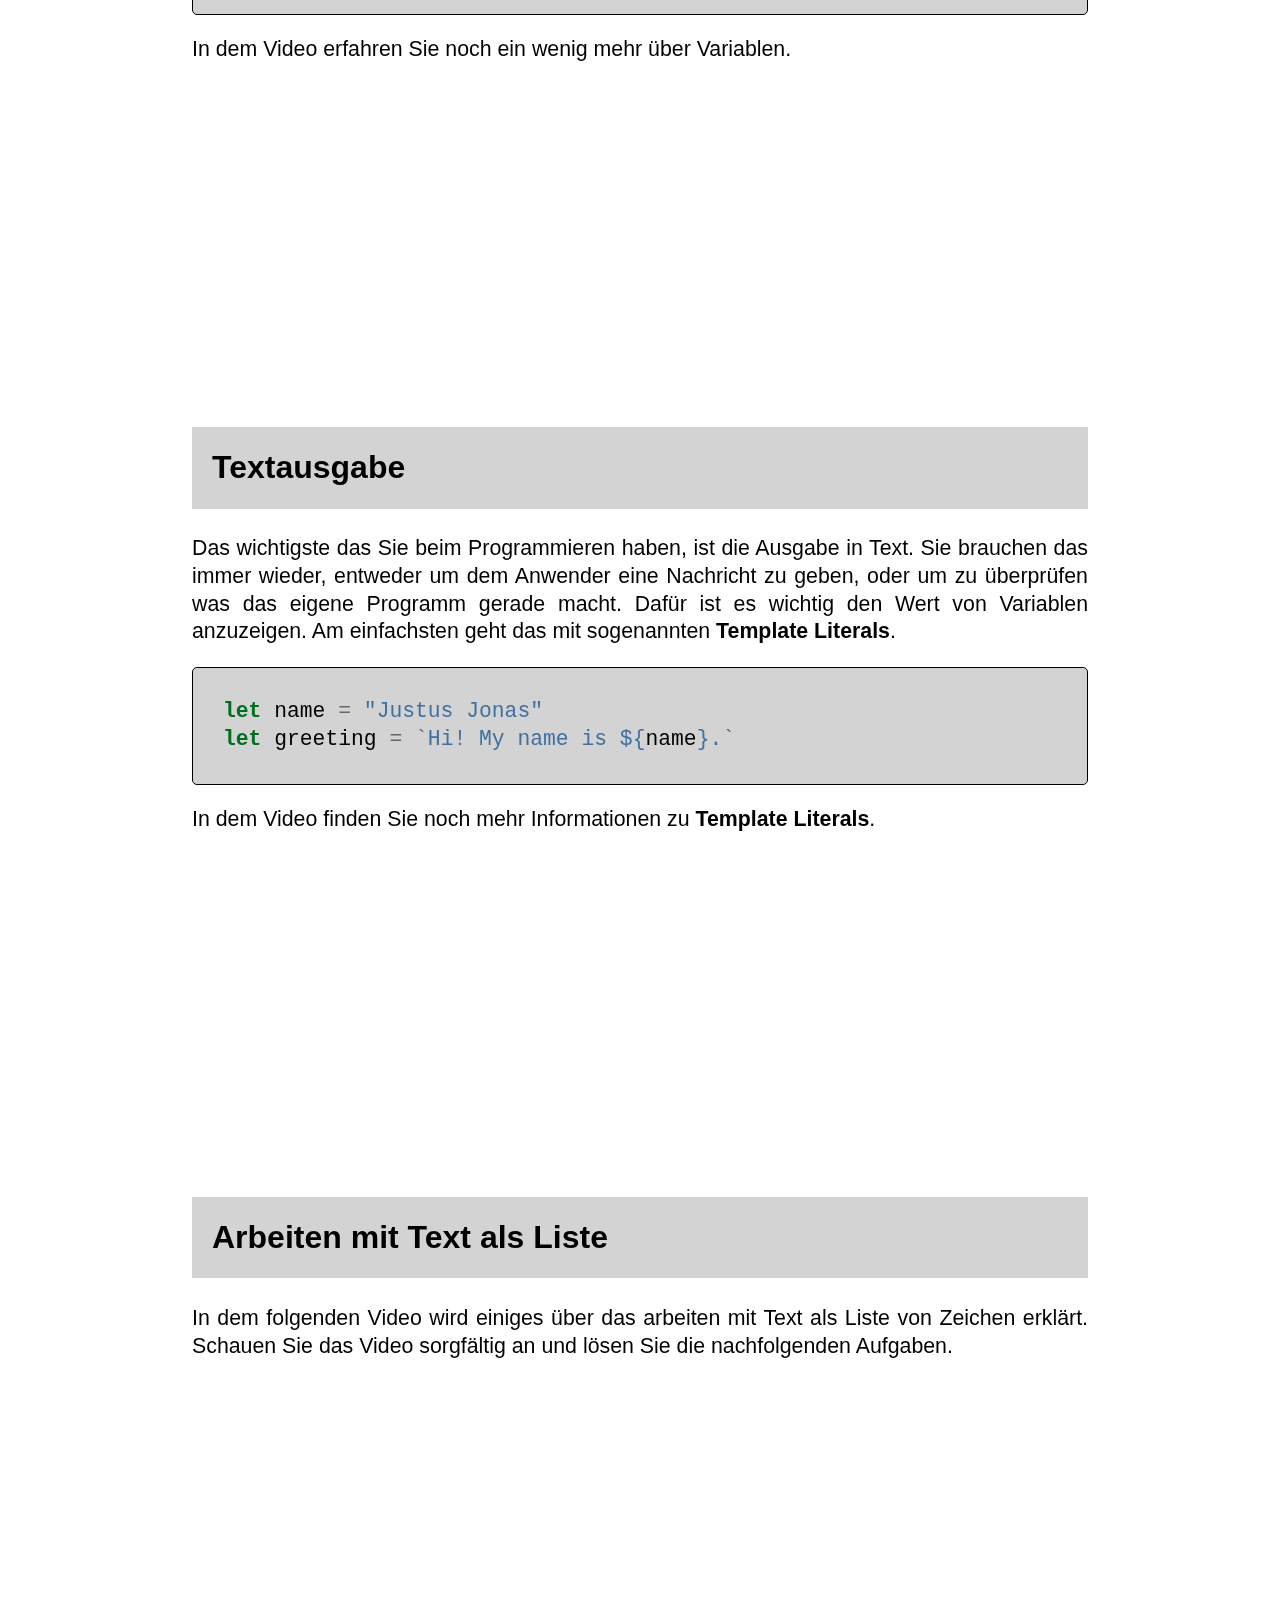
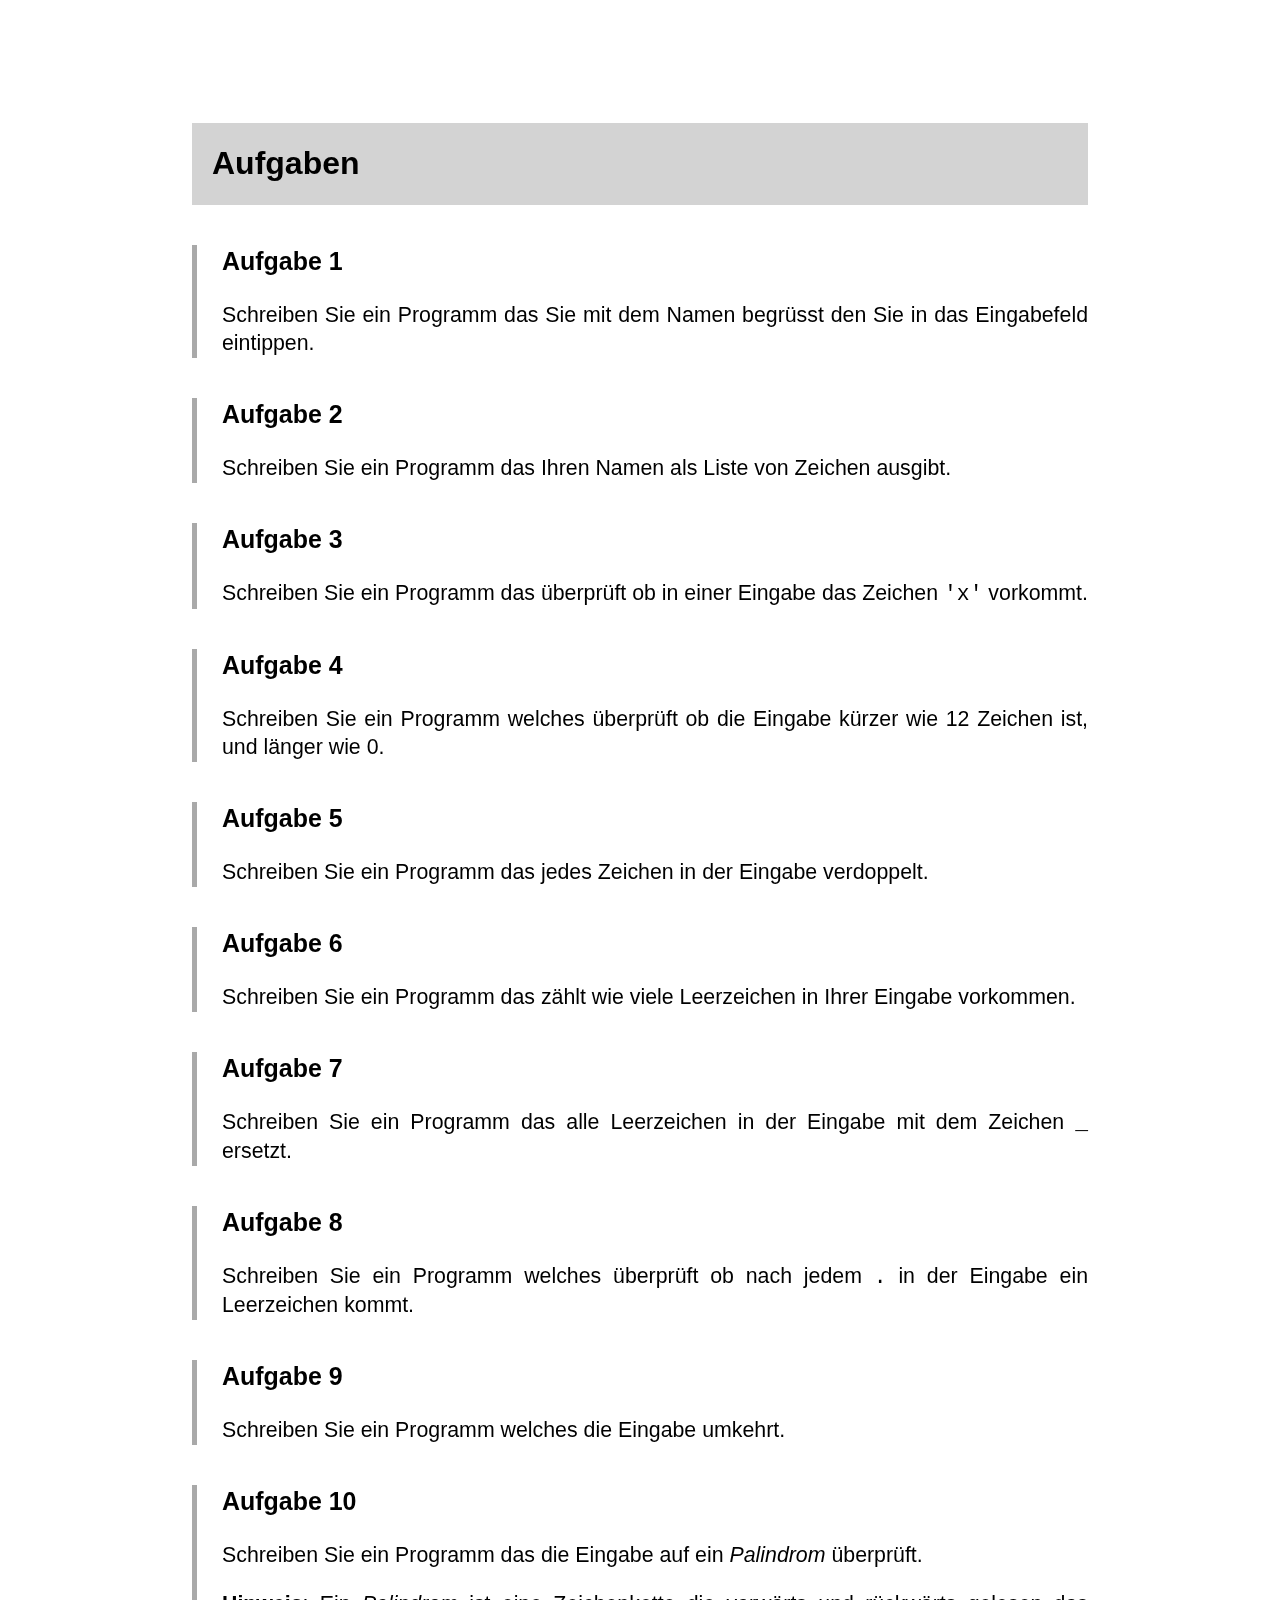
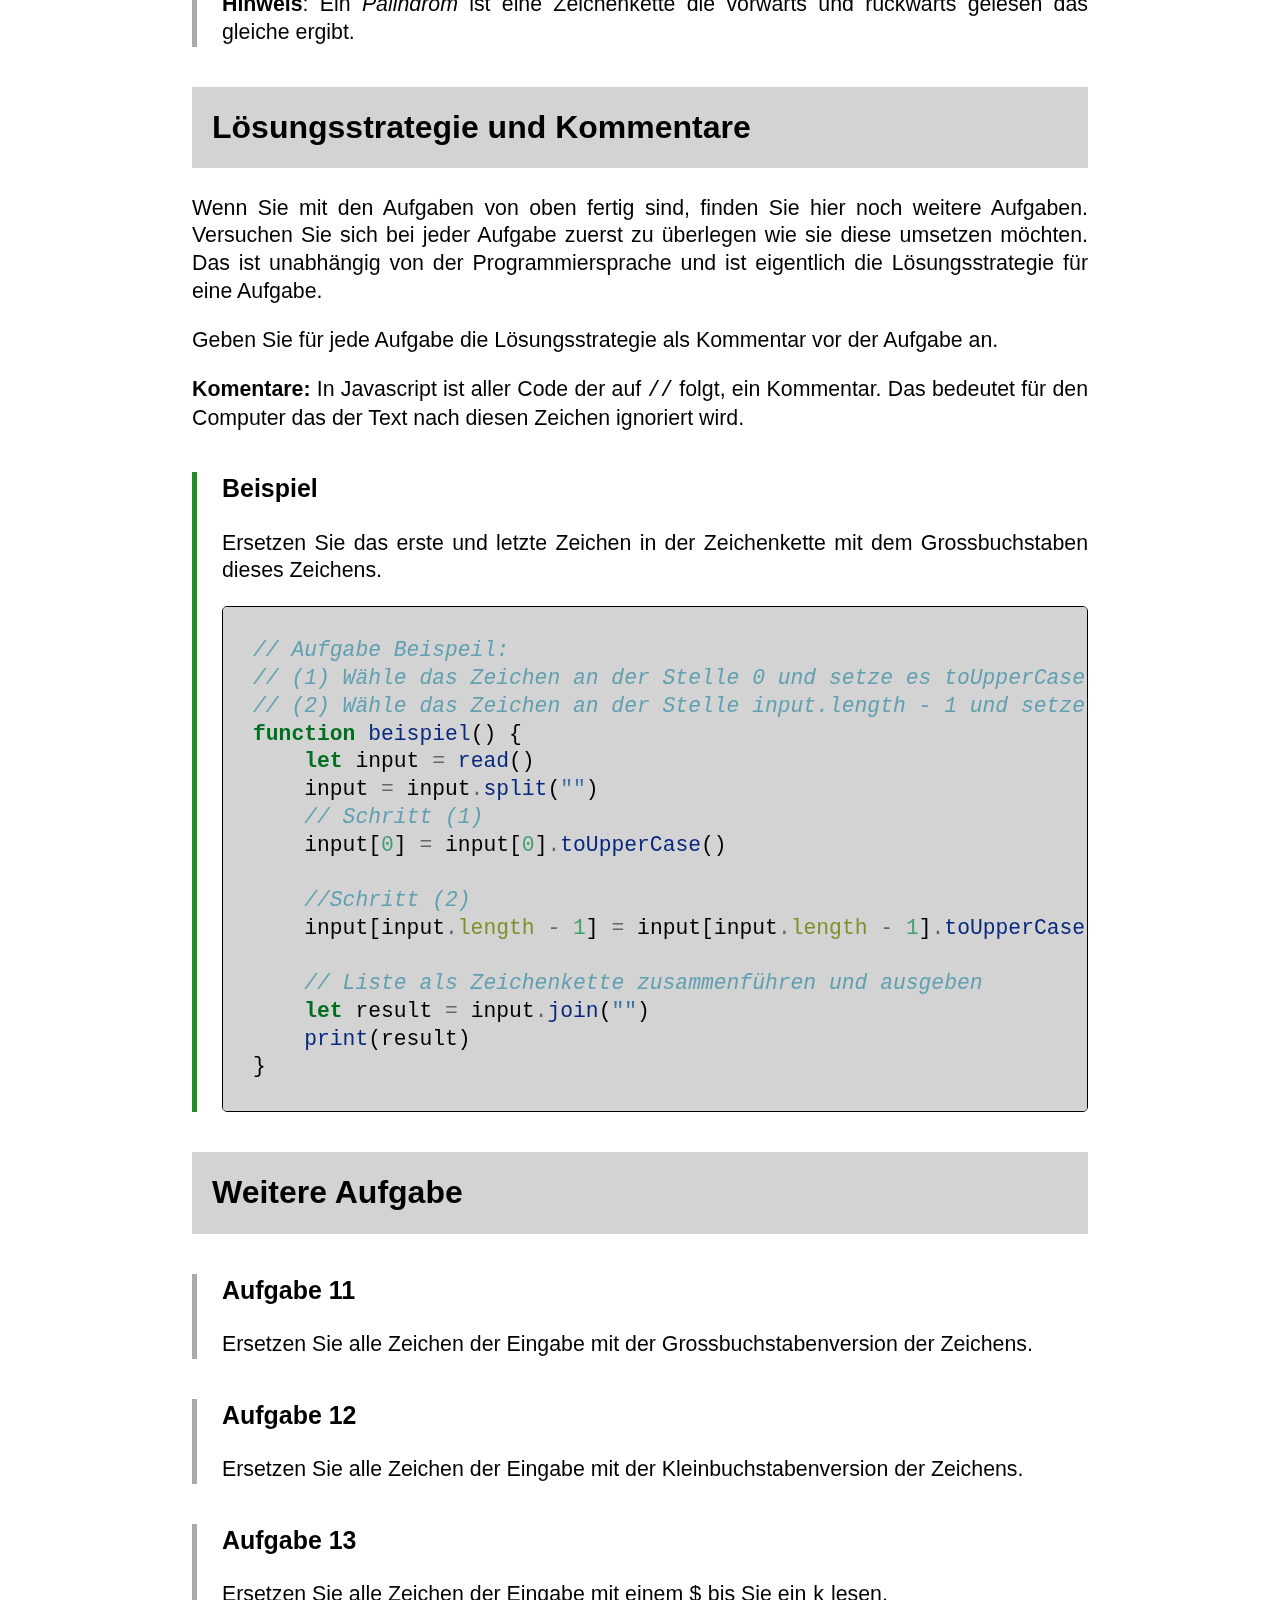
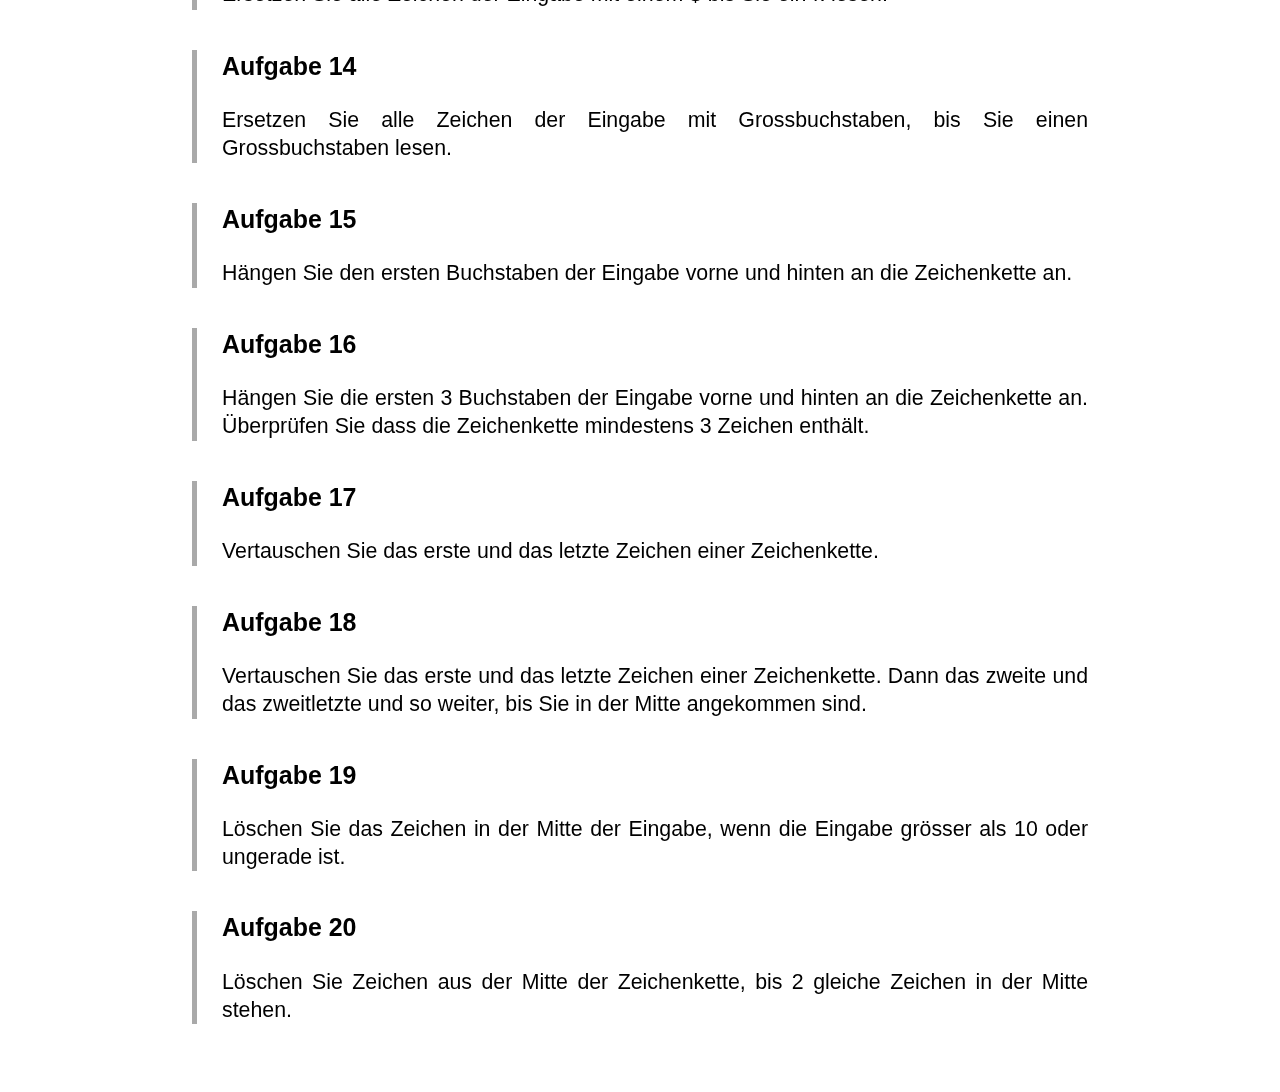
==== commit 28f1c721: "Added more exercises." ====
--- a/docs/01-Programming.html
+++ b/docs/01-Programming.html
@@ -208,5 +208,94 @@
 <p><strong>Hinweis</strong>: Ein <em>Palindrom</em> ist eine
 Zeichenkette die vorwärts und rückwärts gelesen das gleiche ergibt.</p>
 </section>
+<h2 id="lösungsstrategie-und-kommentare">Lösungsstrategie und
+Kommentare</h2>
+<p>Wenn Sie mit den Aufgaben von oben fertig sind, finden Sie hier noch
+weitere Aufgaben. Versuchen Sie sich bei jeder Aufgabe zuerst zu
+überlegen wie sie diese umsetzen möchten. Das ist unabhängig von der
+Programmiersprache und ist eigentlich die Lösungsstrategie für eine
+Aufgabe.</p>
+<p>Geben Sie für jede Aufgabe die Lösungsstrategie als Kommentar vor der
+Aufgabe an.</p>
+<p><strong>Komentare:</strong> In Javascript ist aller Code der auf
+<code>//</code> folgt, ein Kommentar. Das bedeutet für den Computer das
+der Text nach diesen Zeichen ignoriert wird.</p>
+<section id="beispiel" class="example">
+<h3>Beispiel</h3>
+<p>Ersetzen Sie das erste und letzte Zeichen in der Zeichenkette mit dem
+Grossbuchstaben dieses Zeichens.</p>
+<div class="code">
+<div class="sourceCode" id="cb3"><pre
+class="sourceCode javascript"><code class="sourceCode javascript"><span id="cb3-1"><a href="#cb3-1" aria-hidden="true" tabindex="-1"></a><span class="co">// Aufgabe Beispeil:</span></span>
+<span id="cb3-2"><a href="#cb3-2" aria-hidden="true" tabindex="-1"></a><span class="co">// (1) Wähle das Zeichen an der Stelle 0 und setze es toUpperCase.</span></span>
+<span id="cb3-3"><a href="#cb3-3" aria-hidden="true" tabindex="-1"></a><span class="co">// (2) Wähle das Zeichen an der Stelle input.length - 1 und setze es toUpperCase.</span></span>
+<span id="cb3-4"><a href="#cb3-4" aria-hidden="true" tabindex="-1"></a><span class="kw">function</span> <span class="fu">beispiel</span>() {</span>
+<span id="cb3-5"><a href="#cb3-5" aria-hidden="true" tabindex="-1"></a>    <span class="kw">let</span> input <span class="op">=</span> <span class="fu">read</span>()</span>
+<span id="cb3-6"><a href="#cb3-6" aria-hidden="true" tabindex="-1"></a>    input <span class="op">=</span> input<span class="op">.</span><span class="fu">split</span>(<span class="st">&quot;&quot;</span>)</span>
+<span id="cb3-7"><a href="#cb3-7" aria-hidden="true" tabindex="-1"></a>    <span class="co">// Schritt (1)</span></span>
+<span id="cb3-8"><a href="#cb3-8" aria-hidden="true" tabindex="-1"></a>    input[<span class="dv">0</span>] <span class="op">=</span> input[<span class="dv">0</span>]<span class="op">.</span><span class="fu">toUpperCase</span>()</span>
+<span id="cb3-9"><a href="#cb3-9" aria-hidden="true" tabindex="-1"></a>    </span>
+<span id="cb3-10"><a href="#cb3-10" aria-hidden="true" tabindex="-1"></a>    <span class="co">//Schritt (2)</span></span>
+<span id="cb3-11"><a href="#cb3-11" aria-hidden="true" tabindex="-1"></a>    input[input<span class="op">.</span><span class="at">length</span> <span class="op">-</span> <span class="dv">1</span>] <span class="op">=</span> input[input<span class="op">.</span><span class="at">length</span> <span class="op">-</span> <span class="dv">1</span>]<span class="op">.</span><span class="fu">toUpperCase</span>()</span>
+<span id="cb3-12"><a href="#cb3-12" aria-hidden="true" tabindex="-1"></a>    </span>
+<span id="cb3-13"><a href="#cb3-13" aria-hidden="true" tabindex="-1"></a>    <span class="co">// Liste als Zeichenkette zusammenführen und ausgeben</span></span>
+<span id="cb3-14"><a href="#cb3-14" aria-hidden="true" tabindex="-1"></a>    <span class="kw">let</span> result <span class="op">=</span> input<span class="op">.</span><span class="fu">join</span>(<span class="st">&quot;&quot;</span>)</span>
+<span id="cb3-15"><a href="#cb3-15" aria-hidden="true" tabindex="-1"></a>    <span class="fu">print</span>(result)</span>
+<span id="cb3-16"><a href="#cb3-16" aria-hidden="true" tabindex="-1"></a>}</span></code></pre></div>
+</div>
+</section>
+<h2 id="weitere-aufgabe">Weitere Aufgabe</h2>
+<section id="aufgabe-11" class="exercise">
+<h3>Aufgabe 11</h3>
+<p>Ersetzen Sie alle Zeichen der Eingabe mit der Grossbuchstabenversion
+der Zeichens.</p>
+</section>
+<section id="aufgabe-12" class="exercise">
+<h3>Aufgabe 12</h3>
+<p>Ersetzen Sie alle Zeichen der Eingabe mit der Kleinbuchstabenversion
+der Zeichens.</p>
+</section>
+<section id="aufgabe-13" class="exercise">
+<h3>Aufgabe 13</h3>
+<p>Ersetzen Sie alle Zeichen der Eingabe mit einem <code>$</code> bis
+Sie ein <code>k</code> lesen.</p>
+</section>
+<section id="aufgabe-14" class="exercise">
+<h3>Aufgabe 14</h3>
+<p>Ersetzen Sie alle Zeichen der Eingabe mit Grossbuchstaben, bis Sie
+einen Grossbuchstaben lesen.</p>
+</section>
+<section id="aufgabe-15" class="exercise">
+<h3>Aufgabe 15</h3>
+<p>Hängen Sie den ersten Buchstaben der Eingabe vorne und hinten an die
+Zeichenkette an.</p>
+</section>
+<section id="aufgabe-16" class="exercise">
+<h3>Aufgabe 16</h3>
+<p>Hängen Sie die ersten 3 Buchstaben der Eingabe vorne und hinten an
+die Zeichenkette an. Überprüfen Sie dass die Zeichenkette mindestens 3
+Zeichen enthält.</p>
+</section>
+<section id="aufgabe-17" class="exercise">
+<h3>Aufgabe 17</h3>
+<p>Vertauschen Sie das erste und das letzte Zeichen einer
+Zeichenkette.</p>
+</section>
+<section id="aufgabe-18" class="exercise">
+<h3>Aufgabe 18</h3>
+<p>Vertauschen Sie das erste und das letzte Zeichen einer Zeichenkette.
+Dann das zweite und das zweitletzte und so weiter, bis Sie in der Mitte
+angekommen sind.</p>
+</section>
+<section id="aufgabe-19" class="exercise">
+<h3>Aufgabe 19</h3>
+<p>Löschen Sie das Zeichen in der Mitte der Eingabe, wenn die Eingabe
+grösser als 10 oder ungerade ist.</p>
+</section>
+<section id="aufgabe-20" class="exercise">
+<h3>Aufgabe 20</h3>
+<p>Löschen Sie Zeichen aus der Mitte der Zeichenkette, bis 2 gleiche
+Zeichen in der Mitte stehen.</p>
+</section>
 </body>
 </html>
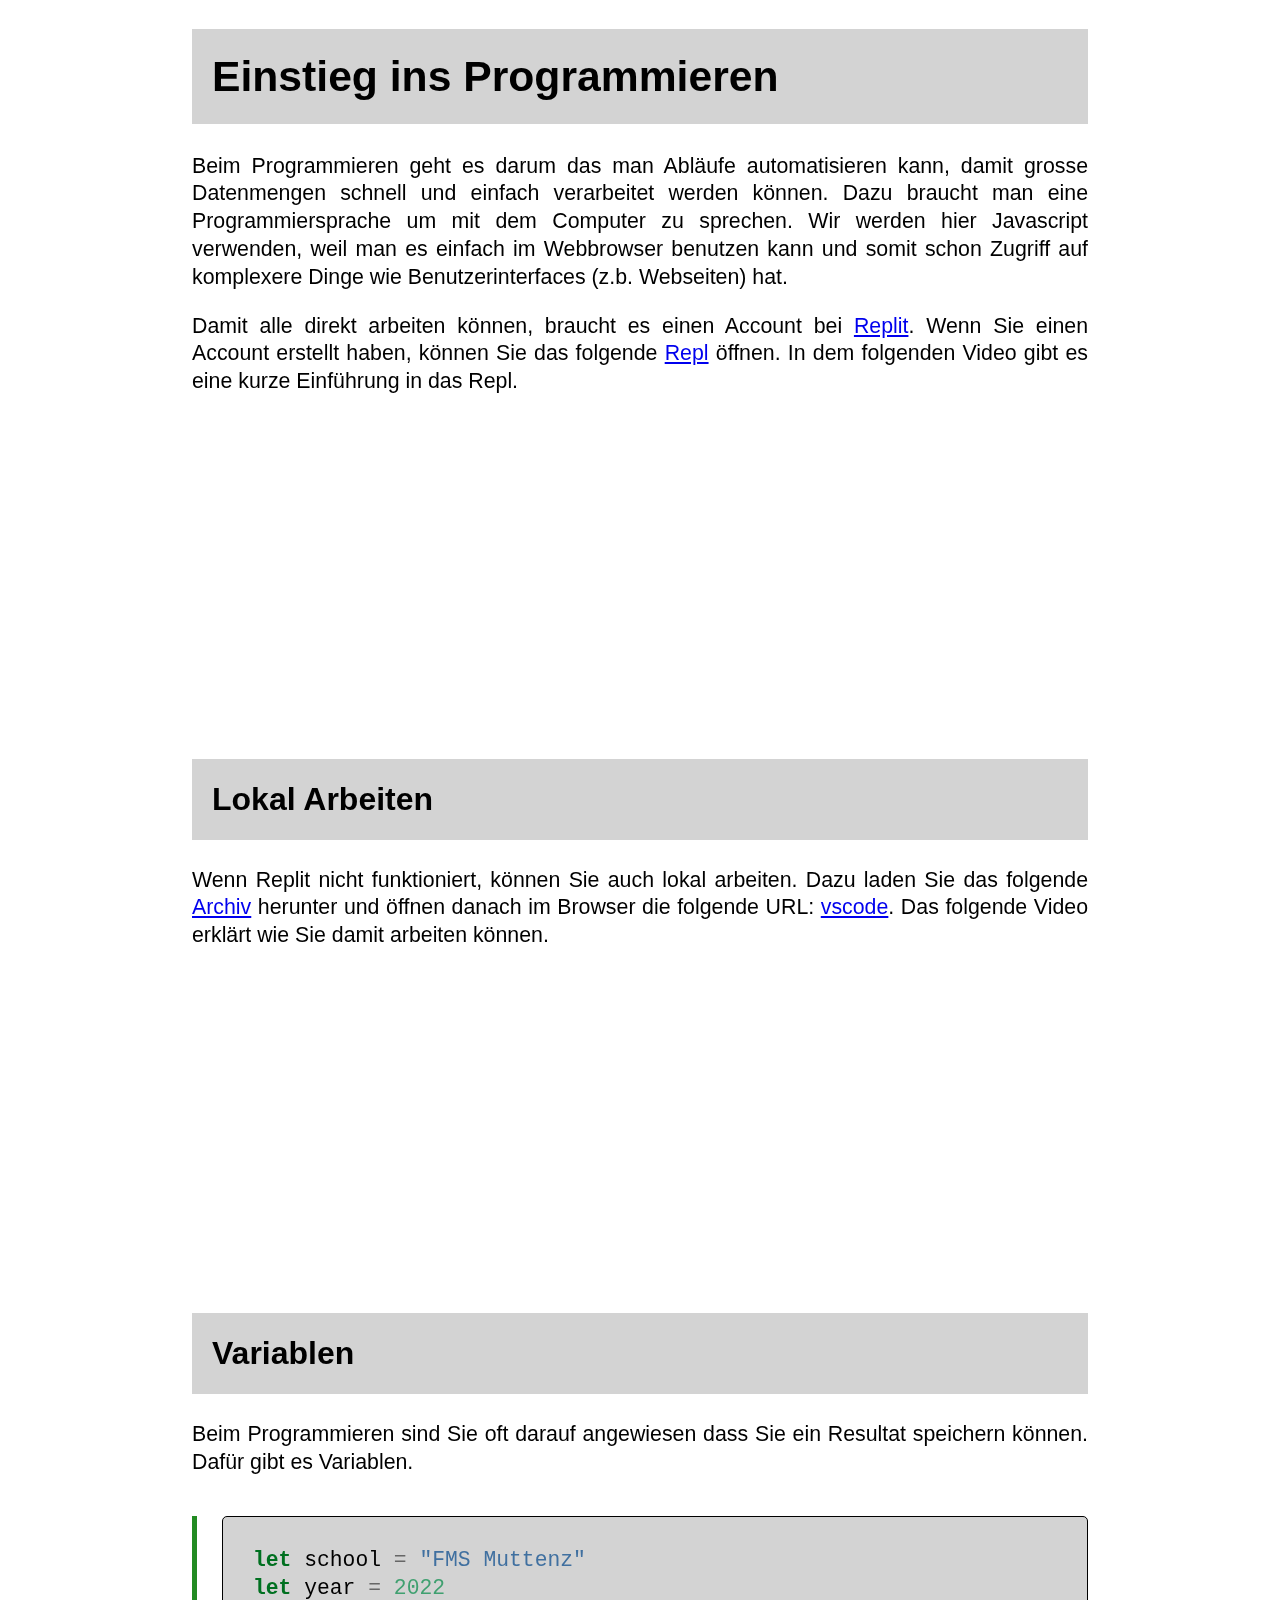
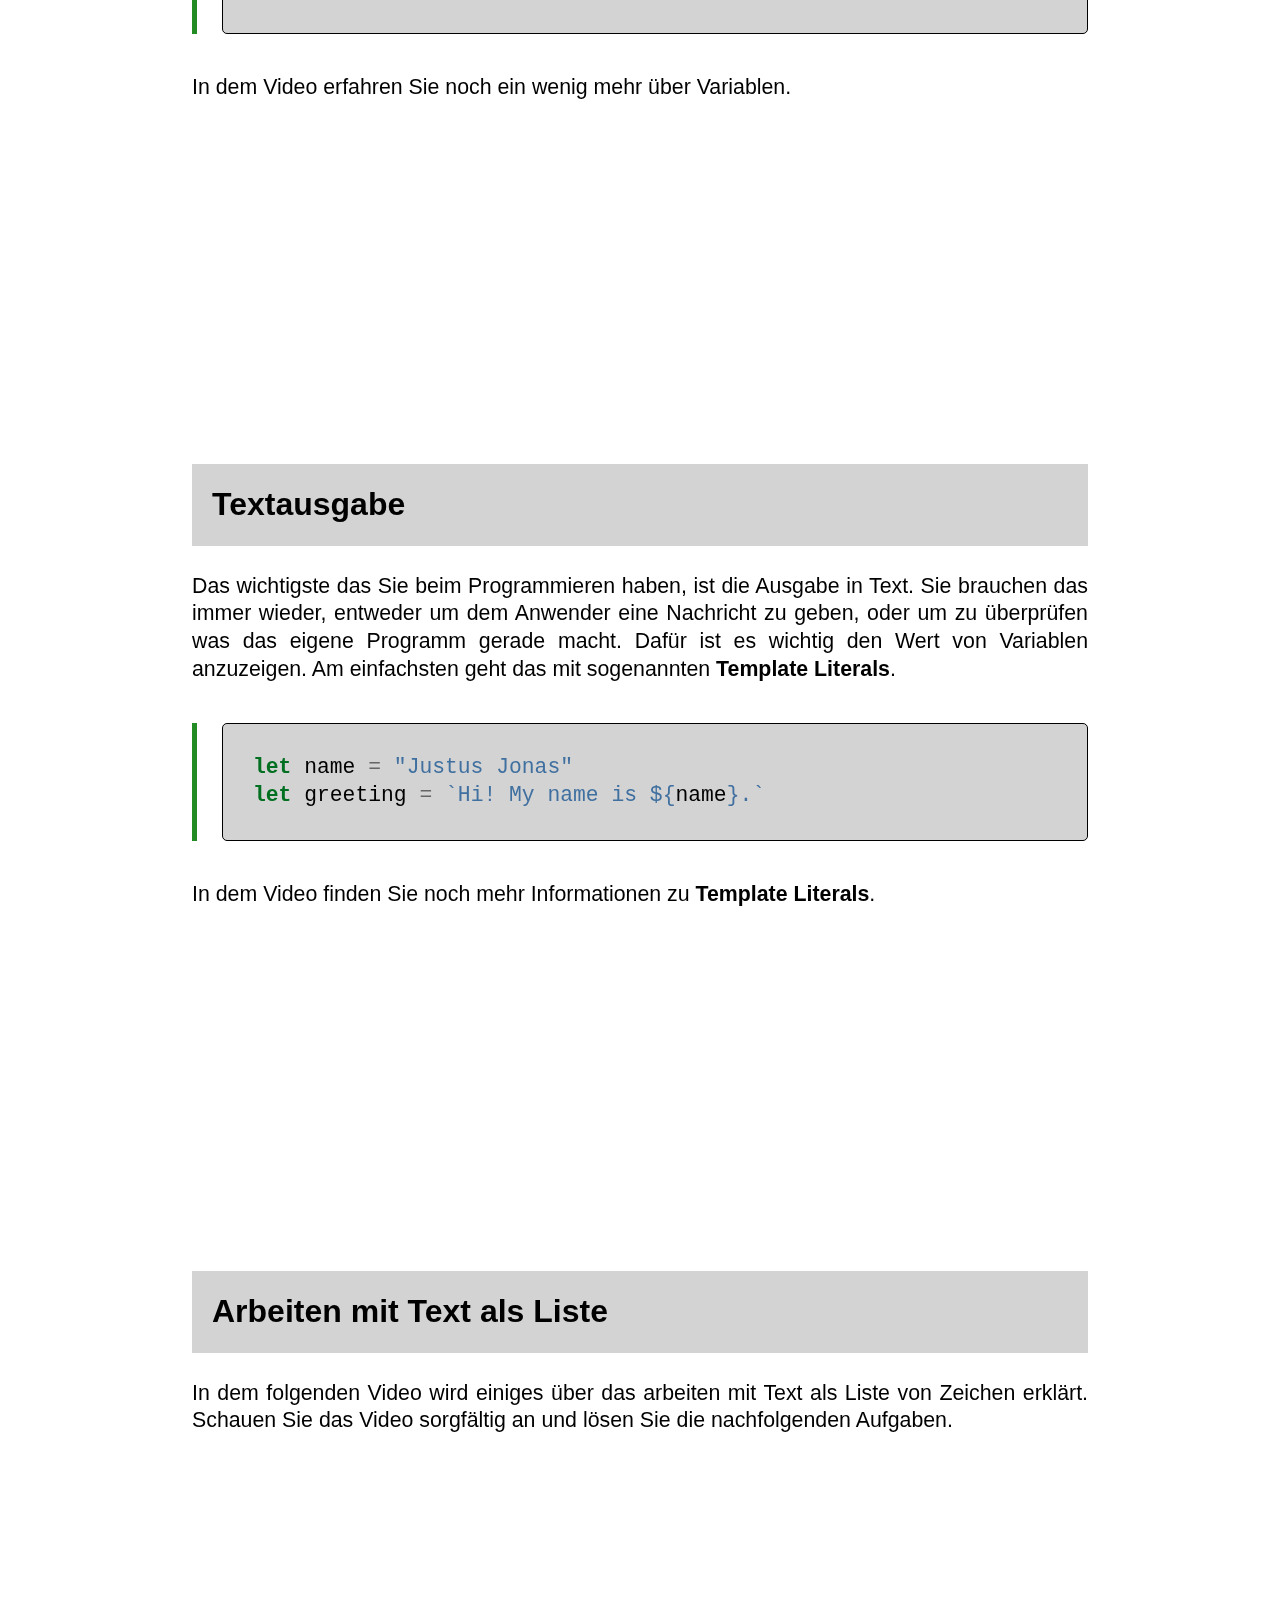
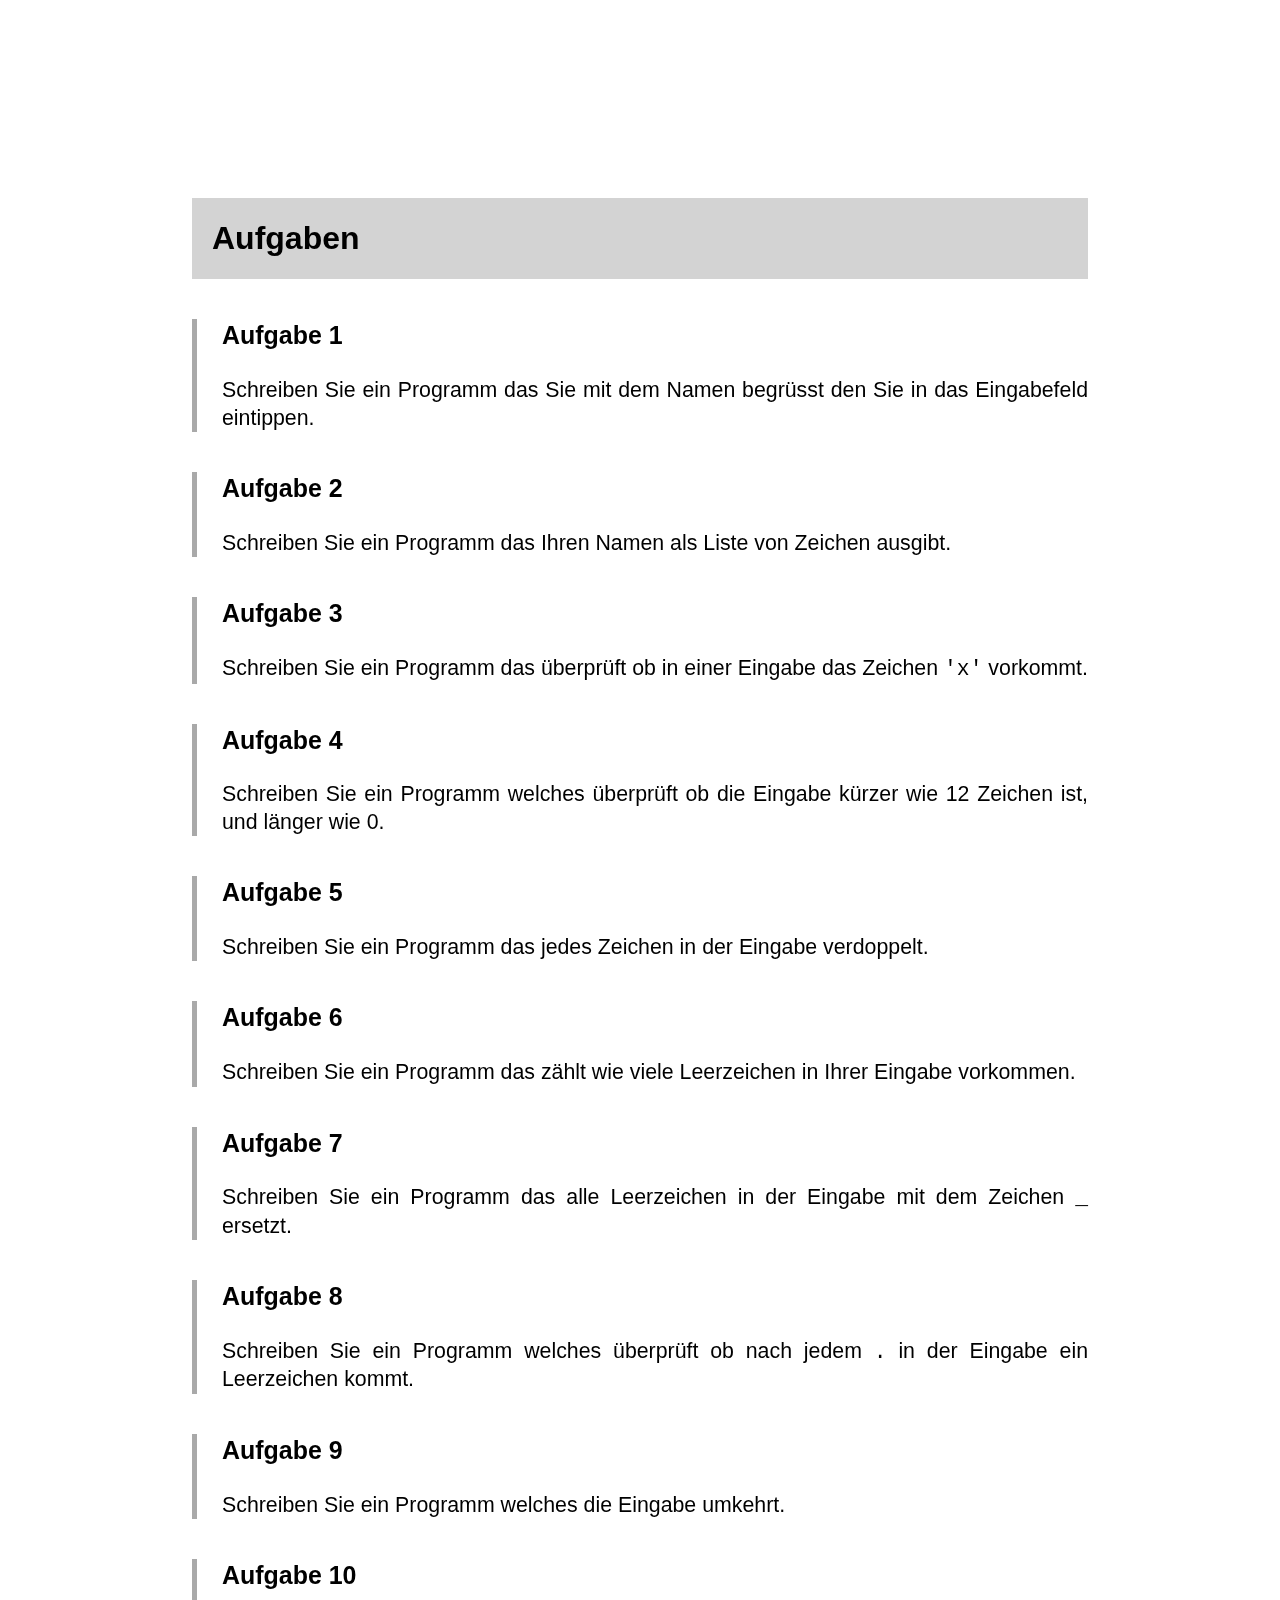
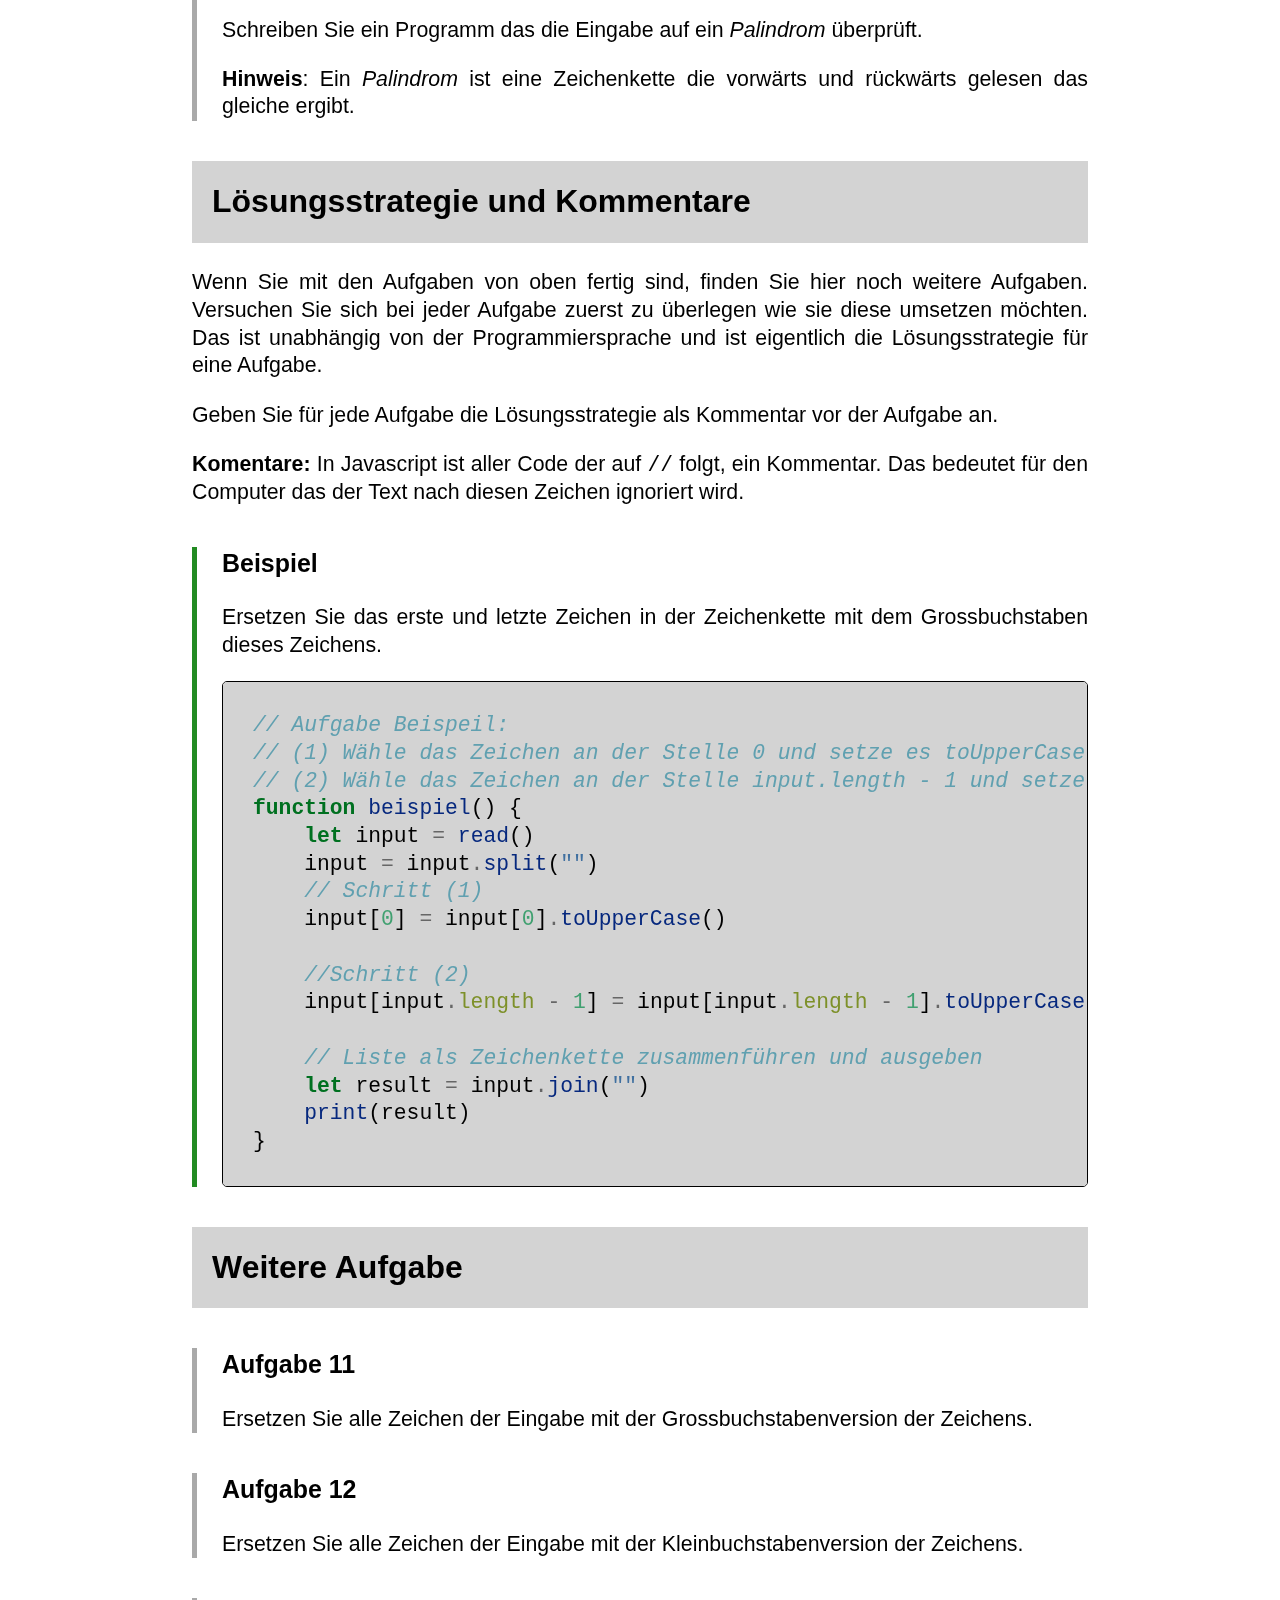
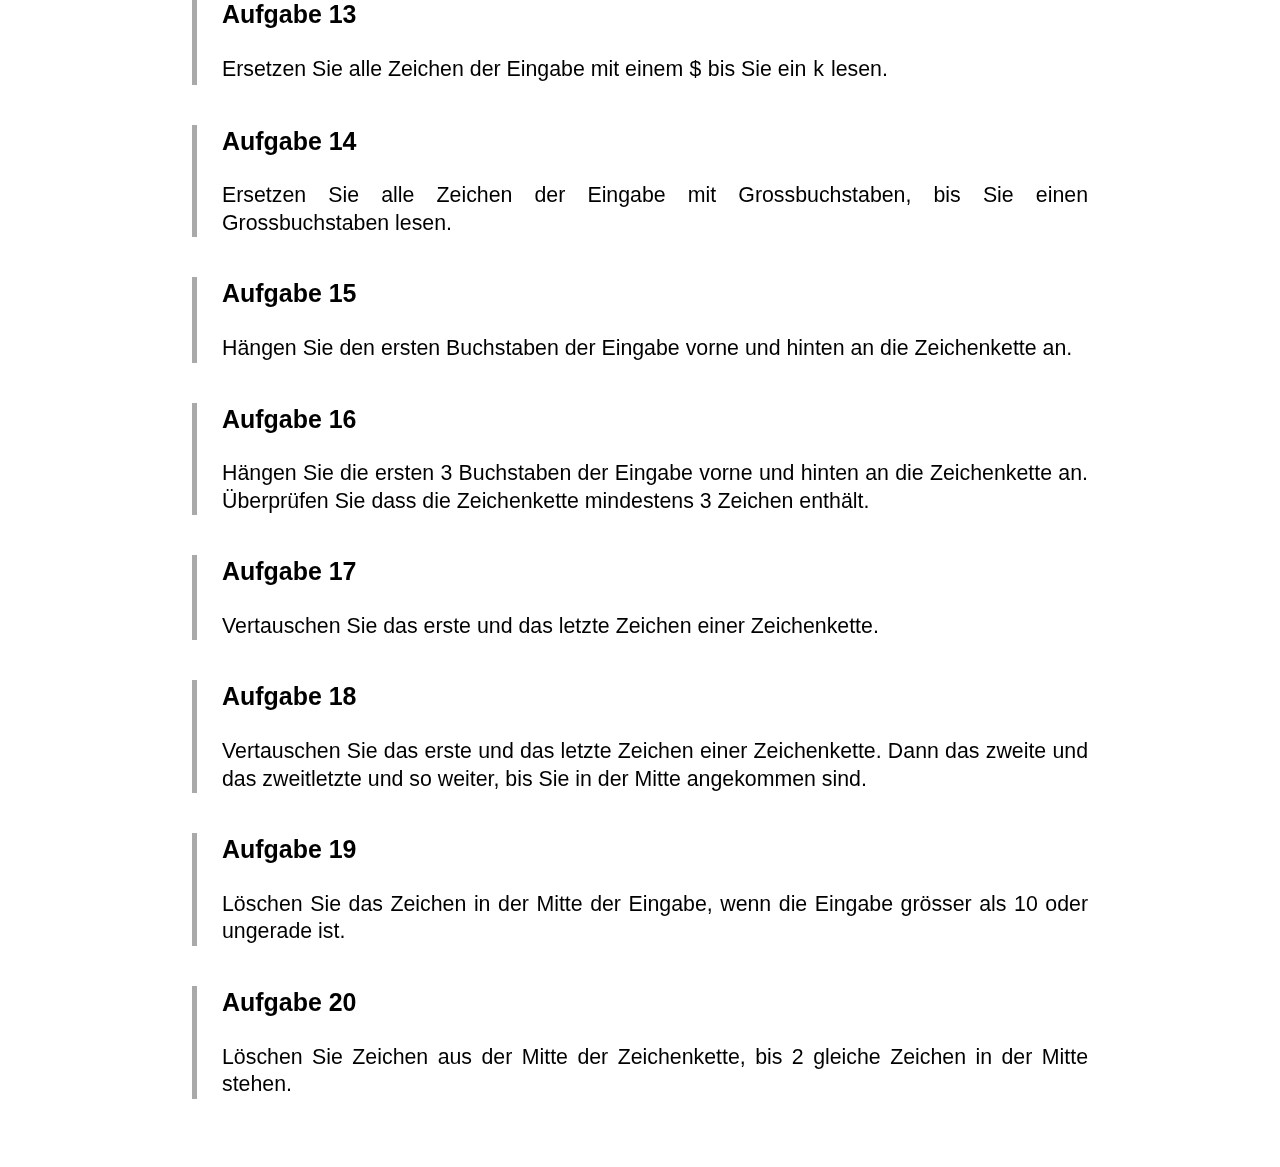
==== commit 5b42f961: "Added tabellen kalkulation." ====
--- a/docs/01-Programming.html
+++ b/docs/01-Programming.html
@@ -8,10 +8,15 @@
   <style>
     code{white-space: pre-wrap;}
     span.smallcaps{font-variant: small-caps;}
-    span.underline{text-decoration: underline;}
-    div.column{display: inline-block; vertical-align: top; width: 50%;}
+    div.columns{display: flex; gap: min(4vw, 1.5em);}
+    div.column{flex: auto; overflow-x: auto;}
     div.hanging-indent{margin-left: 1.5em; text-indent: -1.5em;}
     ul.task-list{list-style: none;}
+    ul.task-list li input[type="checkbox"] {
+      width: 0.8em;
+      margin: 0 0.8em 0.2em -1.6em;
+      vertical-align: middle;
+    }
     pre > code.sourceCode { white-space: pre; position: relative; }
     pre > code.sourceCode > span { display: inline-block; line-height: 1.25; }
     pre > code.sourceCode > span:empty { height: 1.2em; }
--- a/docs/main.css
+++ b/docs/main.css
@@ -20,13 +20,13 @@
     background: lightgrey;
 }
 
-section.exercise {
+.exercise {
     margin: 40px 0px;
     border-left: 5px solid darkgrey;
     padding-left: 25px;
 }
 
-section.example {
+.example {
     margin: 40px 0px;
     border-left: 5px solid forestgreen;
     padding-left: 25px;
